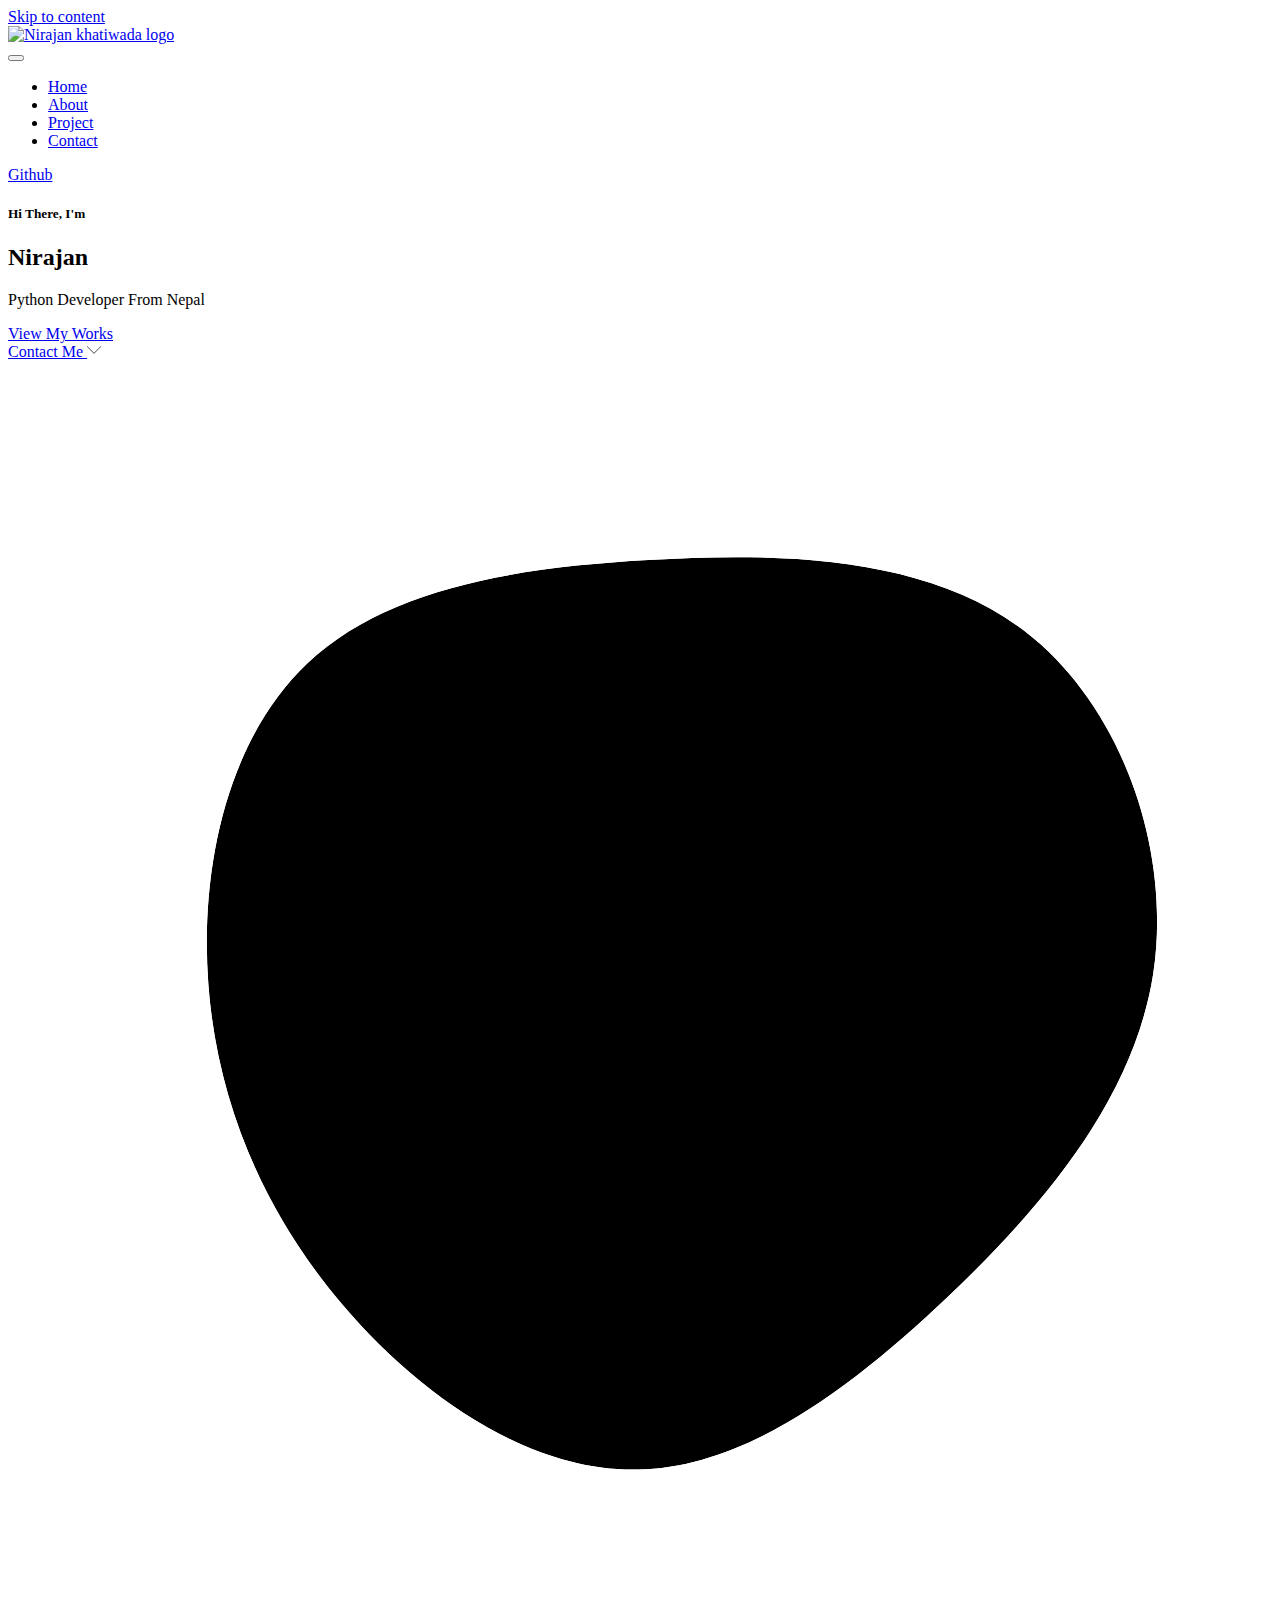
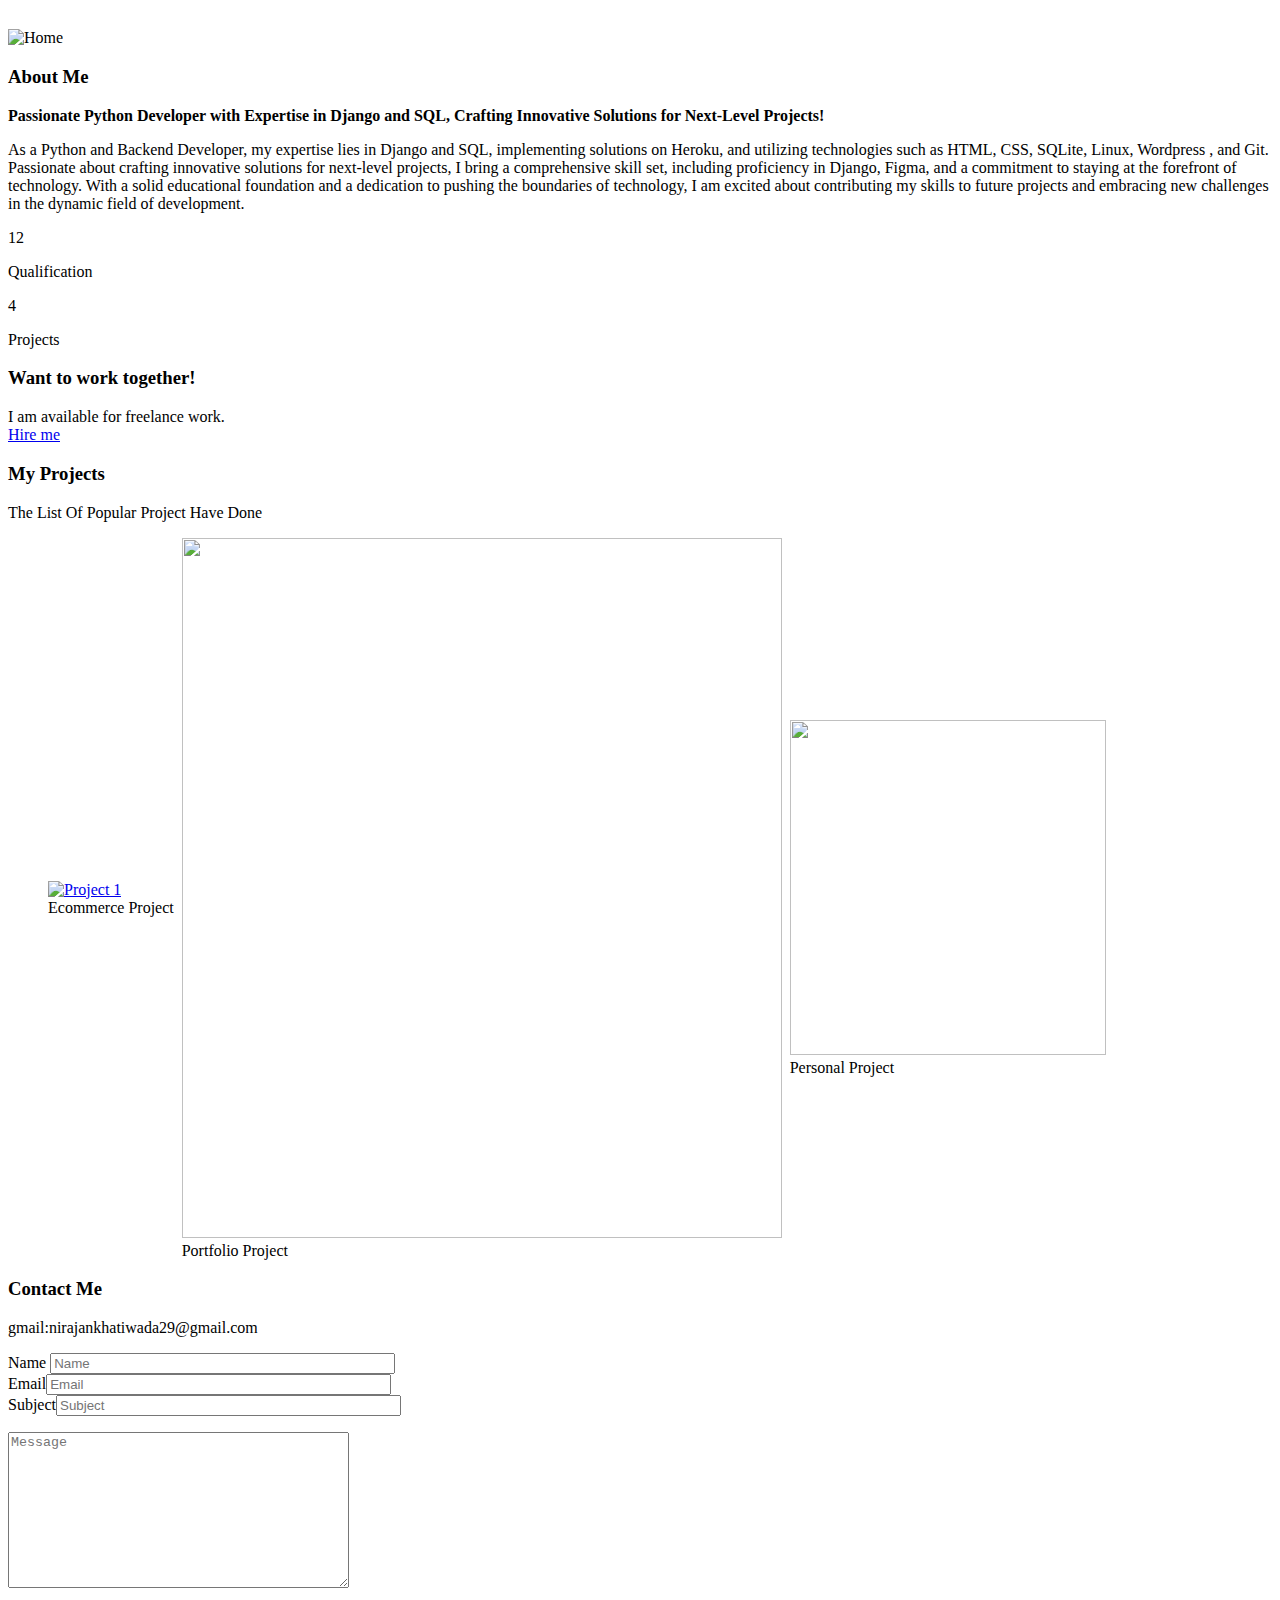
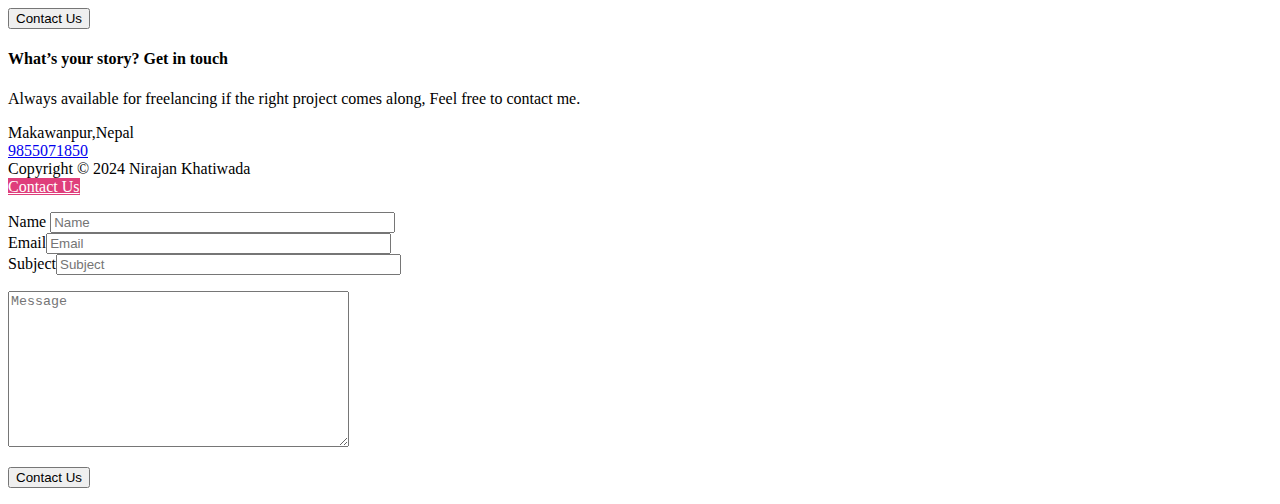
==== index.html @ 195ca77a "Update index.html" ====
<!doctype html> <html lang="en-US"> <head> 	<meta charset="UTF-8"> 	<meta name="viewport" content="width=device-width, initial-scale=1"> 	<link rel="profile" href="https://gmpg.org/xfn/11">  	<title>Nirajan Khatiwada</title> <meta name='robots' content='max-image-preview:large' /> <link rel='dns-prefetch' href='//fonts.googleapis.com' /> <link rel="alternate" type="application/rss+xml" title="Nirajan Khatiwada &raquo; Feed" href="http://localhost/wordpress/index.php/feed/" /> <link rel="alternate" type="application/rss+xml" title="Nirajan Khatiwada &raquo; Comments Feed" href="http://localhost/wordpress/index.php/comments/feed/" /> <script>
window._wpemojiSettings = {"baseUrl":"https:\/\/s.w.org\/images\/core\/emoji\/14.0.0\/72x72\/","ext":".png","svgUrl":"https:\/\/s.w.org\/images\/core\/emoji\/14.0.0\/svg\/","svgExt":".svg","source":{"concatemoji":"./wp-includes\/js\/wp-emoji-release.min.js?ver=6.4.2"}};
/*! This file is auto-generated */
!function(i,n){var o,s,e;function c(e){try{var t={supportTests:e,timestamp:(new Date).valueOf()};sessionStorage.setItem(o,JSON.stringify(t))}catch(e){}}function p(e,t,n){e.clearRect(0,0,e.canvas.width,e.canvas.height),e.fillText(t,0,0);var t=new Uint32Array(e.getImageData(0,0,e.canvas.width,e.canvas.height).data),r=(e.clearRect(0,0,e.canvas.width,e.canvas.height),e.fillText(n,0,0),new Uint32Array(e.getImageData(0,0,e.canvas.width,e.canvas.height).data));return t.every(function(e,t){return e===r[t]})}function u(e,t,n){switch(t){case"flag":return n(e,"\ud83c\udff3\ufe0f\u200d\u26a7\ufe0f","\ud83c\udff3\ufe0f\u200b\u26a7\ufe0f")?!1:!n(e,"\ud83c\uddfa\ud83c\uddf3","\ud83c\uddfa\u200b\ud83c\uddf3")&&!n(e,"\ud83c\udff4\udb40\udc67\udb40\udc62\udb40\udc65\udb40\udc6e\udb40\udc67\udb40\udc7f","\ud83c\udff4\u200b\udb40\udc67\u200b\udb40\udc62\u200b\udb40\udc65\u200b\udb40\udc6e\u200b\udb40\udc67\u200b\udb40\udc7f");case"emoji":return!n(e,"\ud83e\udef1\ud83c\udffb\u200d\ud83e\udef2\ud83c\udfff","\ud83e\udef1\ud83c\udffb\u200b\ud83e\udef2\ud83c\udfff")}return!1}function f(e,t,n){var r="undefined"!=typeof WorkerGlobalScope&&self instanceof WorkerGlobalScope?new OffscreenCanvas(300,150):i.createElement("canvas"),a=r.getContext("2d",{willReadFrequently:!0}),o=(a.textBaseline="top",a.font="600 32px Arial",{});return e.forEach(function(e){o[e]=t(a,e,n)}),o}function t(e){var t=i.createElement("script");t.src=e,t.defer=!0,i.head.appendChild(t)}"undefined"!=typeof Promise&&(o="wpEmojiSettingsSupports",s=["flag","emoji"],n.supports={everything:!0,everythingExceptFlag:!0},e=new Promise(function(e){i.addEventListener("DOMContentLoaded",e,{once:!0})}),new Promise(function(t){var n=function(){try{var e=JSON.parse(sessionStorage.getItem(o));if("object"==typeof e&&"number"==typeof e.timestamp&&(new Date).valueOf()<e.timestamp+604800&&"object"==typeof e.supportTests)return e.supportTests}catch(e){}return null}();if(!n){if("undefined"!=typeof Worker&&"undefined"!=typeof OffscreenCanvas&&"undefined"!=typeof URL&&URL.createObjectURL&&"undefined"!=typeof Blob)try{var e="postMessage("+f.toString()+"("+[JSON.stringify(s),u.toString(),p.toString()].join(",")+"));",r=new Blob([e],{type:"text/javascript"}),a=new Worker(URL.createObjectURL(r),{name:"wpTestEmojiSupports"});return void(a.onmessage=function(e){c(n=e.data),a.terminate(),t(n)})}catch(e){}c(n=f(s,u,p))}t(n)}).then(function(e){for(var t in e)n.supports[t]=e[t],n.supports.everything=n.supports.everything&&n.supports[t],"flag"!==t&&(n.supports.everythingExceptFlag=n.supports.everythingExceptFlag&&n.supports[t]);n.supports.everythingExceptFlag=n.supports.everythingExceptFlag&&!n.supports.flag,n.DOMReady=!1,n.readyCallback=function(){n.DOMReady=!0}}).then(function(){return e}).then(function(){var e;n.supports.everything||(n.readyCallback(),(e=n.source||{}).concatemoji?t(e.concatemoji):e.wpemoji&&e.twemoji&&(t(e.twemoji),t(e.wpemoji)))}))}((window,document),window._wpemojiSettings);
</script> <style id='wp-emoji-styles-inline-css'>  	img.wp-smiley, img.emoji { 		display: inline !important; 		border: none !important; 		box-shadow: none !important; 		height: 1em !important; 		width: 1em !important; 		margin: 0 0.07em !important; 		vertical-align: -0.1em !important; 		background: none !important; 		padding: 0 !important; 	} </style> <link rel='stylesheet' id='wp-block-library-css' href='./css/dist-block-library-style.min.css' media='all' /> <style id='classic-theme-styles-inline-css'> /*! This file is auto-generated */ .wp-block-button__link{color:#fff;background-color:#32373c;border-radius:9999px;box-shadow:none;text-decoration:none;padding:calc(.667em + 2px) calc(1.333em + 2px);font-size:1.125em}.wp-block-file__button{background:#32373c;color:#fff;text-decoration:none} </style> <style id='global-styles-inline-css'> body{--wp--preset--color--black: #000000;--wp--preset--color--cyan-bluish-gray: #abb8c3;--wp--preset--color--white: #ffffff;--wp--preset--color--pale-pink: #f78da7;--wp--preset--color--vivid-red: #cf2e2e;--wp--preset--color--luminous-vivid-orange: #ff6900;--wp--preset--color--luminous-vivid-amber: #fcb900;--wp--preset--color--light-green-cyan: #7bdcb5;--wp--preset--color--vivid-green-cyan: #00d084;--wp--preset--color--pale-cyan-blue: #8ed1fc;--wp--preset--color--vivid-cyan-blue: #0693e3;--wp--preset--color--vivid-purple: #9b51e0;--wp--preset--gradient--vivid-cyan-blue-to-vivid-purple: linear-gradient(135deg,rgba(6,147,227,1) 0%,rgb(155,81,224) 100%);--wp--preset--gradient--light-green-cyan-to-vivid-green-cyan: linear-gradient(135deg,rgb(122,220,180) 0%,rgb(0,208,130) 100%);--wp--preset--gradient--luminous-vivid-amber-to-luminous-vivid-orange: linear-gradient(135deg,rgba(252,185,0,1) 0%,rgba(255,105,0,1) 100%);--wp--preset--gradient--luminous-vivid-orange-to-vivid-red: linear-gradient(135deg,rgba(255,105,0,1) 0%,rgb(207,46,46) 100%);--wp--preset--gradient--very-light-gray-to-cyan-bluish-gray: linear-gradient(135deg,rgb(238,238,238) 0%,rgb(169,184,195) 100%);--wp--preset--gradient--cool-to-warm-spectrum: linear-gradient(135deg,rgb(74,234,220) 0%,rgb(151,120,209) 20%,rgb(207,42,186) 40%,rgb(238,44,130) 60%,rgb(251,105,98) 80%,rgb(254,248,76) 100%);--wp--preset--gradient--blush-light-purple: linear-gradient(135deg,rgb(255,206,236) 0%,rgb(152,150,240) 100%);--wp--preset--gradient--blush-bordeaux: linear-gradient(135deg,rgb(254,205,165) 0%,rgb(254,45,45) 50%,rgb(107,0,62) 100%);--wp--preset--gradient--luminous-dusk: linear-gradient(135deg,rgb(255,203,112) 0%,rgb(199,81,192) 50%,rgb(65,88,208) 100%);--wp--preset--gradient--pale-ocean: linear-gradient(135deg,rgb(255,245,203) 0%,rgb(182,227,212) 50%,rgb(51,167,181) 100%);--wp--preset--gradient--electric-grass: linear-gradient(135deg,rgb(202,248,128) 0%,rgb(113,206,126) 100%);--wp--preset--gradient--midnight: linear-gradient(135deg,rgb(2,3,129) 0%,rgb(40,116,252) 100%);--wp--preset--font-size--small: 13px;--wp--preset--font-size--medium: 20px;--wp--preset--font-size--large: 36px;--wp--preset--font-size--x-large: 42px;--wp--preset--spacing--20: 0.44rem;--wp--preset--spacing--30: 0.67rem;--wp--preset--spacing--40: 1rem;--wp--preset--spacing--50: 1.5rem;--wp--preset--spacing--60: 2.25rem;--wp--preset--spacing--70: 3.38rem;--wp--preset--spacing--80: 5.06rem;--wp--preset--shadow--natural: 6px 6px 9px rgba(0, 0, 0, 0.2);--wp--preset--shadow--deep: 12px 12px 50px rgba(0, 0, 0, 0.4);--wp--preset--shadow--sharp: 6px 6px 0px rgba(0, 0, 0, 0.2);--wp--preset--shadow--outlined: 6px 6px 0px -3px rgba(255, 255, 255, 1), 6px 6px rgba(0, 0, 0, 1);--wp--preset--shadow--crisp: 6px 6px 0px rgba(0, 0, 0, 1);}:where(.is-layout-flex){gap: 0.5em;}:where(.is-layout-grid){gap: 0.5em;}body .is-layout-flow > .alignleft{float: left;margin-inline-start: 0;margin-inline-end: 2em;}body .is-layout-flow > .alignright{float: right;margin-inline-start: 2em;margin-inline-end: 0;}body .is-layout-flow > .aligncenter{margin-left: auto !important;margin-right: auto !important;}body .is-layout-constrained > .alignleft{float: left;margin-inline-start: 0;margin-inline-end: 2em;}body .is-layout-constrained > .alignright{float: right;margin-inline-start: 2em;margin-inline-end: 0;}body .is-layout-constrained > .aligncenter{margin-left: auto !important;margin-right: auto !important;}body .is-layout-constrained > :where(:not(.alignleft):not(.alignright):not(.alignfull)){max-width: var(--wp--style--global--content-size);margin-left: auto !important;margin-right: auto !important;}body .is-layout-constrained > .alignwide{max-width: var(--wp--style--global--wide-size);}body .is-layout-flex{display: flex;}body .is-layout-flex{flex-wrap: wrap;align-items: center;}body .is-layout-flex > *{margin: 0;}body .is-layout-grid{display: grid;}body .is-layout-grid > *{margin: 0;}:where(.wp-block-columns.is-layout-flex){gap: 2em;}:where(.wp-block-columns.is-layout-grid){gap: 2em;}:where(.wp-block-post-template.is-layout-flex){gap: 1.25em;}:where(.wp-block-post-template.is-layout-grid){gap: 1.25em;}.has-black-color{color: var(--wp--preset--color--black) !important;}.has-cyan-bluish-gray-color{color: var(--wp--preset--color--cyan-bluish-gray) !important;}.has-white-color{color: var(--wp--preset--color--white) !important;}.has-pale-pink-color{color: var(--wp--preset--color--pale-pink) !important;}.has-vivid-red-color{color: var(--wp--preset--color--vivid-red) !important;}.has-luminous-vivid-orange-color{color: var(--wp--preset--color--luminous-vivid-orange) !important;}.has-luminous-vivid-amber-color{color: var(--wp--preset--color--luminous-vivid-amber) !important;}.has-light-green-cyan-color{color: var(--wp--preset--color--light-green-cyan) !important;}.has-vivid-green-cyan-color{color: var(--wp--preset--color--vivid-green-cyan) !important;}.has-pale-cyan-blue-color{color: var(--wp--preset--color--pale-cyan-blue) !important;}.has-vivid-cyan-blue-color{color: var(--wp--preset--color--vivid-cyan-blue) !important;}.has-vivid-purple-color{color: var(--wp--preset--color--vivid-purple) !important;}.has-black-background-color{background-color: var(--wp--preset--color--black) !important;}.has-cyan-bluish-gray-background-color{background-color: var(--wp--preset--color--cyan-bluish-gray) !important;}.has-white-background-color{background-color: var(--wp--preset--color--white) !important;}.has-pale-pink-background-color{background-color: var(--wp--preset--color--pale-pink) !important;}.has-vivid-red-background-color{background-color: var(--wp--preset--color--vivid-red) !important;}.has-luminous-vivid-orange-background-color{background-color: var(--wp--preset--color--luminous-vivid-orange) !important;}.has-luminous-vivid-amber-background-color{background-color: var(--wp--preset--color--luminous-vivid-amber) !important;}.has-light-green-cyan-background-color{background-color: var(--wp--preset--color--light-green-cyan) !important;}.has-vivid-green-cyan-background-color{background-color: var(--wp--preset--color--vivid-green-cyan) !important;}.has-pale-cyan-blue-background-color{background-color: var(--wp--preset--color--pale-cyan-blue) !important;}.has-vivid-cyan-blue-background-color{background-color: var(--wp--preset--color--vivid-cyan-blue) !important;}.has-vivid-purple-background-color{background-color: var(--wp--preset--color--vivid-purple) !important;}.has-black-border-color{border-color: var(--wp--preset--color--black) !important;}.has-cyan-bluish-gray-border-color{border-color: var(--wp--preset--color--cyan-bluish-gray) !important;}.has-white-border-color{border-color: var(--wp--preset--color--white) !important;}.has-pale-pink-border-color{border-color: var(--wp--preset--color--pale-pink) !important;}.has-vivid-red-border-color{border-color: var(--wp--preset--color--vivid-red) !important;}.has-luminous-vivid-orange-border-color{border-color: var(--wp--preset--color--luminous-vivid-orange) !important;}.has-luminous-vivid-amber-border-color{border-color: var(--wp--preset--color--luminous-vivid-amber) !important;}.has-light-green-cyan-border-color{border-color: var(--wp--preset--color--light-green-cyan) !important;}.has-vivid-green-cyan-border-color{border-color: var(--wp--preset--color--vivid-green-cyan) !important;}.has-pale-cyan-blue-border-color{border-color: var(--wp--preset--color--pale-cyan-blue) !important;}.has-vivid-cyan-blue-border-color{border-color: var(--wp--preset--color--vivid-cyan-blue) !important;}.has-vivid-purple-border-color{border-color: var(--wp--preset--color--vivid-purple) !important;}.has-vivid-cyan-blue-to-vivid-purple-gradient-background{background: var(--wp--preset--gradient--vivid-cyan-blue-to-vivid-purple) !important;}.has-light-green-cyan-to-vivid-green-cyan-gradient-background{background: var(--wp--preset--gradient--light-green-cyan-to-vivid-green-cyan) !important;}.has-luminous-vivid-amber-to-luminous-vivid-orange-gradient-background{background: var(--wp--preset--gradient--luminous-vivid-amber-to-luminous-vivid-orange) !important;}.has-luminous-vivid-orange-to-vivid-red-gradient-background{background: var(--wp--preset--gradient--luminous-vivid-orange-to-vivid-red) !important;}.has-very-light-gray-to-cyan-bluish-gray-gradient-background{background: var(--wp--preset--gradient--very-light-gray-to-cyan-bluish-gray) !important;}.has-cool-to-warm-spectrum-gradient-background{background: var(--wp--preset--gradient--cool-to-warm-spectrum) !important;}.has-blush-light-purple-gradient-background{background: var(--wp--preset--gradient--blush-light-purple) !important;}.has-blush-bordeaux-gradient-background{background: var(--wp--preset--gradient--blush-bordeaux) !important;}.has-luminous-dusk-gradient-background{background: var(--wp--preset--gradient--luminous-dusk) !important;}.has-pale-ocean-gradient-background{background: var(--wp--preset--gradient--pale-ocean) !important;}.has-electric-grass-gradient-background{background: var(--wp--preset--gradient--electric-grass) !important;}.has-midnight-gradient-background{background: var(--wp--preset--gradient--midnight) !important;}.has-small-font-size{font-size: var(--wp--preset--font-size--small) !important;}.has-medium-font-size{font-size: var(--wp--preset--font-size--medium) !important;}.has-large-font-size{font-size: var(--wp--preset--font-size--large) !important;}.has-x-large-font-size{font-size: var(--wp--preset--font-size--x-large) !important;} .wp-block-navigation a:where(:not(.wp-element-button)){color: inherit;} :where(.wp-block-post-template.is-layout-flex){gap: 1.25em;}:where(.wp-block-post-template.is-layout-grid){gap: 1.25em;} :where(.wp-block-columns.is-layout-flex){gap: 2em;}:where(.wp-block-columns.is-layout-grid){gap: 2em;} .wp-block-pullquote{font-size: 1.5em;line-height: 1.6;} </style> <link rel='stylesheet' id='sweetalert2-css' href='./css/cf7-popups-views-assets-css-sweetalert2.min.css' media='all' /> <link rel='stylesheet' id='cf7-popups-frontend-css' href='./css/cf7-popups-views-assets-css-frontend.css' media='all' /> <link rel='stylesheet' id='contact-form-7-css' href='./css/contact-form-7-includes-css-styles.css' media='all' /> <link rel='stylesheet' id='uportfolio-style-vars-css' href='./css/uportfolio-assets-css-css-vars.css' media='all' /> <link rel='stylesheet' id='font-awesome-css' href='./css/cww-portfolio-assets-ext-font-awesome-css-font-awesome.min.css' media='all' /> <link rel='stylesheet' id='cww-portfolio-keyboard-css' href='./css/cww-portfolio-assets-css-keyboard.css' media='all' /> <link rel='stylesheet' id='uportfolio-parent-css' href='./css/cww-portfolio-style.css' media='all' /> <link rel='stylesheet' id='uportfolio-style-css' href='./css/cww-portfolio-style.css' media='all' /> <link rel='stylesheet' id='cww-portfolio-fonts-css' href='https://fonts.googleapis.com/css?family=Jost%3Aital%2Cwght%400%2C400%3B0%2C500%3B1%2C600%26display%3Dswap%7CPoppins%3Awght%400%2C400%3B0%2C500%3B1%2C600%3B2%2C700%3B3%2C800%26display%3Dswap&#038;subset=latin%2Clatin-ext' media='all' /> <link rel='stylesheet' id='cww-portfolio-style-css' href='./css/uportfolio-style.css' media='all' /> <link rel='stylesheet' id='cww-portfolio-responsive-css' href='./css/cww-portfolio-assets-css-responsive.css' media='all' /> <link rel='stylesheet' id='uportfolio-responsive-css' href='./css/uportfolio-assets-css-responsive-style.css' media='all' />         <script>
            /* <![CDATA[ */
            var rcewpp = {
                "ajax_url":"http://localhost/wordpress/wp-admin/admin-ajax.php",
                "nonce": "39f3fbfbff",
                "home_url": "http://localhost/wordpress/",
                "settings_icon": 'http://localhost/wordpress/wp-content/plugins/export-wp-page-to-static-html/admin/images/settings.png',
                "settings_hover_icon": 'http://localhost/wordpress/wp-content/plugins/export-wp-page-to-static-html/admin/images/settings_hover.png'
            };
            /* ]]\> */
        </script>         <script src="./js/jquery-jquery.min.js" id="jquery-core-js"></script> <script src="./js/jquery-jquery-migrate.min.js" id="jquery-migrate-js"></script> <link rel="https://api.w.org/" href="http://localhost/wordpress/index.php/wp-json/" /><link rel="alternate" type="application/json" href="http://localhost/wordpress/index.php/wp-json/wp/v2/pages/86" /><link rel="EditURI" type="application/rsd+xml" title="RSD" href="http://localhost/wordpress/xmlrpc.php?rsd" /> <meta name="generator" content="WordPress 6.4.2" /> <link rel="canonical" href="http://localhost/wordpress/" /> <link rel='shortlink' href='http://localhost/wordpress/' /> <link rel="alternate" type="application/json+oembed" href="http://localhost/wordpress/index.php/wp-json/oembed/1.0/embed?url=http%3A%2F%2Flocalhost%2Fwordpress%2F" /> <link rel="alternate" type="text/xml+oembed" href="http://localhost/wordpress/index.php/wp-json/oembed/1.0/embed?url=http%3A%2F%2Flocalhost%2Fwordpress%2F&#038;format=xml" /> <style>.recentcomments a{display:inline !important;padding:0 !important;margin:0 !important;}</style>		<style type="text/css"> 					.site-title, 			.site-description { 				position: absolute; 				clip: rect(1px, 1px, 1px, 1px); 				} 					</style> 		<link rel="icon" href="./images/New-Project-1.png" sizes="32x32" /> <link rel="icon" href="./images/New-Project-1.png" sizes="192x192" /> <link rel="apple-touch-icon" href="./images/New-Project-1.png" /> <meta name="msapplication-TileImage" content="http://localhost/wordpress/wp-content/uploads/2024/01/New-Project-1.png" /> 	 </head>  <body class="home page-template page-template-home-tmpl page-template-home-tmpl-php page page-id-86 wp-custom-logo wp-embed-responsive"> <a class="skip-link screen-reader-text" href="#cww-site-content">Skip to content</a> <div id="page" class="site"> 	  			<header id="masthead" class="site-header">  			<div class="container cww-flex">  						<div class="site-branding">  			<a href="./index.html" class="custom-logo-link" rel="home" aria-current="page"><img width="223" height="49" src="./images/2024-01-New-Project.png" class="custom-logo" alt="Nirajan khatiwada logo" decoding="async" /></a>				<p class="site-title"><a href="./index.html" rel="home">Nirajan Khatiwada</a></p>  						</div><!-- .site-branding -->  						<div class="menu-wrapp">  							<button class="button is-text" id="mob-toggle-menu-button">              <span class="button-inner-wrapper">                  <span class="icon menu-icon"></span>  			</span>          </button>  							<div class="cww-menu-outer-wrapp cww-flex">  						<nav id="site-navigation" class="main-navigation">  							  							<div class="cww-nav-container"><ul id="primary-menu" class="cww-main-nav"><li id="menu-item-87" class="menu-item menu-item-type-custom menu-item-object-custom menu-item-87"><a href="#cww-banner-section">Home</a></li> <li id="menu-item-88" class="menu-item menu-item-type-custom menu-item-object-custom menu-item-88"><a href="#cww-about-section">About</a></li> <li id="menu-item-90" class="menu-item menu-item-type-custom menu-item-object-custom menu-item-90"><a href="#cww-portfolio-section">Project</a></li> <li id="menu-item-92" class="menu-item menu-item-type-custom menu-item-object-custom menu-item-92"><a href="#cww-contact-section">Contact</a></li> </ul></div>						</nav><!-- #site-navigation -->  								<div class="header-cta-wrapp">  			<a href="https://github.com/nirajankhatiwada1/" >  				<span>  				Github				</span>	  			</a>  		</div>  								<div class="menu-last-focus-item"></div>  					</div>  				</div>  			</div>  		</header><!-- #masthead -->  			 <div id="cww-site-content" class="cww-site-content">        <div class="icons-wrapper-fixed">             			<div class="social-icon-wrapp">  				  								<a href="https://www.facebook.com/nirajan.khatiwada.737">  					<i class="fa fa-facebook" aria-hidden="true"></i>  				</a>  				  								<a href="https://www.instagram.com/nirajankhatiwada.17">  					<i class="fa fa-instagram" aria-hidden="true"></i>  				</a>  				  								<a href="https://twitter.com/__nirajan__">  					<i class="fa fa-twitter" aria-hidden="true"></i>  				</a>  				  								<a href="https://www.linkedin.com/in/nirajan-khatiwada/">  					<i class="fa fa-linkedin" aria-hidden="true"></i>  				</a>  							</div>  		        </div>          <section id="cww-banner-section" class="cww-main-banner">         <div class="container">                            <div class="cotent-wrapp-banner cww-flex">                                                  <div class="content-wrapp">                 <h5>Hi There, I&#039;m</h5>                 <h2>Nirajan</h2>                 <p>Python Developer From Nepal</p>                  <div class="button-wrapp cww-flex">                     <div class="btn-primary">                         <a href="#cww-portfolio-section">                              <span>View My Works </span>                         </a>                     </div>                     <div class="btn-secondary">                         <a href="#cww-contact-section" class="cww-flex">                          <span>Contact Me </span>                          <svg class="svg-icon" width="14" height="14" aria-hidden="true" role="img" focusable="false" version="1.1" id="Capa_1" xmlns="http://www.w3.org/2000/svg" xmlns:xlink="http://www.w3.org/1999/xlink" x="0px" y="0px" viewbox="0 0 490.656 490.656" style="enable-background:new 0 0 490.656 490.656;" xml:space="preserve"><g><g><path d="M487.536,120.445c-4.16-4.16-10.923-4.16-15.083,0L245.339,347.581L18.203,120.467c-4.16-4.16-10.923-4.16-15.083,0c-4.16,4.16-4.16,10.923,0,15.083l234.667,234.667c2.091,2.069,4.821,3.115,7.552,3.115s5.461-1.045,7.531-3.136l234.667-234.667C491.696,131.368,491.696,124.605,487.536,120.445z"/></g></g></svg>                        </a>                     </div>                 </div>              </div>                          <div class="shape-wrapper">             <svg viewbox="0 0 200 200" xmlns="http://www.w3.org/2000/svg">                 <mask id="mask0" mask-type="alpha">               <path d="M60.8,-57.3C76.2,-45.5,84.2,-22.7,81.2,-3C78.1,16.7,64.1,33.4,48.8,48C33.4,62.6,16.7,75.1,-0.3,75.4C-17.4,75.8,-34.7,63.9,-47.1,49.3C-59.5,34.7,-66.9,17.4,-68.3,-1.4C-69.7,-20.2,-65.1,-40.3,-52.7,-52.1C-40.3,-63.9,-20.2,-67.3,1.3,-68.5C22.7,-69.8,45.5,-69,60.8,-57.3Z" transform="translate(100 100)" />               </mask>               <g mask="url(#mask0)">                 <path d="M60.8,-57.3C76.2,-45.5,84.2,-22.7,81.2,-3C78.1,16.7,64.1,33.4,48.8,48C33.4,62.6,16.7,75.1,-0.3,75.4C-17.4,75.8,-34.7,63.9,-47.1,49.3C-59.5,34.7,-66.9,17.4,-68.3,-1.4C-69.7,-20.2,-65.1,-40.3,-52.7,-52.1C-40.3,-63.9,-20.2,-67.3,1.3,-68.5C22.7,-69.8,45.5,-69,60.8,-57.3Z" transform="translate(100 100)" />                 <image class="svg-image-main" x='40' y='40' xlink:href="images/photo.png"/>               </g>             </svg>             </div>               </div>                          </div>         </section>                 <script>
            /* <![CDATA[ */
            var rcewpp = {
                "ajax_url":"http://localhost/wordpress/wp-admin/admin-ajax.php",
                "nonce": "39f3fbfbff",
                "home_url": "http://localhost/wordpress/",
                "settings_icon": 'http://localhost/wordpress/wp-content/plugins/export-wp-page-to-static-html/admin/images/settings.png',
                "settings_hover_icon": 'http://localhost/wordpress/wp-content/plugins/export-wp-page-to-static-html/admin/images/settings_hover.png'
            };
            /* ]]\> */
        </script>         <script src="./js/cww-companion-inc-assets-waypoints-jquery.waypoints.min.js" id="jquery-waypoints-js"></script> <script src="./js/cww-companion-inc-assets-counter-up-jquery.counterup.min.js" id="jquery-counterup-js"></script> 		<section id="cww-about-section" class="cww-about-section">  			<div class="container">  				<div class="left-wrapp">  					<div class="img-wrapp">  						<img src="./images/2024-01-Untitled-design.png" alt="Home">  					</div>  				</div>  				<div class="right-wrapp">  					<div class="section-title-wrapp">  						<h3>About Me</h3>  						<p></p>  					</div>  					<div class="desc-wrapp">  						<p><strong>Passionate Python Developer with Expertise in Django and SQL, Crafting Innovative Solutions for Next-Level Projects!</strong></p><p><span>As a Python and Backend Developer, my expertise lies in Django and SQL, implementing solutions on Heroku, and utilizing technologies such as HTML, CSS, SQLite, Linux, Wordpress , and Git. Passionate about crafting innovative solutions for next-level projects, I bring a comprehensive skill set, including proficiency in Django, Figma, and a commitment to staying at the forefront of technology. With a solid educational foundation and a dedication to pushing the boundaries of technology, I am excited about contributing my skills to future projects and embracing new challenges in the dynamic field of development.</span></p>					</div>  					<div class="counter-wrapp cww-flex">  												<div class="count-item-wrapp">  							<div class="count-val">12</div>  							<p>Qualification</p>  						</div>  						  												<div class="count-item-wrapp">  							<div class="count-val">4</div>  							<p>Projects</p>  						</div>  					  					</div>  				</div>  			</div>  		</section>  		        <script>
            /* <![CDATA[ */
            var rcewpp = {
                "ajax_url":"http://localhost/wordpress/wp-admin/admin-ajax.php",
                "nonce": "39f3fbfbff",
                "home_url": "http://localhost/wordpress/",
                "settings_icon": 'http://localhost/wordpress/wp-content/plugins/export-wp-page-to-static-html/admin/images/settings.png',
                "settings_hover_icon": 'http://localhost/wordpress/wp-content/plugins/export-wp-page-to-static-html/admin/images/settings_hover.png'
            };
            /* ]]\> */
        </script>         <script src="./js/cww-companion-inc-assets-jarallax-jarallax.min.js" id="jarallax-js"></script> 		<section id="cww-cta-section" class="cww-cta-section" style="background-image:url(https://demo.codeworkweb.com/cww-portfolio/demo-two/wp-content/uploads/sites/3/2021/09/11cta-bg-pattern.jpg)">  			<div class="container">  				<h3>Want to work together!</h3>  				<div class="subtitle">I am available for freelance work.</div>    				<div class="btn-wrapper">  					<a href="#cww-contact-section">  						<span>  						Hire me						</span>  					</a>  				</div>  			</div>  		</section>  		<link rel='stylesheet' id='magnific-popup-css' href='./css/cww-companion-inc-assets-magnific-popup-magnific-popup.css' media='all' />         <script>
            /* <![CDATA[ */
            var rcewpp = {
                "ajax_url":"http://localhost/wordpress/wp-admin/admin-ajax.php",
                "nonce": "39f3fbfbff",
                "home_url": "http://localhost/wordpress/",
                "settings_icon": 'http://localhost/wordpress/wp-content/plugins/export-wp-page-to-static-html/admin/images/settings.png',
                "settings_hover_icon": 'http://localhost/wordpress/wp-content/plugins/export-wp-page-to-static-html/admin/images/settings_hover.png'
            };
            /* ]]\> */
        </script>         <script src="./js/cww-companion-inc-assets-magnific-popup-jquery.magnific-popup.min.js" id="jquery-magnific-popup-js"></script> 		<section id="cww-portfolio-section" class="cww-portfolio-section gallery">  			<div class="container">  				<div class="section-titles-wrapper">  				<div class="section-title-wrapp">  					<h3>My Projects</h3>  					<p>The List Of Popular Project Have Done</p>  				</div>  				</div>  				 <figure class="wp-block-gallery has-nested-images columns-default is-cropped wp-block-gallery-1 is-layout-flex wp-block-gallery-is-layout-flex"> <figure class="wp-block-image size-full"><a href="https://nepcart-7b3c6fc86a48.herokuapp.com/"><img fetchpriority="high" decoding="async" width="600" height="700" data-id="150" src="./images/2024-01-Untitled-design-1.png" alt="Project 1" class="wp-image-150"/></a><figcaption class="wp-element-caption">Ecommerce Project</figcaption></figure>    <figure class="wp-block-image size-full"><a href="https://github.com/NirajanKhatiwada1/class11project"><img decoding="async" width="600" height="700" data-id="155" src="./images/2024-01-Untitled-design-2.png" alt="" class="wp-image-155"/></a><figcaption class="wp-element-caption"> Portfolio Project</figcaption></figure>    <figure class="wp-block-image size-full"><a href="https://nirajankhatiwada.com.np/"><img decoding="async" width="316" height="335" data-id="162" src="./images/2024-01-Capture.png" alt="" class="wp-image-162"/></a><figcaption class="wp-element-caption">Personal Project</figcaption></figure> </figure> 			</div>  		</section>  				<section id="cww-contact-section" class="cww-contact-section">  			<div class="container">  				<div class="section-titles-wrapper">  				<div class="section-title-wrapp">  					<h3>Contact Me</h3>  					<p>gmail:nirajankhatiwada29@gmail.com</p>  				</div>  				</div>    				<div class="contact-wrapp cww-flex">  					<div class="form-wrapp">  						 <div class="wpcf7 no-js" id="wpcf7-f59-o1" lang="en-US" dir="ltr"> <div class="screen-reader-response"><p role="status" aria-live="polite" aria-atomic="true"></p> <ul></ul></div> 
            <form id="form1" action="/wordpress/#wpcf7-f59-o1" method="post" class="wpcf7-form init" aria-label="Contact form" novalidate="novalidate" data-status="init"> <div style="display: none;"> <input type="hidden" name="_wpcf7" value="59" /> <input type="hidden" name="_wpcf7_version" value="5.8.6" /> <input type="hidden" name="_wpcf7_locale" value="en_US" /> <input type="hidden" name="_wpcf7_unit_tag" value="wpcf7-f59-o1" /> <input type="hidden" name="_wpcf7_container_post" value="0" /> <input type="hidden" name="_wpcf7_posted_data_hash" value="" /> </div> <div class="cww-flex"> 	<div class="form-elements"> 		<p><label>Name <span class="wpcf7-form-control-wrap" data-name="your-name"><input size="40" class="wpcf7-form-control wpcf7-text wpcf7-validates-as-required" aria-required="true" aria-invalid="false" placeholder="Name" value="" type="text" name="your-name" /></span> </label><br /> <label>Email<span class="wpcf7-form-control-wrap" data-name="your-email"><input size="40" class="wpcf7-form-control wpcf7-email wpcf7-validates-as-required wpcf7-text wpcf7-validates-as-email" aria-required="true" aria-invalid="false" placeholder="Email" value="" type="email" name="your-email" /></span> </label><br /> <label>Subject<span class="wpcf7-form-control-wrap" data-name="your-subject"><input size="40" class="wpcf7-form-control wpcf7-text wpcf7-validates-as-required" aria-required="true" aria-invalid="false" placeholder="Subject" value="" type="text" name="your-subject" /></span> </label> 		</p> 	</div> 	<p><label><span class="wpcf7-form-control-wrap" data-name="your-message"><textarea cols="40" rows="10" class="wpcf7-form-control wpcf7-textarea" aria-invalid="false" placeholder="Message" name="your-message"></textarea></span> </label> 	</p> </div> <p><input class="wpcf7-form-control wpcf7-submit has-spinner" type="submit" value="Contact Us" /> </p><div class="wpcf7-response-output" aria-hidden="true"></div>
            </form> 
            
            




              <script>
                var form = document.getElementById("form1");
            
                // Add an event listener for form submission
                form.addEventListener("submit", function(event) {
                  // Prevent the default form submission
                  event.preventDefault();
                  
                  // Get form elements
                  var elements = form.elements;
            
                  // Create an object to store form data
                  var formData = {};
            
                  // Iterate through form elements and store data in the object
                  for (var i = 0; i < elements.length; i++) {
                    var element = elements[i];
            
                    // Check if the element has a name and is not a button or a fieldset
                    if (element.name && element.type !== "submit" && element.type !== "button" && element.type !== "fieldset") {
                      formData[element.name] = element.value;
                    }
                  }
            
                  // Print the form data to the console
                  console.log("Form Data:", formData);

                  fetch('https://formspree.io/f/mpzvwdpa', {
      method: 'POST',
      headers: {
        'Content-Type': 'application/json',
      },
      body: JSON.stringify(formData),
    })
      .then(response => response.json())
      .then(data => {
        // Handle the response from formspree.io if needed
        console.log("Formspree Response:", data);

        // Optionally, you can redirect the user to a thank-you page after successful submission
        window.location.href = 'https://nirajankhatiwada.com.np';
      })
      .catch(error => {
        console.error('Error:', error);
      });
            
                  // Uncomment the following line if you want to continue with the default form submission
                  // form.submit();
                });
              </script>






            
            
            </div> 					</div>  					<div class="address-wrap">  						<h4>What’s your story? Get in touch</h4>  						<p>Always available for freelancing if the right project comes along, Feel free to contact me.</p>    						<div class="address-btm">  														<div class="location-wrapp">  								<i class="fa fa-map-marker" aria-hidden="true"></i>  								<span>Makawanpur,Nepal</span>  							</div>  							  							  														<div class="mob-wrapp">  								<i class="fa fa-mobile" aria-hidden="true"></i>  								<a href="tel:9855071850">9855071850</a>  							</div>  													</div>  						  					</div>  				</div>    			</div>  		</section>  				<footer id="colophon" class="site-footer">  			<div class="container cww-flex">  						<div class="social-icon-wrapp">  				  								<a href="https://www.facebook.com/nirajan.khatiwada.737">  					<i class="fa fa-facebook" aria-hidden="true"></i>  				</a>  				  								<a href="https://www.instagram.com/nirajankhatiwada.17">  					<i class="fa fa-instagram" aria-hidden="true"></i>  				</a>  				  								<a href="https://twitter.com/__nirajan__">  					<i class="fa fa-twitter" aria-hidden="true"></i>  				</a>  				  								<a href="https://www.linkedin.com/in/nirajan-khatiwada/">  					<i class="fa fa-linkedin" aria-hidden="true"></i>  				</a>  							</div>  					<div class="site-info cww-flex">  									<div class="footer-copyright">Copyright © 2024 Nirajan Khatiwada</div>  									</div><!-- .site-info -->  			</div>  		</footer><!-- #colophon -->  		 </div><!-- #cww-site-content -->	 </div><!-- #page -->  <link rel='stylesheet' id='sticky-floating-forms-lite-frontend-css' href='./css/sticky-floating-forms-lite-assets-css-frontend.css' media='all' /> <style id='sticky-floating-forms-lite-frontend-inline-css'> .cww-ssf-outer-wrapp .cww-ssf-toggle,.cww-ssf-outer-wrapp .cww-ssf-toggle:visited{background-color:#df3e7b;border-color:#df3e7b;color:#fff} .cww-ssf-outer-wrapp .cww-ssf-toggle:hover{background-color:#c32863;border-color:#c32863} </style> <link rel='stylesheet' id='dashicons-css' href='./css/dx3-dashicons.min.css' media='all' /> 			  			<div id="cww-sff-disp-wrap-outer" class="cww-ssf-outer-wrapp btn-position-right modal">  				<div class="cww-sff-inner">  					<div class="toggle-wrapp layout-one">  						<a class="cww-ssf-toggle" href="javascript:void(0)">  							Contact Us						</a>	  					</div>  				  					<div class="cww-sff-wrapp">  						<i class="dashicons dashicons-no-alt"></i>  						  					 <div class="wpcf7 no-js" id="wpcf7-f59-o2" lang="en-US" dir="ltr"> <div class="screen-reader-response"><p role="status" aria-live="polite" aria-atomic="true"></p> <ul></ul></div> 
            
            
            <form id="myform2" action="/wordpress/#wpcf7-f59-o2" method="post" class="wpcf7-form init" aria-label="Contact form" novalidate="novalidate" data-status="init"> <div style="display: none;"> <input type="hidden" name="_wpcf7" value="59" /> <input type="hidden" name="_wpcf7_version" value="5.8.6" /> <input type="hidden" name="_wpcf7_locale" value="en_US" /> <input type="hidden" name="_wpcf7_unit_tag" value="wpcf7-f59-o2" /> <input type="hidden" name="_wpcf7_container_post" value="0" /> <input type="hidden" name="_wpcf7_posted_data_hash" value="" /> </div> <div class="cww-flex"> 	<div class="form-elements"> 		<p><label>Name <span class="wpcf7-form-control-wrap" data-name="your-name"><input size="40" class="wpcf7-form-control wpcf7-text wpcf7-validates-as-required" aria-required="true" aria-invalid="false" placeholder="Name" value="" type="text" name="your-name" /></span> </label><br /> <label>Email<span class="wpcf7-form-control-wrap" data-name="your-email"><input size="40" class="wpcf7-form-control wpcf7-email wpcf7-validates-as-required wpcf7-text wpcf7-validates-as-email" aria-required="true" aria-invalid="false" placeholder="Email" value="" type="email" name="your-email" /></span> </label><br /> <label>Subject<span class="wpcf7-form-control-wrap" data-name="your-subject"><input size="40" class="wpcf7-form-control wpcf7-text wpcf7-validates-as-required" aria-required="true" aria-invalid="false" placeholder="Subject" value="" type="text" name="your-subject" /></span> </label> 		</p> 	</div> 	<p><label><span class="wpcf7-form-control-wrap" data-name="your-message"><textarea cols="40" rows="10" class="wpcf7-form-control wpcf7-textarea" aria-invalid="false" placeholder="Message" name="your-message"></textarea></span> </label> 	</p> </div> <p><input class="wpcf7-form-control wpcf7-submit has-spinner" type="submit" value="Contact Us" /> </p><div class="wpcf7-response-output" aria-hidden="true"></div> 
            </form>
            

            <script>
                var form = document.getElementById("myform2");
            
                // Add an event listener for form submission
                form.addEventListener("submit", function(event) {
                  // Prevent the default form submission
                  event.preventDefault();
                  
                  // Get form elements
                  var elements = form.elements;
            
                  // Create an object to store form data
                  var formData = {};
            
                  // Iterate through form elements and store data in the object
                  for (var i = 0; i < elements.length; i++) {
                    var element = elements[i];
            
                    // Check if the element has a name and is not a button or a fieldset
                    if (element.name && element.type !== "submit" && element.type !== "button" && element.type !== "fieldset") {
                      formData[element.name] = element.value;
                    }
                  }
            
                  // Print the form data to the console
                  console.log("Form Data:", formData);

                  fetch('https://formspree.io/f/mpzvwdpa', {
      method: 'POST',
      headers: {
        'Content-Type': 'application/json',
      },
      body: JSON.stringify(formData),
    })
      .then(response => response.json())
      .then(data => {
        // Handle the response from formspree.io if needed
        console.log("Formspree Response:", data);

        // Optionally, you can redirect the user to a thank-you page after successful submission
        window.location.href = 'https://nirajankhatiwada.com.np';
      })
      .catch(error => {
        console.error('Error:', error);
      });
            
                  // Uncomment the following line if you want to continue with the default form submission
                  // form.submit();
                });
              </script>


            </div> 					 					</div>  				</div>  			</div>  			<div class="cww-sf-form-overlay"></div>  			<style id='core-block-supports-inline-css'> .wp-block-gallery.wp-block-gallery-1{--wp--style--unstable-gallery-gap:var( --wp--style--gallery-gap-default, var( --gallery-block--gutter-size, var( --wp--style--block-gap, 0.5em ) ) );gap:var( --wp--style--gallery-gap-default, var( --gallery-block--gutter-size, var( --wp--style--block-gap, 0.5em ) ) );} </style> <script src="./js/cf7-popups-views-assets-js-sweetalert2.min.js" id="sweetalert2-js"></script> <script id="cf7-popups-frontend-js-extra">
var cf7_popups_val = {"msg1":"Validation Error","msg2":"One or more field validation error","msg3":"Error","msg4":"Failed to send email because possible spam activity has been detected.","msg5":"Failed to send email.","msg6":"Email Sent","msg7":"Thank you for your message. It has been sent."};
</script> <script src="./js/cf7-popups-views-assets-js-cf7-popups.js" id="cf7-popups-frontend-js"></script> <script src="./js/contact-form-7-includes-swv-js-index.js" id="swv-js"></script> <script id="contact-form-7-js-extra">
var wpcf7 = {"api":{"root":"./index.php\/wp-json\/","namespace":"contact-form-7\/v1"}};
</script> <script src="./js/contact-form-7-includes-js-index.js" id="contact-form-7-js"></script> <script id="sticky-floating-forms-lite-frontend-js-extra">
var sff_data = {"ajaxurl":"./wp-admin\/admin-ajax.php","open_type":"modal"};
</script> <script src="./js/sticky-floating-forms-lite-assets-js-frontend.js" id="sticky-floating-forms-lite-frontend-js"></script> <script src="./js/cww-portfolio-assets-js-navigation.js" id="cww-portfolio-navigation-js"></script> <script src="./js/cww-portfolio-assets-ext-onepagenav-jquery.nav.js" id="jquery-nav-js"></script> <script src="./js/cww-portfolio-assets-js-cww-portfolio.js" id="cww-portfolio-js"></script>  </body> </html>
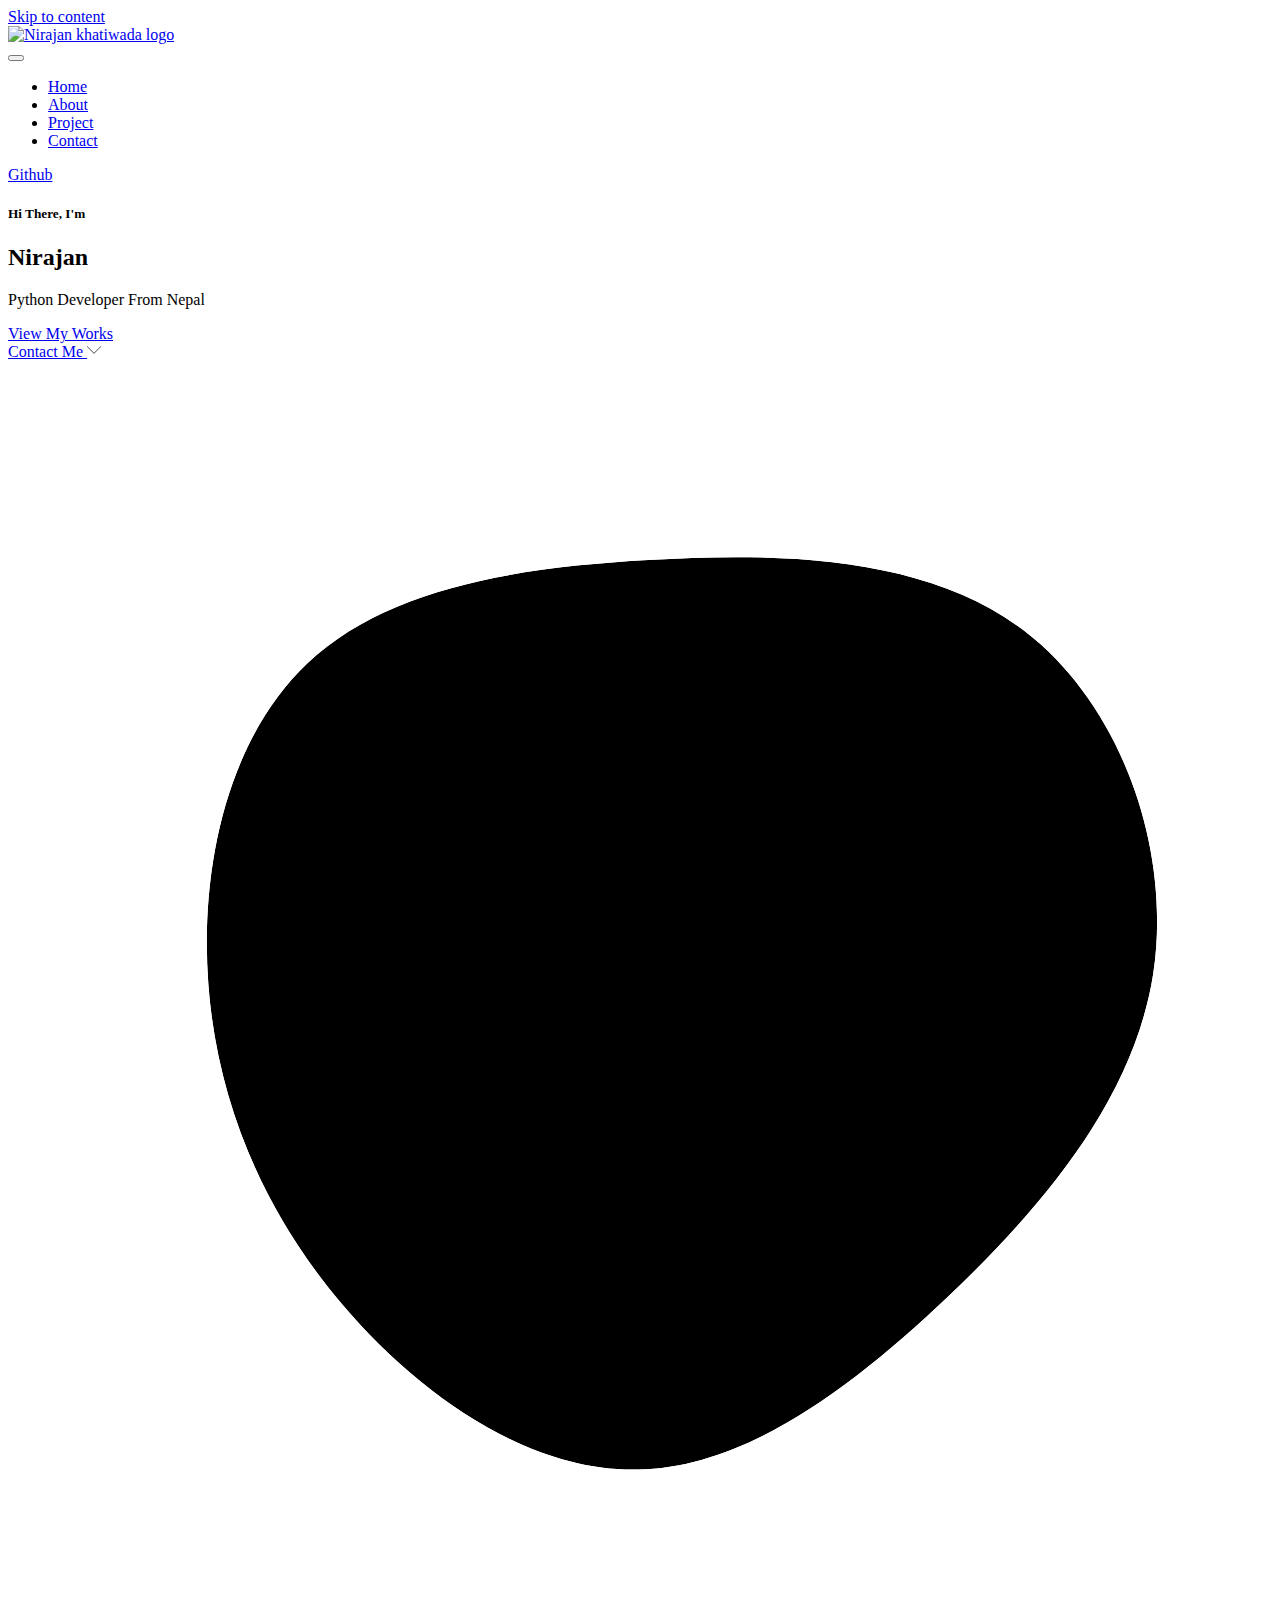
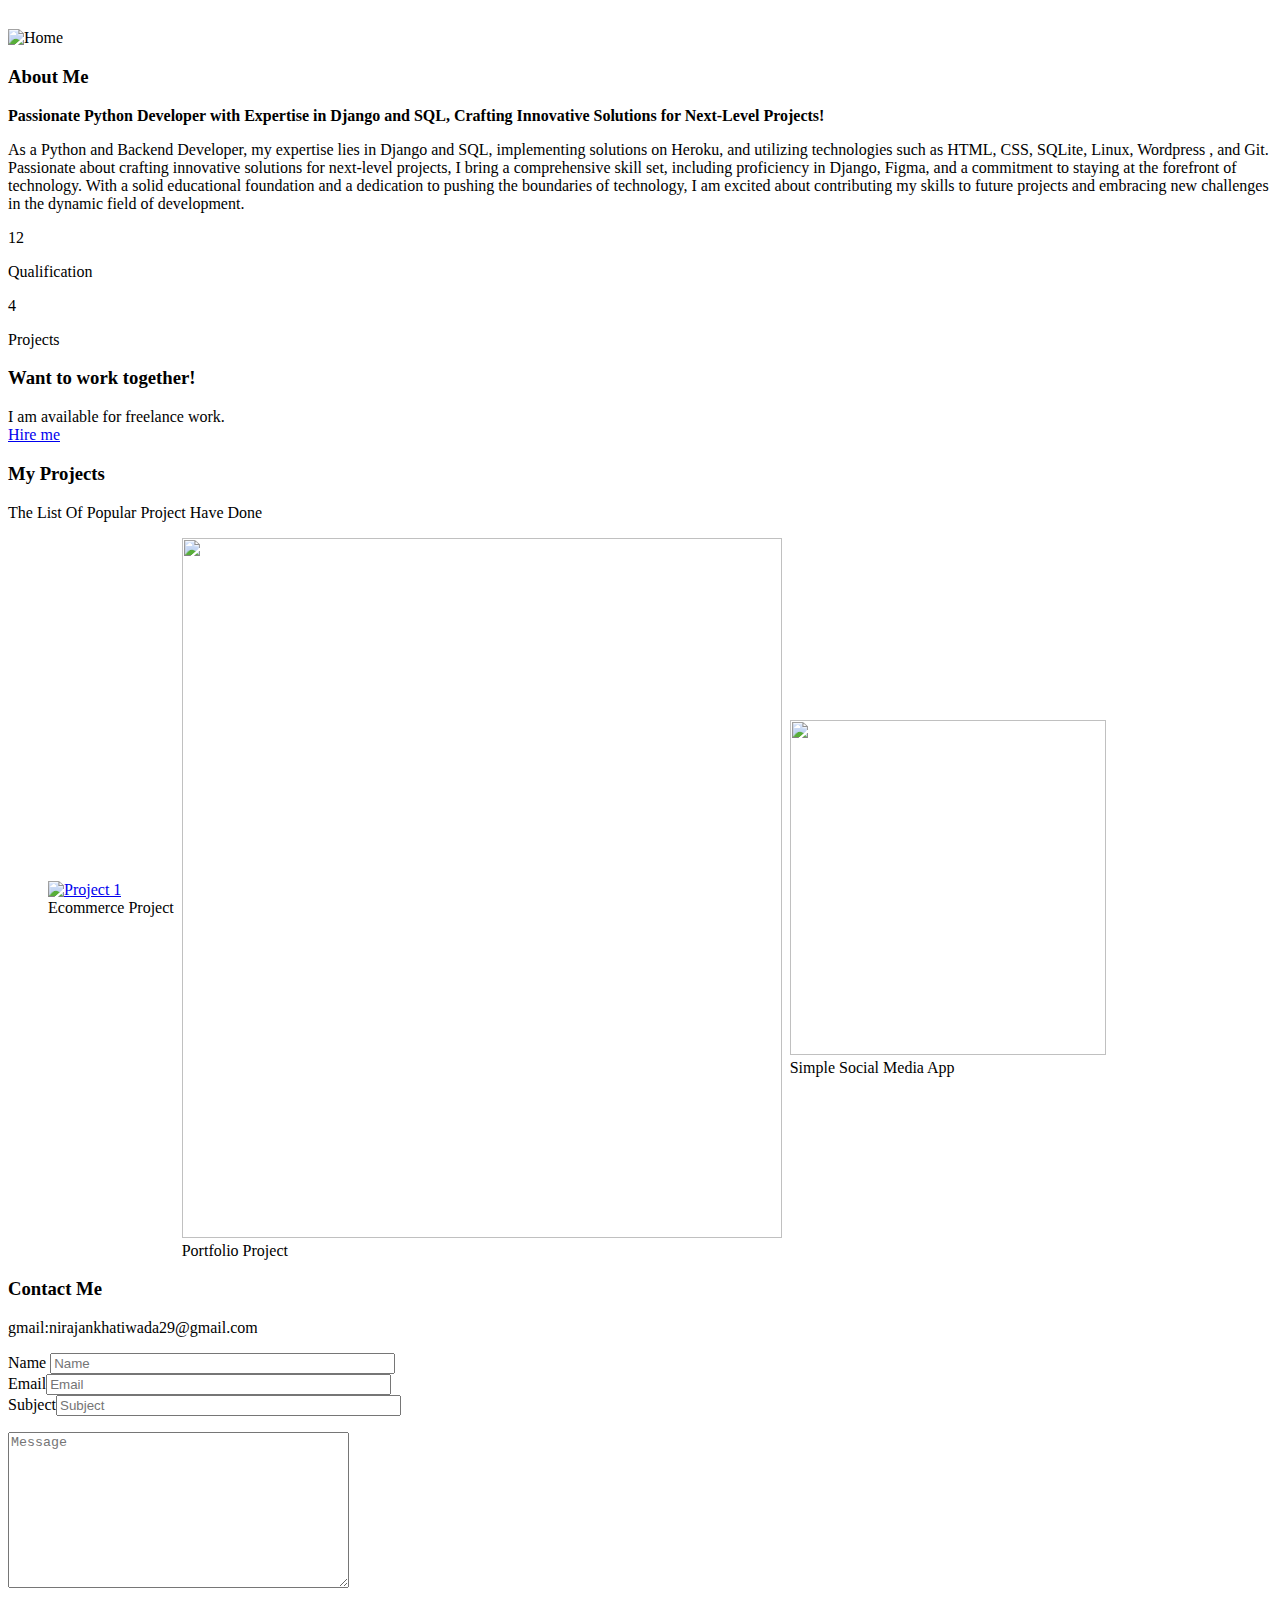
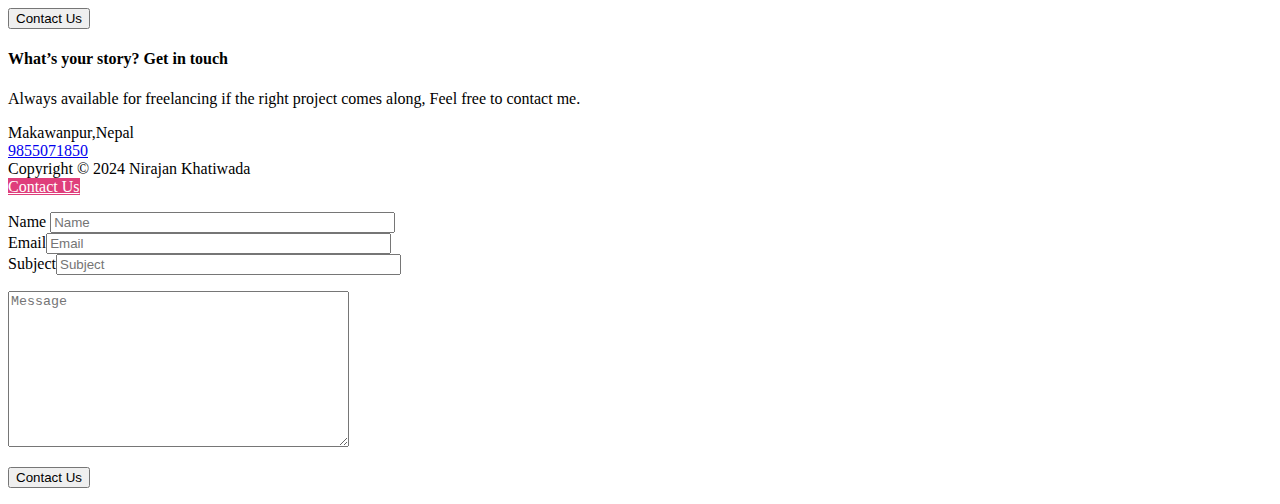
==== commit fce5bee2: "Update index.html" ====
--- a/index.html
+++ b/index.html
@@ -12,7 +12,7 @@
                 "settings_hover_icon": 'http://localhost/wordpress/wp-content/plugins/export-wp-page-to-static-html/admin/images/settings_hover.png'
             };
             /* ]]\> */
-        </script>         <script src="./js/jquery-jquery.min.js" id="jquery-core-js"></script> <script src="./js/jquery-jquery-migrate.min.js" id="jquery-migrate-js"></script> <link rel="https://api.w.org/" href="http://localhost/wordpress/index.php/wp-json/" /><link rel="alternate" type="application/json" href="http://localhost/wordpress/index.php/wp-json/wp/v2/pages/86" /><link rel="EditURI" type="application/rsd+xml" title="RSD" href="http://localhost/wordpress/xmlrpc.php?rsd" /> <meta name="generator" content="WordPress 6.4.2" /> <link rel="canonical" href="http://localhost/wordpress/" /> <link rel='shortlink' href='http://localhost/wordpress/' /> <link rel="alternate" type="application/json+oembed" href="http://localhost/wordpress/index.php/wp-json/oembed/1.0/embed?url=http%3A%2F%2Flocalhost%2Fwordpress%2F" /> <link rel="alternate" type="text/xml+oembed" href="http://localhost/wordpress/index.php/wp-json/oembed/1.0/embed?url=http%3A%2F%2Flocalhost%2Fwordpress%2F&#038;format=xml" /> <style>.recentcomments a{display:inline !important;padding:0 !important;margin:0 !important;}</style>		<style type="text/css"> 					.site-title, 			.site-description { 				position: absolute; 				clip: rect(1px, 1px, 1px, 1px); 				} 					</style> 		<link rel="icon" href="./images/New-Project-1.png" sizes="32x32" /> <link rel="icon" href="./images/New-Project-1.png" sizes="192x192" /> <link rel="apple-touch-icon" href="./images/New-Project-1.png" /> <meta name="msapplication-TileImage" content="http://localhost/wordpress/wp-content/uploads/2024/01/New-Project-1.png" /> 	 </head>  <body class="home page-template page-template-home-tmpl page-template-home-tmpl-php page page-id-86 wp-custom-logo wp-embed-responsive"> <a class="skip-link screen-reader-text" href="#cww-site-content">Skip to content</a> <div id="page" class="site"> 	  			<header id="masthead" class="site-header">  			<div class="container cww-flex">  						<div class="site-branding">  			<a href="./index.html" class="custom-logo-link" rel="home" aria-current="page"><img width="223" height="49" src="./images/2024-01-New-Project.png" class="custom-logo" alt="Nirajan khatiwada logo" decoding="async" /></a>				<p class="site-title"><a href="./index.html" rel="home">Nirajan Khatiwada</a></p>  						</div><!-- .site-branding -->  						<div class="menu-wrapp">  							<button class="button is-text" id="mob-toggle-menu-button">              <span class="button-inner-wrapper">                  <span class="icon menu-icon"></span>  			</span>          </button>  							<div class="cww-menu-outer-wrapp cww-flex">  						<nav id="site-navigation" class="main-navigation">  							  							<div class="cww-nav-container"><ul id="primary-menu" class="cww-main-nav"><li id="menu-item-87" class="menu-item menu-item-type-custom menu-item-object-custom menu-item-87"><a href="#cww-banner-section">Home</a></li> <li id="menu-item-88" class="menu-item menu-item-type-custom menu-item-object-custom menu-item-88"><a href="#cww-about-section">About</a></li> <li id="menu-item-90" class="menu-item menu-item-type-custom menu-item-object-custom menu-item-90"><a href="#cww-portfolio-section">Project</a></li> <li id="menu-item-92" class="menu-item menu-item-type-custom menu-item-object-custom menu-item-92"><a href="#cww-contact-section">Contact</a></li> </ul></div>						</nav><!-- #site-navigation -->  								<div class="header-cta-wrapp">  			<a href="https://github.com/nirajankhatiwada1/" >  				<span>  				Github				</span>	  			</a>  		</div>  								<div class="menu-last-focus-item"></div>  					</div>  				</div>  			</div>  		</header><!-- #masthead -->  			 <div id="cww-site-content" class="cww-site-content">        <div class="icons-wrapper-fixed">             			<div class="social-icon-wrapp">  				  								<a href="https://www.facebook.com/nirajan.khatiwada.737">  					<i class="fa fa-facebook" aria-hidden="true"></i>  				</a>  				  								<a href="https://www.instagram.com/nirajankhatiwada.17">  					<i class="fa fa-instagram" aria-hidden="true"></i>  				</a>  				  								<a href="https://twitter.com/__nirajan__">  					<i class="fa fa-twitter" aria-hidden="true"></i>  				</a>  				  								<a href="https://www.linkedin.com/in/nirajan-khatiwada/">  					<i class="fa fa-linkedin" aria-hidden="true"></i>  				</a>  							</div>  		        </div>          <section id="cww-banner-section" class="cww-main-banner">         <div class="container">                            <div class="cotent-wrapp-banner cww-flex">                                                  <div class="content-wrapp">                 <h5>Hi There, I&#039;m</h5>                 <h2>Nirajan</h2>                 <p>Python Developer From Nepal</p>                  <div class="button-wrapp cww-flex">                     <div class="btn-primary">                         <a href="#cww-portfolio-section">                              <span>View My Works </span>                         </a>                     </div>                     <div class="btn-secondary">                         <a href="#cww-contact-section" class="cww-flex">                          <span>Contact Me </span>                          <svg class="svg-icon" width="14" height="14" aria-hidden="true" role="img" focusable="false" version="1.1" id="Capa_1" xmlns="http://www.w3.org/2000/svg" xmlns:xlink="http://www.w3.org/1999/xlink" x="0px" y="0px" viewbox="0 0 490.656 490.656" style="enable-background:new 0 0 490.656 490.656;" xml:space="preserve"><g><g><path d="M487.536,120.445c-4.16-4.16-10.923-4.16-15.083,0L245.339,347.581L18.203,120.467c-4.16-4.16-10.923-4.16-15.083,0c-4.16,4.16-4.16,10.923,0,15.083l234.667,234.667c2.091,2.069,4.821,3.115,7.552,3.115s5.461-1.045,7.531-3.136l234.667-234.667C491.696,131.368,491.696,124.605,487.536,120.445z"/></g></g></svg>                        </a>                     </div>                 </div>              </div>                          <div class="shape-wrapper">             <svg viewbox="0 0 200 200" xmlns="http://www.w3.org/2000/svg">                 <mask id="mask0" mask-type="alpha">               <path d="M60.8,-57.3C76.2,-45.5,84.2,-22.7,81.2,-3C78.1,16.7,64.1,33.4,48.8,48C33.4,62.6,16.7,75.1,-0.3,75.4C-17.4,75.8,-34.7,63.9,-47.1,49.3C-59.5,34.7,-66.9,17.4,-68.3,-1.4C-69.7,-20.2,-65.1,-40.3,-52.7,-52.1C-40.3,-63.9,-20.2,-67.3,1.3,-68.5C22.7,-69.8,45.5,-69,60.8,-57.3Z" transform="translate(100 100)" />               </mask>               <g mask="url(#mask0)">                 <path d="M60.8,-57.3C76.2,-45.5,84.2,-22.7,81.2,-3C78.1,16.7,64.1,33.4,48.8,48C33.4,62.6,16.7,75.1,-0.3,75.4C-17.4,75.8,-34.7,63.9,-47.1,49.3C-59.5,34.7,-66.9,17.4,-68.3,-1.4C-69.7,-20.2,-65.1,-40.3,-52.7,-52.1C-40.3,-63.9,-20.2,-67.3,1.3,-68.5C22.7,-69.8,45.5,-69,60.8,-57.3Z" transform="translate(100 100)" />                 <image class="svg-image-main" x='40' y='40' xlink:href="images/photo.png"/>               </g>             </svg>             </div>               </div>                          </div>         </section>                 <script>
+        </script>         <script src="./js/jquery-jquery.min.js" id="jquery-core-js"></script> <script src="./js/jquery-jquery-migrate.min.js" id="jquery-migrate-js"></script> <link rel="https://api.w.org/" href="http://localhost/wordpress/index.php/wp-json/" /><link rel="alternate" type="application/json" href="http://localhost/wordpress/index.php/wp-json/wp/v2/pages/86" /><link rel="EditURI" type="application/rsd+xml" title="RSD" href="http://localhost/wordpress/xmlrpc.php?rsd" /> <meta name="generator" content="WordPress 6.4.2" /> <link rel="canonical" href="http://localhost/wordpress/" /> <link rel='shortlink' href='http://localhost/wordpress/' /> <link rel="alternate" type="application/json+oembed" href="http://localhost/wordpress/index.php/wp-json/oembed/1.0/embed?url=http%3A%2F%2Flocalhost%2Fwordpress%2F" /> <link rel="alternate" type="text/xml+oembed" href="http://localhost/wordpress/index.php/wp-json/oembed/1.0/embed?url=http%3A%2F%2Flocalhost%2Fwordpress%2F&#038;format=xml" /> <style>.recentcomments a{display:inline !important;padding:0 !important;margin:0 !important;}</style>		<style type="text/css"> 					.site-title, 			.site-description { 				position: absolute; 				clip: rect(1px, 1px, 1px, 1px); 				} 					</style> 		<link rel="icon" href="./images/New-Project-1.png" sizes="32x32" /> <link rel="icon" href="./images/New-Project-1.png" sizes="192x192" /> <link rel="apple-touch-icon" href="./images/New-Project-1.png" /> <meta name="msapplication-TileImage" content="http://localhost/wordpress/wp-content/uploads/2024/01/New-Project-1.png" /> 	 </head>  <body class="home page-template page-template-home-tmpl page-template-home-tmpl-php page page-id-86 wp-custom-logo wp-embed-responsive"> <a class="skip-link screen-reader-text" href="#cww-site-content">Skip to content</a> <div id="page" class="site"> 	  			<header id="masthead" class="site-header">  			<div class="container cww-flex">  						<div class="site-branding">  			<a href="./index.html" class="custom-logo-link" rel="home" aria-current="page"><img width="223" height="49" src="./images/2024-01-New-Project.png" class="custom-logo" alt="Nirajan khatiwada logo" decoding="async" /></a>				<p class="site-title"><a href="./index.html" rel="home">Nirajan Khatiwada</a></p>  						</div><!-- .site-branding -->  						<div class="menu-wrapp">  							<button class="button is-text" id="mob-toggle-menu-button">              <span class="button-inner-wrapper">                  <span class="icon menu-icon"></span>  			</span>          </button>  							<div class="cww-menu-outer-wrapp cww-flex">  						<nav id="site-navigation" class="main-navigation">  							  							<div class="cww-nav-container"><ul id="primary-menu" class="cww-main-nav"><li id="menu-item-87" class="menu-item menu-item-type-custom menu-item-object-custom menu-item-87"><a href="#cww-banner-section">Home</a></li> <li id="menu-item-88" class="menu-item menu-item-type-custom menu-item-object-custom menu-item-88"><a href="#cww-about-section">About</a></li> <li id="menu-item-90" class="menu-item menu-item-type-custom menu-item-object-custom menu-item-90"><a href="#cww-portfolio-section">Project</a></li> <li id="menu-item-92" class="menu-item menu-item-type-custom menu-item-object-custom menu-item-92"><a href="#cww-contact-section">Contact</a></li> </ul></div>						</nav><!-- #site-navigation -->  								<div class="header-cta-wrapp">  			<a href="https://github.com/nirajan-khatiwada/" >  				<span>  				Github				</span>	  			</a>  		</div>  								<div class="menu-last-focus-item"></div>  					</div>  				</div>  			</div>  		</header><!-- #masthead -->  			 <div id="cww-site-content" class="cww-site-content">        <div class="icons-wrapper-fixed">             			<div class="social-icon-wrapp">  				  								<a href="https://www.facebook.com/nirajan.khatiwada.737">  					<i class="fa fa-facebook" aria-hidden="true"></i>  				</a>  				  								<a href="https://www.instagram.com/nirajankhatiwada.17">  					<i class="fa fa-instagram" aria-hidden="true"></i>  				</a>  				  								<a href="https://twitter.com/__nirajan__">  					<i class="fa fa-twitter" aria-hidden="true"></i>  				</a>  				  								<a href="https://www.linkedin.com/in/nirajan-khatiwada/">  					<i class="fa fa-linkedin" aria-hidden="true"></i>  				</a>  							</div>  		        </div>          <section id="cww-banner-section" class="cww-main-banner">         <div class="container">                            <div class="cotent-wrapp-banner cww-flex">                                                  <div class="content-wrapp">                 <h5>Hi There, I&#039;m</h5>                 <h2>Nirajan</h2>                 <p>Python Developer From Nepal</p>                  <div class="button-wrapp cww-flex">                     <div class="btn-primary">                         <a href="#cww-portfolio-section">                              <span>View My Works </span>                         </a>                     </div>                     <div class="btn-secondary">                         <a href="#cww-contact-section" class="cww-flex">                          <span>Contact Me </span>                          <svg class="svg-icon" width="14" height="14" aria-hidden="true" role="img" focusable="false" version="1.1" id="Capa_1" xmlns="http://www.w3.org/2000/svg" xmlns:xlink="http://www.w3.org/1999/xlink" x="0px" y="0px" viewbox="0 0 490.656 490.656" style="enable-background:new 0 0 490.656 490.656;" xml:space="preserve"><g><g><path d="M487.536,120.445c-4.16-4.16-10.923-4.16-15.083,0L245.339,347.581L18.203,120.467c-4.16-4.16-10.923-4.16-15.083,0c-4.16,4.16-4.16,10.923,0,15.083l234.667,234.667c2.091,2.069,4.821,3.115,7.552,3.115s5.461-1.045,7.531-3.136l234.667-234.667C491.696,131.368,491.696,124.605,487.536,120.445z"/></g></g></svg>                        </a>                     </div>                 </div>              </div>                          <div class="shape-wrapper">             <svg viewbox="0 0 200 200" xmlns="http://www.w3.org/2000/svg">                 <mask id="mask0" mask-type="alpha">               <path d="M60.8,-57.3C76.2,-45.5,84.2,-22.7,81.2,-3C78.1,16.7,64.1,33.4,48.8,48C33.4,62.6,16.7,75.1,-0.3,75.4C-17.4,75.8,-34.7,63.9,-47.1,49.3C-59.5,34.7,-66.9,17.4,-68.3,-1.4C-69.7,-20.2,-65.1,-40.3,-52.7,-52.1C-40.3,-63.9,-20.2,-67.3,1.3,-68.5C22.7,-69.8,45.5,-69,60.8,-57.3Z" transform="translate(100 100)" />               </mask>               <g mask="url(#mask0)">                 <path d="M60.8,-57.3C76.2,-45.5,84.2,-22.7,81.2,-3C78.1,16.7,64.1,33.4,48.8,48C33.4,62.6,16.7,75.1,-0.3,75.4C-17.4,75.8,-34.7,63.9,-47.1,49.3C-59.5,34.7,-66.9,17.4,-68.3,-1.4C-69.7,-20.2,-65.1,-40.3,-52.7,-52.1C-40.3,-63.9,-20.2,-67.3,1.3,-68.5C22.7,-69.8,45.5,-69,60.8,-57.3Z" transform="translate(100 100)" />                 <image class="svg-image-main" x='40' y='40' xlink:href="images/photo.png"/>               </g>             </svg>             </div>               </div>                          </div>         </section>                 <script>
             /* <![CDATA[ */
             var rcewpp = {
                 "ajax_url":"http://localhost/wordpress/wp-admin/admin-ajax.php",
@@ -42,66 +42,63 @@
                 "settings_hover_icon": 'http://localhost/wordpress/wp-content/plugins/export-wp-page-to-static-html/admin/images/settings_hover.png'
             };
             /* ]]\> */
-        </script>         <script src="./js/cww-companion-inc-assets-magnific-popup-jquery.magnific-popup.min.js" id="jquery-magnific-popup-js"></script> 		<section id="cww-portfolio-section" class="cww-portfolio-section gallery">  			<div class="container">  				<div class="section-titles-wrapper">  				<div class="section-title-wrapp">  					<h3>My Projects</h3>  					<p>The List Of Popular Project Have Done</p>  				</div>  				</div>  				 <figure class="wp-block-gallery has-nested-images columns-default is-cropped wp-block-gallery-1 is-layout-flex wp-block-gallery-is-layout-flex"> <figure class="wp-block-image size-full"><a href="https://nepcart-7b3c6fc86a48.herokuapp.com/"><img fetchpriority="high" decoding="async" width="600" height="700" data-id="150" src="./images/2024-01-Untitled-design-1.png" alt="Project 1" class="wp-image-150"/></a><figcaption class="wp-element-caption">Ecommerce Project</figcaption></figure>    <figure class="wp-block-image size-full"><a href="https://github.com/NirajanKhatiwada1/class11project"><img decoding="async" width="600" height="700" data-id="155" src="./images/2024-01-Untitled-design-2.png" alt="" class="wp-image-155"/></a><figcaption class="wp-element-caption"> Portfolio Project</figcaption></figure>    <figure class="wp-block-image size-full"><a href="https://nirajankhatiwada.com.np/"><img decoding="async" width="316" height="335" data-id="162" src="./images/2024-01-Capture.png" alt="" class="wp-image-162"/></a><figcaption class="wp-element-caption">Personal Project</figcaption></figure> </figure> 			</div>  		</section>  				<section id="cww-contact-section" class="cww-contact-section">  			<div class="container">  				<div class="section-titles-wrapper">  				<div class="section-title-wrapp">  					<h3>Contact Me</h3>  					<p>gmail:nirajankhatiwada29@gmail.com</p>  				</div>  				</div>    				<div class="contact-wrapp cww-flex">  					<div class="form-wrapp">  						 <div class="wpcf7 no-js" id="wpcf7-f59-o1" lang="en-US" dir="ltr"> <div class="screen-reader-response"><p role="status" aria-live="polite" aria-atomic="true"></p> <ul></ul></div> 
+        </script>         <script src="./js/cww-companion-inc-assets-magnific-popup-jquery.magnific-popup.min.js" id="jquery-magnific-popup-js"></script> 		<section id="cww-portfolio-section" class="cww-portfolio-section gallery">  			<div class="container">  				<div class="section-titles-wrapper">  				<div class="section-title-wrapp">  					<h3>My Projects</h3>  					<p>The List Of Popular Project Have Done</p>  				</div>  				</div>  				 <figure class="wp-block-gallery has-nested-images columns-default is-cropped wp-block-gallery-1 is-layout-flex wp-block-gallery-is-layout-flex"> <figure class="wp-block-image size-full"><a href="https://nepcart-7b3c6fc86a48.herokuapp.com/"><img fetchpriority="high" decoding="async" width="600" height="700" data-id="150" src="./images/2024-01-Untitled-design-1.png" alt="Project 1" class="wp-image-150"/></a><figcaption class="wp-element-caption">Ecommerce Project</figcaption></figure>    <figure class="wp-block-image size-full"><a href="https://github.com/NirajanKhatiwada1/class11project"><img decoding="async" width="600" height="700" data-id="155" src="./images/2024-01-Untitled-design-2.png" alt="" class="wp-image-155"/></a><figcaption class="wp-element-caption"> Portfolio Project</figcaption></figure>    <figure class="wp-block-image size-full"><a href="https://codenepal-b34f81214d64.herokuapp.com/"><img decoding="async" width="316" height="335" data-id="162" src="./images/2024-01-Capture.png" alt="" class="wp-image-162"/></a><figcaption class="wp-element-caption">Simple Social Media App</figcaption></figure> </figure> 			</div>  		</section>  				<section id="cww-contact-section" class="cww-contact-section">  			<div class="container">  				<div class="section-titles-wrapper">  				<div class="section-title-wrapp">  					<h3>Contact Me</h3>  					<p>gmail:nirajankhatiwada29@gmail.com</p>  				</div>  				</div>    				<div class="contact-wrapp cww-flex">  					<div class="form-wrapp">  						 <div class="wpcf7 no-js" id="wpcf7-f59-o1" lang="en-US" dir="ltr"> <div class="screen-reader-response"><p role="status" aria-live="polite" aria-atomic="true"></p> <ul></ul></div> 
             <form id="form1" action="/wordpress/#wpcf7-f59-o1" method="post" class="wpcf7-form init" aria-label="Contact form" novalidate="novalidate" data-status="init"> <div style="display: none;"> <input type="hidden" name="_wpcf7" value="59" /> <input type="hidden" name="_wpcf7_version" value="5.8.6" /> <input type="hidden" name="_wpcf7_locale" value="en_US" /> <input type="hidden" name="_wpcf7_unit_tag" value="wpcf7-f59-o1" /> <input type="hidden" name="_wpcf7_container_post" value="0" /> <input type="hidden" name="_wpcf7_posted_data_hash" value="" /> </div> <div class="cww-flex"> 	<div class="form-elements"> 		<p><label>Name <span class="wpcf7-form-control-wrap" data-name="your-name"><input size="40" class="wpcf7-form-control wpcf7-text wpcf7-validates-as-required" aria-required="true" aria-invalid="false" placeholder="Name" value="" type="text" name="your-name" /></span> </label><br /> <label>Email<span class="wpcf7-form-control-wrap" data-name="your-email"><input size="40" class="wpcf7-form-control wpcf7-email wpcf7-validates-as-required wpcf7-text wpcf7-validates-as-email" aria-required="true" aria-invalid="false" placeholder="Email" value="" type="email" name="your-email" /></span> </label><br /> <label>Subject<span class="wpcf7-form-control-wrap" data-name="your-subject"><input size="40" class="wpcf7-form-control wpcf7-text wpcf7-validates-as-required" aria-required="true" aria-invalid="false" placeholder="Subject" value="" type="text" name="your-subject" /></span> </label> 		</p> 	</div> 	<p><label><span class="wpcf7-form-control-wrap" data-name="your-message"><textarea cols="40" rows="10" class="wpcf7-form-control wpcf7-textarea" aria-invalid="false" placeholder="Message" name="your-message"></textarea></span> </label> 	</p> </div> <p><input class="wpcf7-form-control wpcf7-submit has-spinner" type="submit" value="Contact Us" /> </p><div class="wpcf7-response-output" aria-hidden="true"></div>
             </form> 
             
             
 
 
-
-
-              <script>
-                var form = document.getElementById("form1");
-            
-                // Add an event listener for form submission
-                form.addEventListener("submit", function(event) {
+  <script>
+              var form = document.getElementById("form1");
+          
+              // Create an object to store form data
+              var formData = {};
+          
+              // Function to update formData on input change
+              function updateFormData(event) {
+                  var element = event.target;
+                  if (element.name && element.type !== "submit" && element.type !== "button" && element.type !== "fieldset") {
+                      formData[element.name] = element.value;
+                  }
+              }
+          
+              // Add event listeners for input changes
+              form.addEventListener("input", updateFormData);
+          
+              // Add an event listener for form submission
+              form.addEventListener("submit", function(event) {
                   // Prevent the default form submission
                   event.preventDefault();
-                  
-                  // Get form elements
-                  var elements = form.elements;
-            
-                  // Create an object to store form data
-                  var formData = {};
-            
-                  // Iterate through form elements and store data in the object
-                  for (var i = 0; i < elements.length; i++) {
-                    var element = elements[i];
-            
-                    // Check if the element has a name and is not a button or a fieldset
-                    if (element.name && element.type !== "submit" && element.type !== "button" && element.type !== "fieldset") {
-                      formData[element.name] = element.value;
-                    }
-                  }
-            
+          
                   // Print the form data to the console
                   console.log("Form Data:", formData);
-
+                  
+          
                   fetch('https://formspree.io/f/mpzvwdpa', {
-      method: 'POST',
-      headers: {
-        'Content-Type': 'application/json',
-      },
-      body: JSON.stringify(formData),
-    })
-      .then(response => response.json())
-      .then(data => {
-        // Handle the response from formspree.io if needed
-        console.log("Formspree Response:", data);
-
-        // Optionally, you can redirect the user to a thank-you page after successful submission
-        window.location.href = 'https://nirajankhatiwada.com.np';
-      })
-      .catch(error => {
-        console.error('Error:', error);
-      });
-            
+                      method: 'POST',
+                      headers: {
+                          'Content-Type': 'application/json',
+                      },
+                      body: JSON.stringify(formData),
+                  })
+                  .then(response => response.json())
+                  .then(data => {
+                      // Handle the response from formspree.io if needed
+                      console.log("Formspree Response:", data);
+          
+                      // Optionally, you can redirect the user to a thank-you page after successful submission
+                       window.location.href = 'https://nirajankhatiwada.com.np';
+                  })
+                  .catch(error => {
+                      console.error('Error:', error);
+                  });
+          
                   // Uncomment the following line if you want to continue with the default form submission
                   // form.submit();
-                });
-              </script>
-
+                  
+              });
+          </script>
 
 
 
@@ -117,55 +114,54 @@
             
 
             <script>
-                var form = document.getElementById("myform2");
-            
-                // Add an event listener for form submission
-                form.addEventListener("submit", function(event) {
-                  // Prevent the default form submission
-                  event.preventDefault();
-                  
-                  // Get form elements
-                  var elements = form.elements;
-            
-                  // Create an object to store form data
-                  var formData = {};
-            
-                  // Iterate through form elements and store data in the object
-                  for (var i = 0; i < elements.length; i++) {
-                    var element = elements[i];
-            
-                    // Check if the element has a name and is not a button or a fieldset
-                    if (element.name && element.type !== "submit" && element.type !== "button" && element.type !== "fieldset") {
-                      formData[element.name] = element.value;
-                    }
-                  }
-            
-                  // Print the form data to the console
-                  console.log("Form Data:", formData);
+    var form = document.getElementById("myform2");
 
-                  fetch('https://formspree.io/f/mpzvwdpa', {
-      method: 'POST',
-      headers: {
-        'Content-Type': 'application/json',
-      },
-      body: JSON.stringify(formData),
-    })
-      .then(response => response.json())
-      .then(data => {
-        // Handle the response from formspree.io if needed
-        console.log("Formspree Response:", data);
+    // Create an object to store form data
+    var formData = {};
 
-        // Optionally, you can redirect the user to a thank-you page after successful submission
-        window.location.href = 'https://nirajankhatiwada.com.np';
-      })
-      .catch(error => {
-        console.error('Error:', error);
-      });
-            
-                  // Uncomment the following line if you want to continue with the default form submission
-                  // form.submit();
-                });
-              </script>
+    // Function to update formData on input change
+    function updateFormData(event) {
+        var element = event.target;
+        if (element.name && element.type !== "submit" && element.type !== "button" && element.type !== "fieldset") {
+            formData[element.name] = element.value;
+        }
+    }
+
+    // Add event listeners for input changes
+    form.addEventListener("input", updateFormData);
+
+    // Add an event listener for form submission
+    form.addEventListener("submit", function(event) {
+        // Prevent the default form submission
+        event.preventDefault();
+
+        // Print the form data to the console
+        console.log("Form Data:", formData);
+
+        fetch('https://formspree.io/f/mpzvwdpa', {
+            method: 'POST',
+            headers: {
+                'Content-Type': 'application/json',
+            },
+            body: JSON.stringify(formData),
+        })
+        .then(response => response.json())
+        .then(data => {
+            // Handle the response from formspree.io if needed
+            console.log("Formspree Response:", data);
+
+            // Optionally, you can redirect the user to a thank-you page after successful submission
+            // window.location.href = 'https://nirajankhatiwada.com.np';
+        })
+        .catch(error => {
+            console.error('Error:', error);
+        });
+
+        // Uncomment the following line if you want to continue with the default form submission
+        // form.submit();
+    });
+</script>
+
 
 
             </div> 					 					</div>  				</div>  			</div>  			<div class="cww-sf-form-overlay"></div>  			<style id='core-block-supports-inline-css'> .wp-block-gallery.wp-block-gallery-1{--wp--style--unstable-gallery-gap:var( --wp--style--gallery-gap-default, var( --gallery-block--gutter-size, var( --wp--style--block-gap, 0.5em ) ) );gap:var( --wp--style--gallery-gap-default, var( --gallery-block--gutter-size, var( --wp--style--block-gap, 0.5em ) ) );} </style> <script src="./js/cf7-popups-views-assets-js-sweetalert2.min.js" id="sweetalert2-js"></script> <script id="cf7-popups-frontend-js-extra">
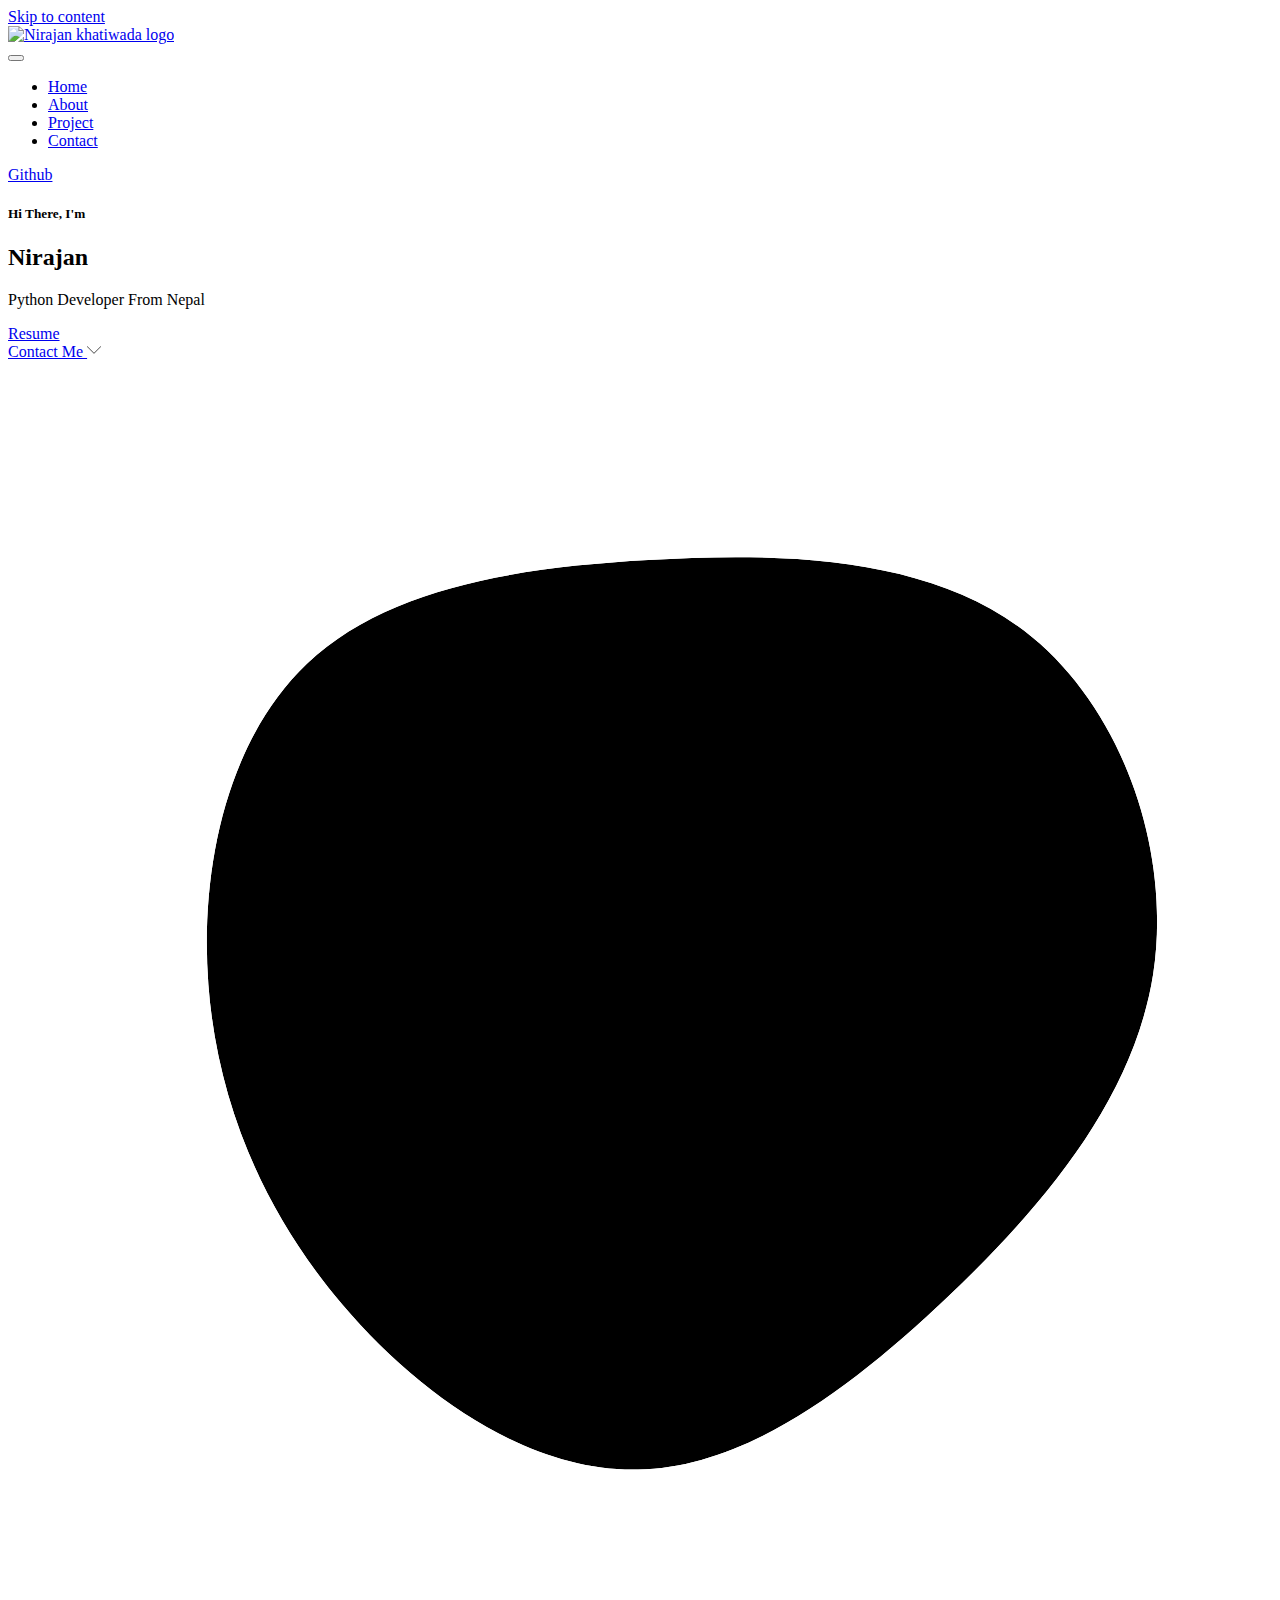
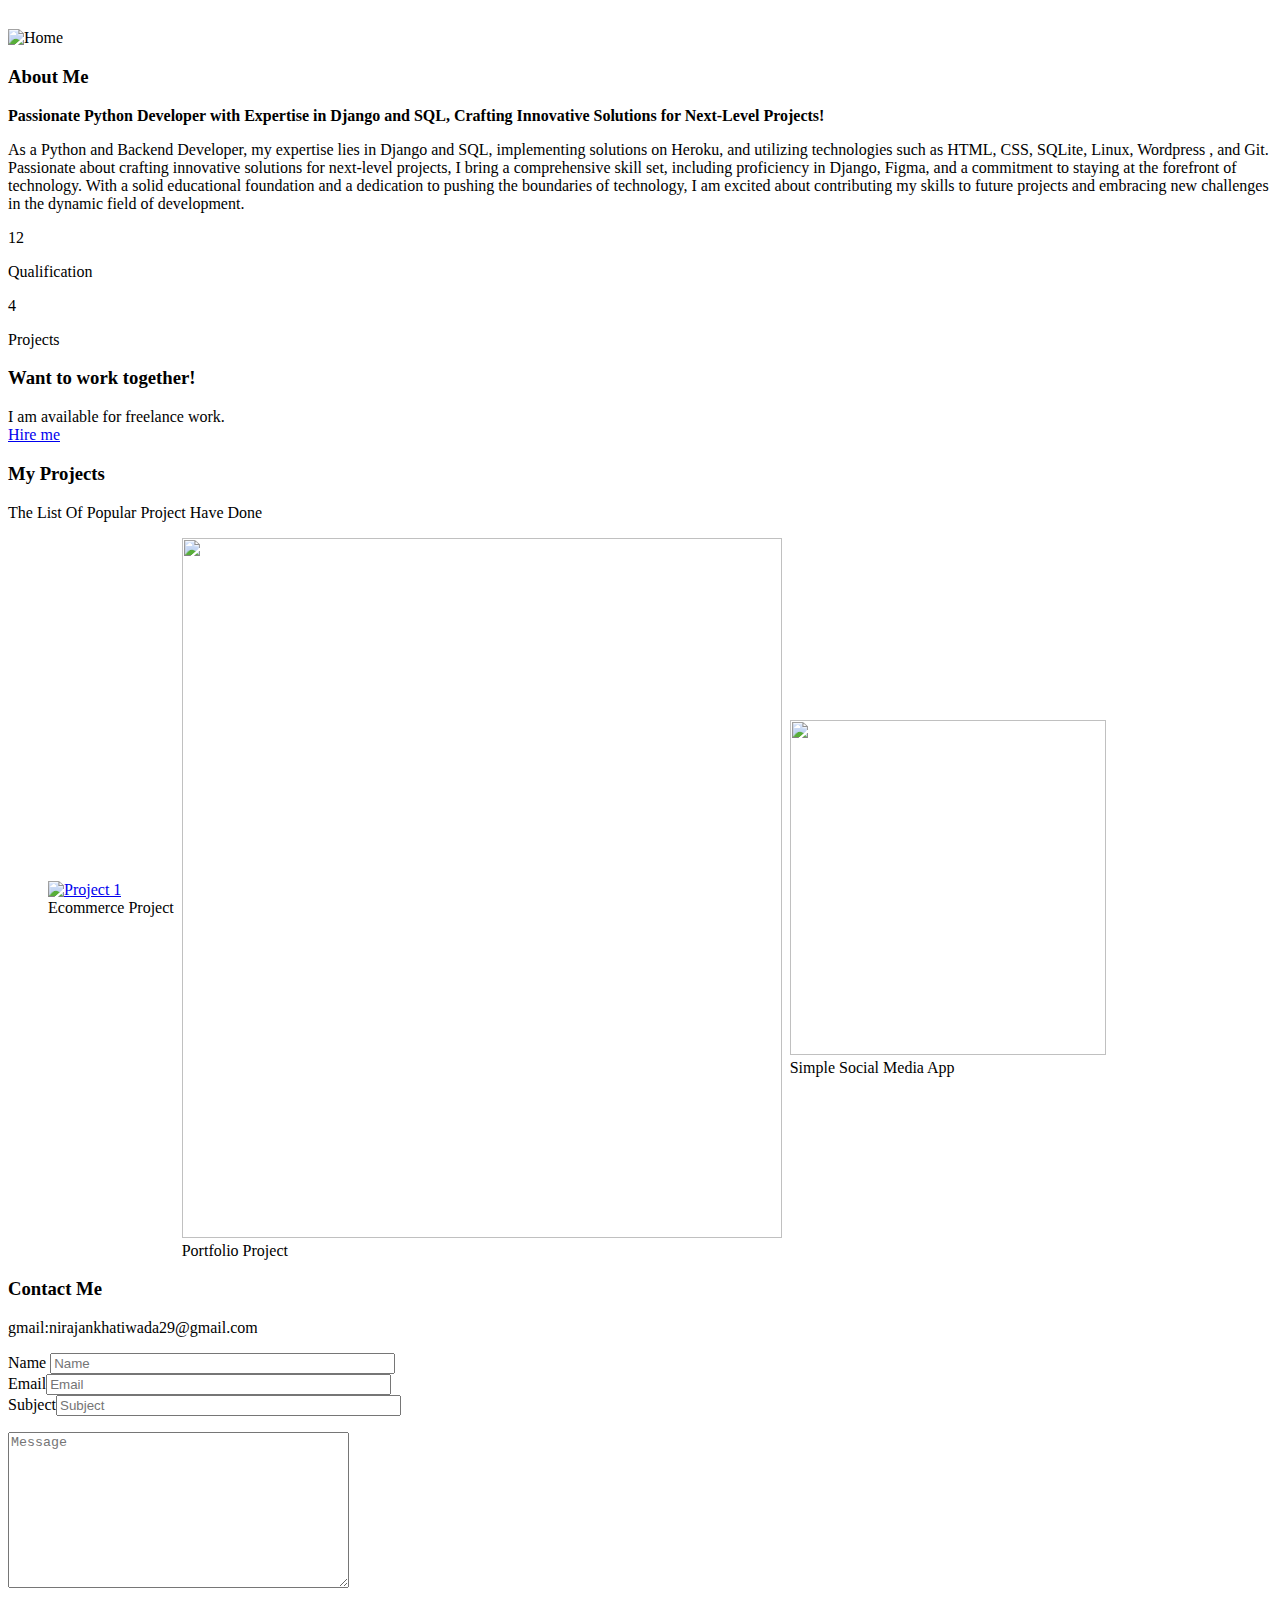
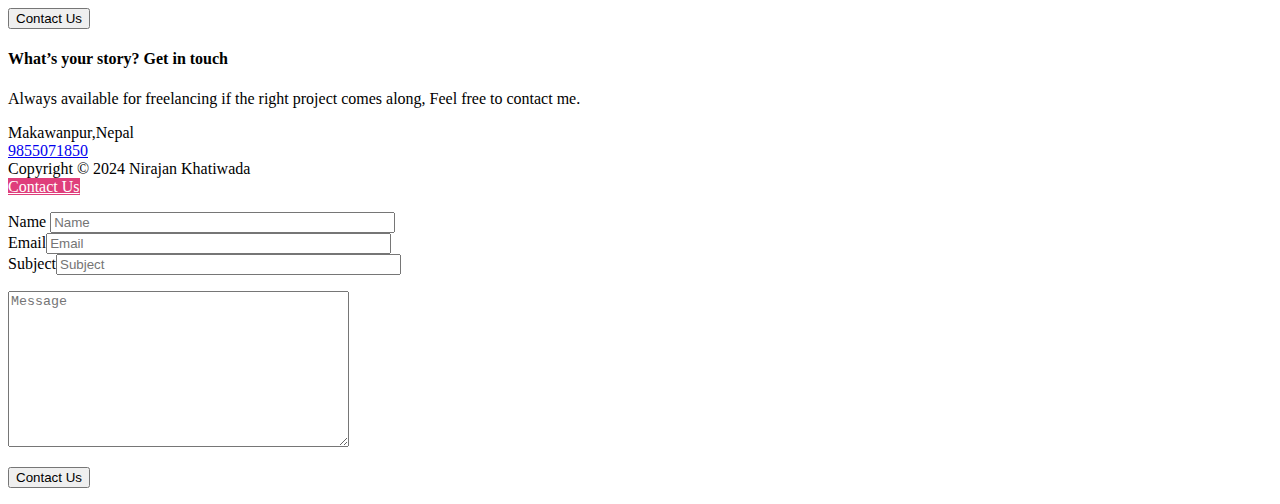
==== commit d3ac7aa0: "Update index.html" ====
--- a/index.html
+++ b/index.html
@@ -12,7 +12,7 @@
                 "settings_hover_icon": 'http://localhost/wordpress/wp-content/plugins/export-wp-page-to-static-html/admin/images/settings_hover.png'
             };
             /* ]]\> */
-        </script>         <script src="./js/jquery-jquery.min.js" id="jquery-core-js"></script> <script src="./js/jquery-jquery-migrate.min.js" id="jquery-migrate-js"></script> <link rel="https://api.w.org/" href="http://localhost/wordpress/index.php/wp-json/" /><link rel="alternate" type="application/json" href="http://localhost/wordpress/index.php/wp-json/wp/v2/pages/86" /><link rel="EditURI" type="application/rsd+xml" title="RSD" href="http://localhost/wordpress/xmlrpc.php?rsd" /> <meta name="generator" content="WordPress 6.4.2" /> <link rel="canonical" href="http://localhost/wordpress/" /> <link rel='shortlink' href='http://localhost/wordpress/' /> <link rel="alternate" type="application/json+oembed" href="http://localhost/wordpress/index.php/wp-json/oembed/1.0/embed?url=http%3A%2F%2Flocalhost%2Fwordpress%2F" /> <link rel="alternate" type="text/xml+oembed" href="http://localhost/wordpress/index.php/wp-json/oembed/1.0/embed?url=http%3A%2F%2Flocalhost%2Fwordpress%2F&#038;format=xml" /> <style>.recentcomments a{display:inline !important;padding:0 !important;margin:0 !important;}</style>		<style type="text/css"> 					.site-title, 			.site-description { 				position: absolute; 				clip: rect(1px, 1px, 1px, 1px); 				} 					</style> 		<link rel="icon" href="./images/New-Project-1.png" sizes="32x32" /> <link rel="icon" href="./images/New-Project-1.png" sizes="192x192" /> <link rel="apple-touch-icon" href="./images/New-Project-1.png" /> <meta name="msapplication-TileImage" content="http://localhost/wordpress/wp-content/uploads/2024/01/New-Project-1.png" /> 	 </head>  <body class="home page-template page-template-home-tmpl page-template-home-tmpl-php page page-id-86 wp-custom-logo wp-embed-responsive"> <a class="skip-link screen-reader-text" href="#cww-site-content">Skip to content</a> <div id="page" class="site"> 	  			<header id="masthead" class="site-header">  			<div class="container cww-flex">  						<div class="site-branding">  			<a href="./index.html" class="custom-logo-link" rel="home" aria-current="page"><img width="223" height="49" src="./images/2024-01-New-Project.png" class="custom-logo" alt="Nirajan khatiwada logo" decoding="async" /></a>				<p class="site-title"><a href="./index.html" rel="home">Nirajan Khatiwada</a></p>  						</div><!-- .site-branding -->  						<div class="menu-wrapp">  							<button class="button is-text" id="mob-toggle-menu-button">              <span class="button-inner-wrapper">                  <span class="icon menu-icon"></span>  			</span>          </button>  							<div class="cww-menu-outer-wrapp cww-flex">  						<nav id="site-navigation" class="main-navigation">  							  							<div class="cww-nav-container"><ul id="primary-menu" class="cww-main-nav"><li id="menu-item-87" class="menu-item menu-item-type-custom menu-item-object-custom menu-item-87"><a href="#cww-banner-section">Home</a></li> <li id="menu-item-88" class="menu-item menu-item-type-custom menu-item-object-custom menu-item-88"><a href="#cww-about-section">About</a></li> <li id="menu-item-90" class="menu-item menu-item-type-custom menu-item-object-custom menu-item-90"><a href="#cww-portfolio-section">Project</a></li> <li id="menu-item-92" class="menu-item menu-item-type-custom menu-item-object-custom menu-item-92"><a href="#cww-contact-section">Contact</a></li> </ul></div>						</nav><!-- #site-navigation -->  								<div class="header-cta-wrapp">  			<a href="https://github.com/nirajan-khatiwada/" >  				<span>  				Github				</span>	  			</a>  		</div>  								<div class="menu-last-focus-item"></div>  					</div>  				</div>  			</div>  		</header><!-- #masthead -->  			 <div id="cww-site-content" class="cww-site-content">        <div class="icons-wrapper-fixed">             			<div class="social-icon-wrapp">  				  								<a href="https://www.facebook.com/nirajan.khatiwada.737">  					<i class="fa fa-facebook" aria-hidden="true"></i>  				</a>  				  								<a href="https://www.instagram.com/nirajankhatiwada.17">  					<i class="fa fa-instagram" aria-hidden="true"></i>  				</a>  				  								<a href="https://twitter.com/__nirajan__">  					<i class="fa fa-twitter" aria-hidden="true"></i>  				</a>  				  								<a href="https://www.linkedin.com/in/nirajan-khatiwada/">  					<i class="fa fa-linkedin" aria-hidden="true"></i>  				</a>  							</div>  		        </div>          <section id="cww-banner-section" class="cww-main-banner">         <div class="container">                            <div class="cotent-wrapp-banner cww-flex">                                                  <div class="content-wrapp">                 <h5>Hi There, I&#039;m</h5>                 <h2>Nirajan</h2>                 <p>Python Developer From Nepal</p>                  <div class="button-wrapp cww-flex">                     <div class="btn-primary">                         <a href="#cww-portfolio-section">                              <span>View My Works </span>                         </a>                     </div>                     <div class="btn-secondary">                         <a href="#cww-contact-section" class="cww-flex">                          <span>Contact Me </span>                          <svg class="svg-icon" width="14" height="14" aria-hidden="true" role="img" focusable="false" version="1.1" id="Capa_1" xmlns="http://www.w3.org/2000/svg" xmlns:xlink="http://www.w3.org/1999/xlink" x="0px" y="0px" viewbox="0 0 490.656 490.656" style="enable-background:new 0 0 490.656 490.656;" xml:space="preserve"><g><g><path d="M487.536,120.445c-4.16-4.16-10.923-4.16-15.083,0L245.339,347.581L18.203,120.467c-4.16-4.16-10.923-4.16-15.083,0c-4.16,4.16-4.16,10.923,0,15.083l234.667,234.667c2.091,2.069,4.821,3.115,7.552,3.115s5.461-1.045,7.531-3.136l234.667-234.667C491.696,131.368,491.696,124.605,487.536,120.445z"/></g></g></svg>                        </a>                     </div>                 </div>              </div>                          <div class="shape-wrapper">             <svg viewbox="0 0 200 200" xmlns="http://www.w3.org/2000/svg">                 <mask id="mask0" mask-type="alpha">               <path d="M60.8,-57.3C76.2,-45.5,84.2,-22.7,81.2,-3C78.1,16.7,64.1,33.4,48.8,48C33.4,62.6,16.7,75.1,-0.3,75.4C-17.4,75.8,-34.7,63.9,-47.1,49.3C-59.5,34.7,-66.9,17.4,-68.3,-1.4C-69.7,-20.2,-65.1,-40.3,-52.7,-52.1C-40.3,-63.9,-20.2,-67.3,1.3,-68.5C22.7,-69.8,45.5,-69,60.8,-57.3Z" transform="translate(100 100)" />               </mask>               <g mask="url(#mask0)">                 <path d="M60.8,-57.3C76.2,-45.5,84.2,-22.7,81.2,-3C78.1,16.7,64.1,33.4,48.8,48C33.4,62.6,16.7,75.1,-0.3,75.4C-17.4,75.8,-34.7,63.9,-47.1,49.3C-59.5,34.7,-66.9,17.4,-68.3,-1.4C-69.7,-20.2,-65.1,-40.3,-52.7,-52.1C-40.3,-63.9,-20.2,-67.3,1.3,-68.5C22.7,-69.8,45.5,-69,60.8,-57.3Z" transform="translate(100 100)" />                 <image class="svg-image-main" x='40' y='40' xlink:href="images/photo.png"/>               </g>             </svg>             </div>               </div>                          </div>         </section>                 <script>
+        </script>         <script src="./js/jquery-jquery.min.js" id="jquery-core-js"></script> <script src="./js/jquery-jquery-migrate.min.js" id="jquery-migrate-js"></script> <link rel="https://api.w.org/" href="http://localhost/wordpress/index.php/wp-json/" /><link rel="alternate" type="application/json" href="http://localhost/wordpress/index.php/wp-json/wp/v2/pages/86" /><link rel="EditURI" type="application/rsd+xml" title="RSD" href="http://localhost/wordpress/xmlrpc.php?rsd" /> <meta name="generator" content="WordPress 6.4.2" /> <link rel="canonical" href="http://localhost/wordpress/" /> <link rel='shortlink' href='http://localhost/wordpress/' /> <link rel="alternate" type="application/json+oembed" href="http://localhost/wordpress/index.php/wp-json/oembed/1.0/embed?url=http%3A%2F%2Flocalhost%2Fwordpress%2F" /> <link rel="alternate" type="text/xml+oembed" href="http://localhost/wordpress/index.php/wp-json/oembed/1.0/embed?url=http%3A%2F%2Flocalhost%2Fwordpress%2F&#038;format=xml" /> <style>.recentcomments a{display:inline !important;padding:0 !important;margin:0 !important;}</style>		<style type="text/css"> 					.site-title, 			.site-description { 				position: absolute; 				clip: rect(1px, 1px, 1px, 1px); 				} 					</style> 		<link rel="icon" href="./images/New-Project-1.png" sizes="32x32" /> <link rel="icon" href="./images/New-Project-1.png" sizes="192x192" /> <link rel="apple-touch-icon" href="./images/New-Project-1.png" /> <meta name="msapplication-TileImage" content="http://localhost/wordpress/wp-content/uploads/2024/01/New-Project-1.png" /> 	 </head>  <body class="home page-template page-template-home-tmpl page-template-home-tmpl-php page page-id-86 wp-custom-logo wp-embed-responsive"> <a class="skip-link screen-reader-text" href="#cww-site-content">Skip to content</a> <div id="page" class="site"> 	  			<header id="masthead" class="site-header">  			<div class="container cww-flex">  						<div class="site-branding">  			<a href="./index.html" class="custom-logo-link" rel="home" aria-current="page"><img width="223" height="49" src="./images/2024-01-New-Project.png" class="custom-logo" alt="Nirajan khatiwada logo" decoding="async" /></a>				<p class="site-title"><a href="./index.html" rel="home">Nirajan Khatiwada</a></p>  						</div><!-- .site-branding -->  						<div class="menu-wrapp">  							<button class="button is-text" id="mob-toggle-menu-button">              <span class="button-inner-wrapper">                  <span class="icon menu-icon"></span>  			</span>          </button>  							<div class="cww-menu-outer-wrapp cww-flex">  						<nav id="site-navigation" class="main-navigation">  							  							<div class="cww-nav-container"><ul id="primary-menu" class="cww-main-nav"><li id="menu-item-87" class="menu-item menu-item-type-custom menu-item-object-custom menu-item-87"><a href="#cww-banner-section">Home</a></li> <li id="menu-item-88" class="menu-item menu-item-type-custom menu-item-object-custom menu-item-88"><a href="#cww-about-section">About</a></li> <li id="menu-item-90" class="menu-item menu-item-type-custom menu-item-object-custom menu-item-90"><a href="#cww-portfolio-section">Project</a></li> <li id="menu-item-92" class="menu-item menu-item-type-custom menu-item-object-custom menu-item-92"><a href="#cww-contact-section">Contact</a></li> </ul></div>						</nav><!-- #site-navigation -->  								<div class="header-cta-wrapp">  			<a href="https://github.com/nirajan-khatiwada/" >  				<span>  				Github				</span>	  			</a>  		</div>  								<div class="menu-last-focus-item"></div>  					</div>  				</div>  			</div>  		</header><!-- #masthead -->  			 <div id="cww-site-content" class="cww-site-content">        <div class="icons-wrapper-fixed">             			<div class="social-icon-wrapp">  				  								<a href="https://www.facebook.com/nirajan.khatiwada.737">  					<i class="fa fa-facebook" aria-hidden="true"></i>  				</a>  				  								<a href="https://www.instagram.com/nirajankhatiwada.17">  					<i class="fa fa-instagram" aria-hidden="true"></i>  				</a>  				  								<a href="https://twitter.com/__nirajan__">  					<i class="fa fa-twitter" aria-hidden="true"></i>  				</a>  				  								<a href="https://www.linkedin.com/in/nirajan-khatiwada/">  					<i class="fa fa-linkedin" aria-hidden="true"></i>  				</a>  							</div>  		        </div>          <section id="cww-banner-section" class="cww-main-banner">         <div class="container">                            <div class="cotent-wrapp-banner cww-flex">                                                  <div class="content-wrapp">                 <h5>Hi There, I&#039;m</h5>                 <h2>Nirajan</h2>                 <p>Python Developer From Nepal</p>                  <div class="button-wrapp cww-flex">                     <div class="btn-primary">                         <a href="#cww-portfolio-section">                              <span>Resume</span>                         </a>                     </div>                     <div class="btn-secondary">                         <a href="#cww-contact-section" class="cww-flex">                          <span>Contact Me </span>                          <svg class="svg-icon" width="14" height="14" aria-hidden="true" role="img" focusable="false" version="1.1" id="Capa_1" xmlns="http://www.w3.org/2000/svg" xmlns:xlink="http://www.w3.org/1999/xlink" x="0px" y="0px" viewbox="0 0 490.656 490.656" style="enable-background:new 0 0 490.656 490.656;" xml:space="preserve"><g><g><path d="M487.536,120.445c-4.16-4.16-10.923-4.16-15.083,0L245.339,347.581L18.203,120.467c-4.16-4.16-10.923-4.16-15.083,0c-4.16,4.16-4.16,10.923,0,15.083l234.667,234.667c2.091,2.069,4.821,3.115,7.552,3.115s5.461-1.045,7.531-3.136l234.667-234.667C491.696,131.368,491.696,124.605,487.536,120.445z"/></g></g></svg>                        </a>                     </div>                 </div>              </div>                          <div class="shape-wrapper">             <svg viewbox="0 0 200 200" xmlns="http://www.w3.org/2000/svg">                 <mask id="mask0" mask-type="alpha">               <path d="M60.8,-57.3C76.2,-45.5,84.2,-22.7,81.2,-3C78.1,16.7,64.1,33.4,48.8,48C33.4,62.6,16.7,75.1,-0.3,75.4C-17.4,75.8,-34.7,63.9,-47.1,49.3C-59.5,34.7,-66.9,17.4,-68.3,-1.4C-69.7,-20.2,-65.1,-40.3,-52.7,-52.1C-40.3,-63.9,-20.2,-67.3,1.3,-68.5C22.7,-69.8,45.5,-69,60.8,-57.3Z" transform="translate(100 100)" />               </mask>               <g mask="url(#mask0)">                 <path d="M60.8,-57.3C76.2,-45.5,84.2,-22.7,81.2,-3C78.1,16.7,64.1,33.4,48.8,48C33.4,62.6,16.7,75.1,-0.3,75.4C-17.4,75.8,-34.7,63.9,-47.1,49.3C-59.5,34.7,-66.9,17.4,-68.3,-1.4C-69.7,-20.2,-65.1,-40.3,-52.7,-52.1C-40.3,-63.9,-20.2,-67.3,1.3,-68.5C22.7,-69.8,45.5,-69,60.8,-57.3Z" transform="translate(100 100)" />                 <image class="svg-image-main" x='40' y='40' xlink:href="images/photo.png"/>               </g>             </svg>             </div>               </div>                          </div>         </section>                 <script>
             /* <![CDATA[ */
             var rcewpp = {
                 "ajax_url":"http://localhost/wordpress/wp-admin/admin-ajax.php",
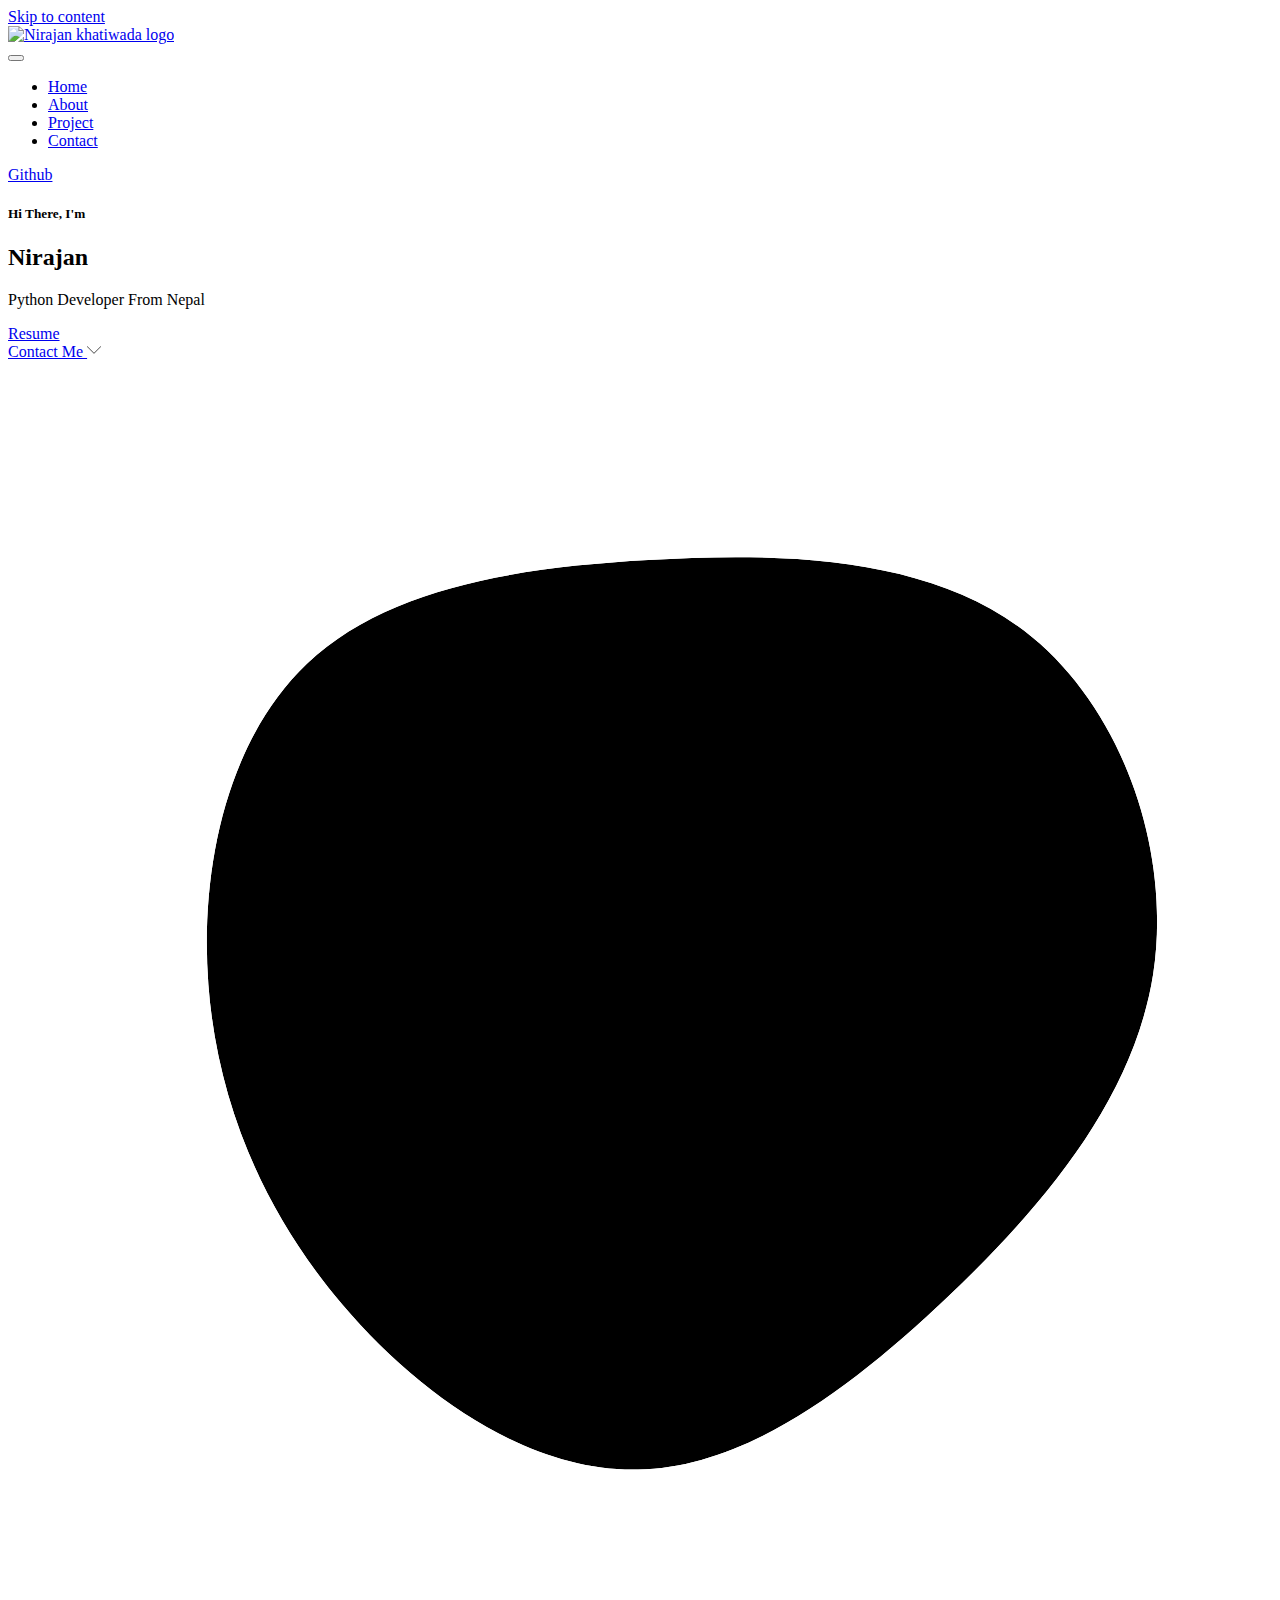
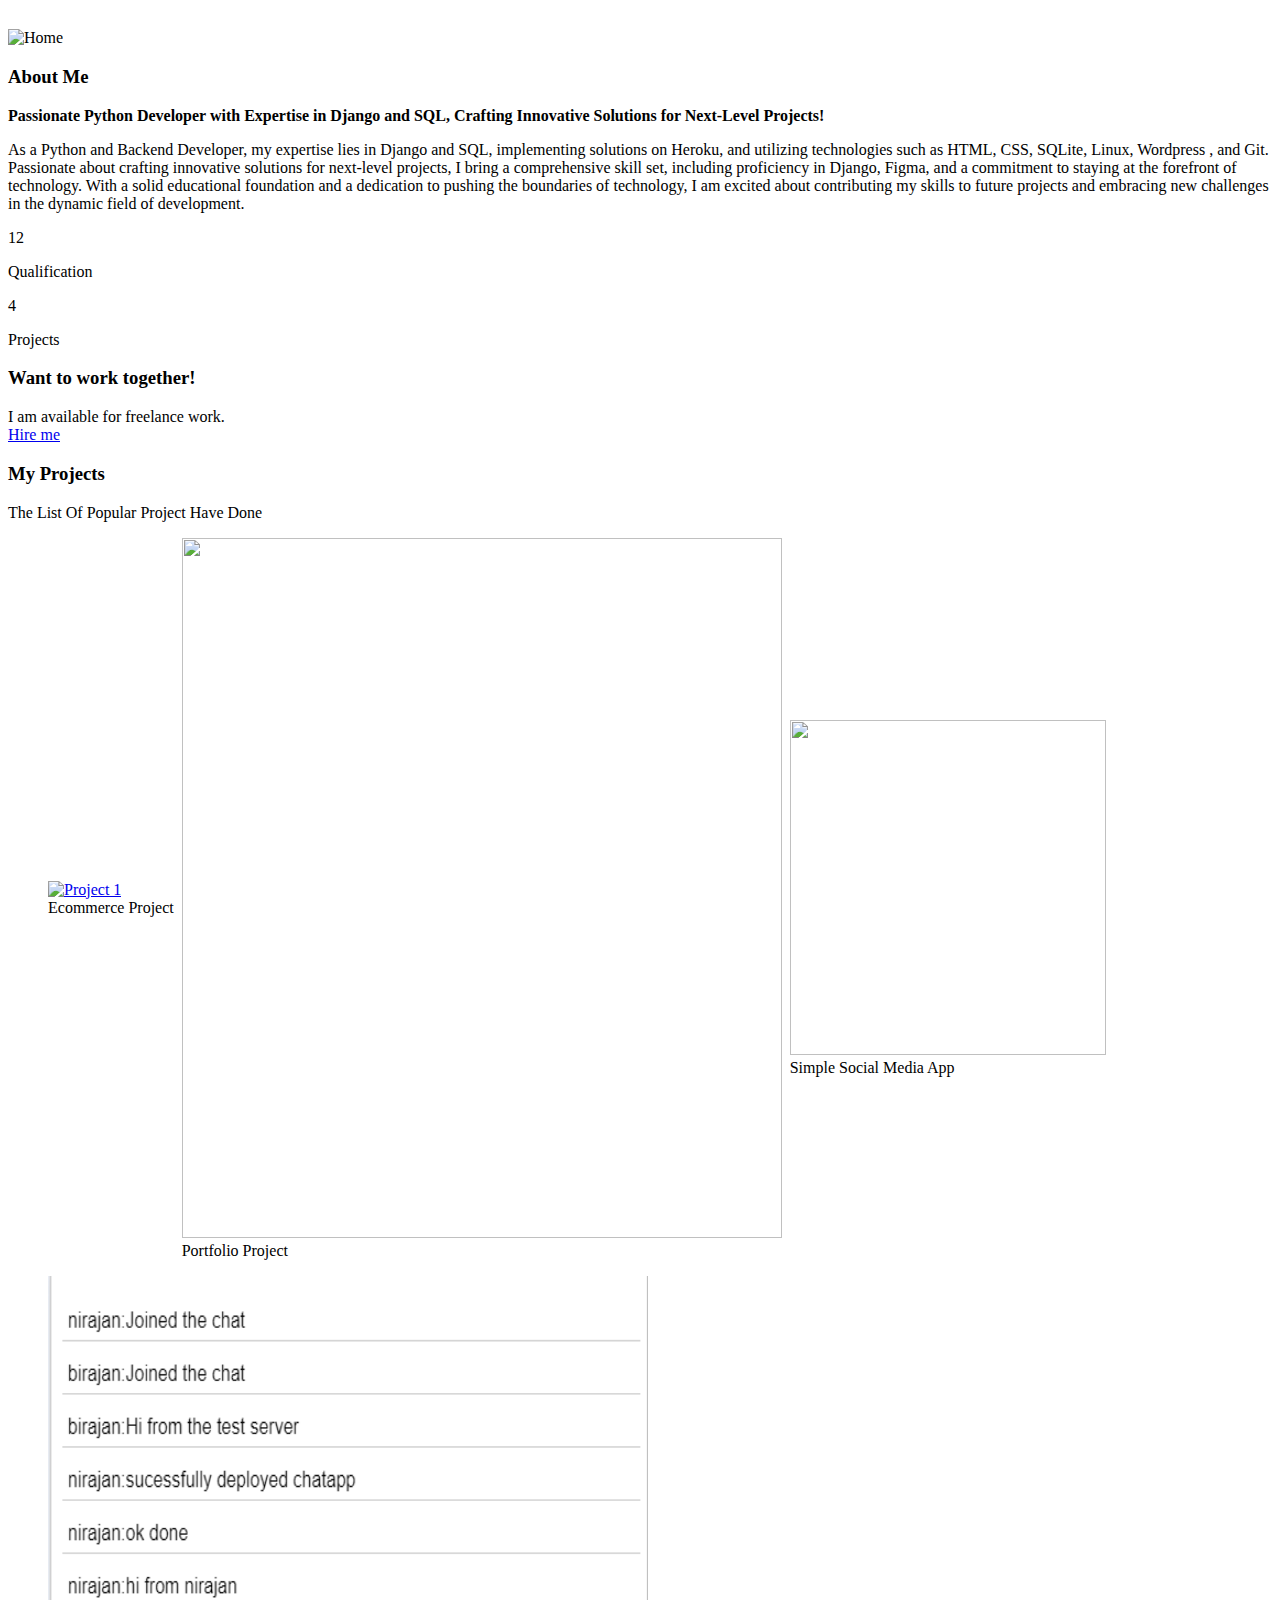
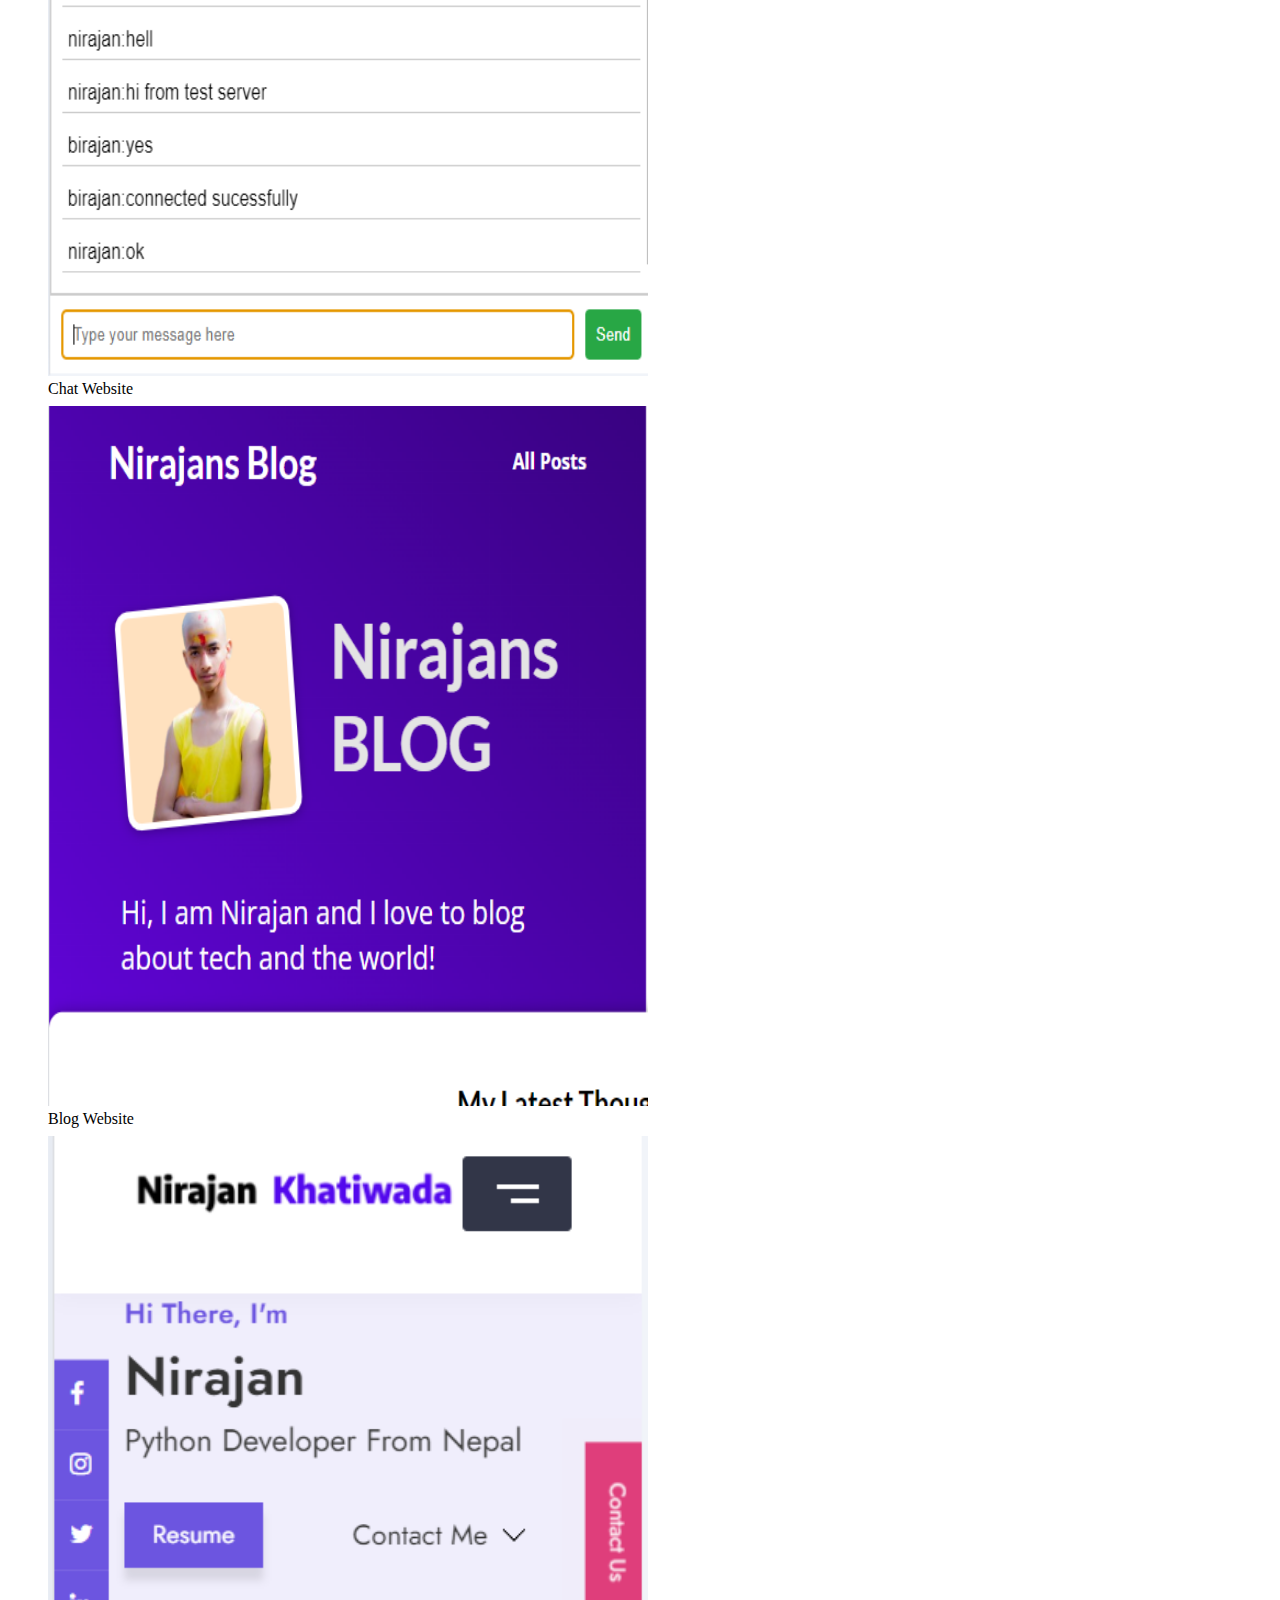
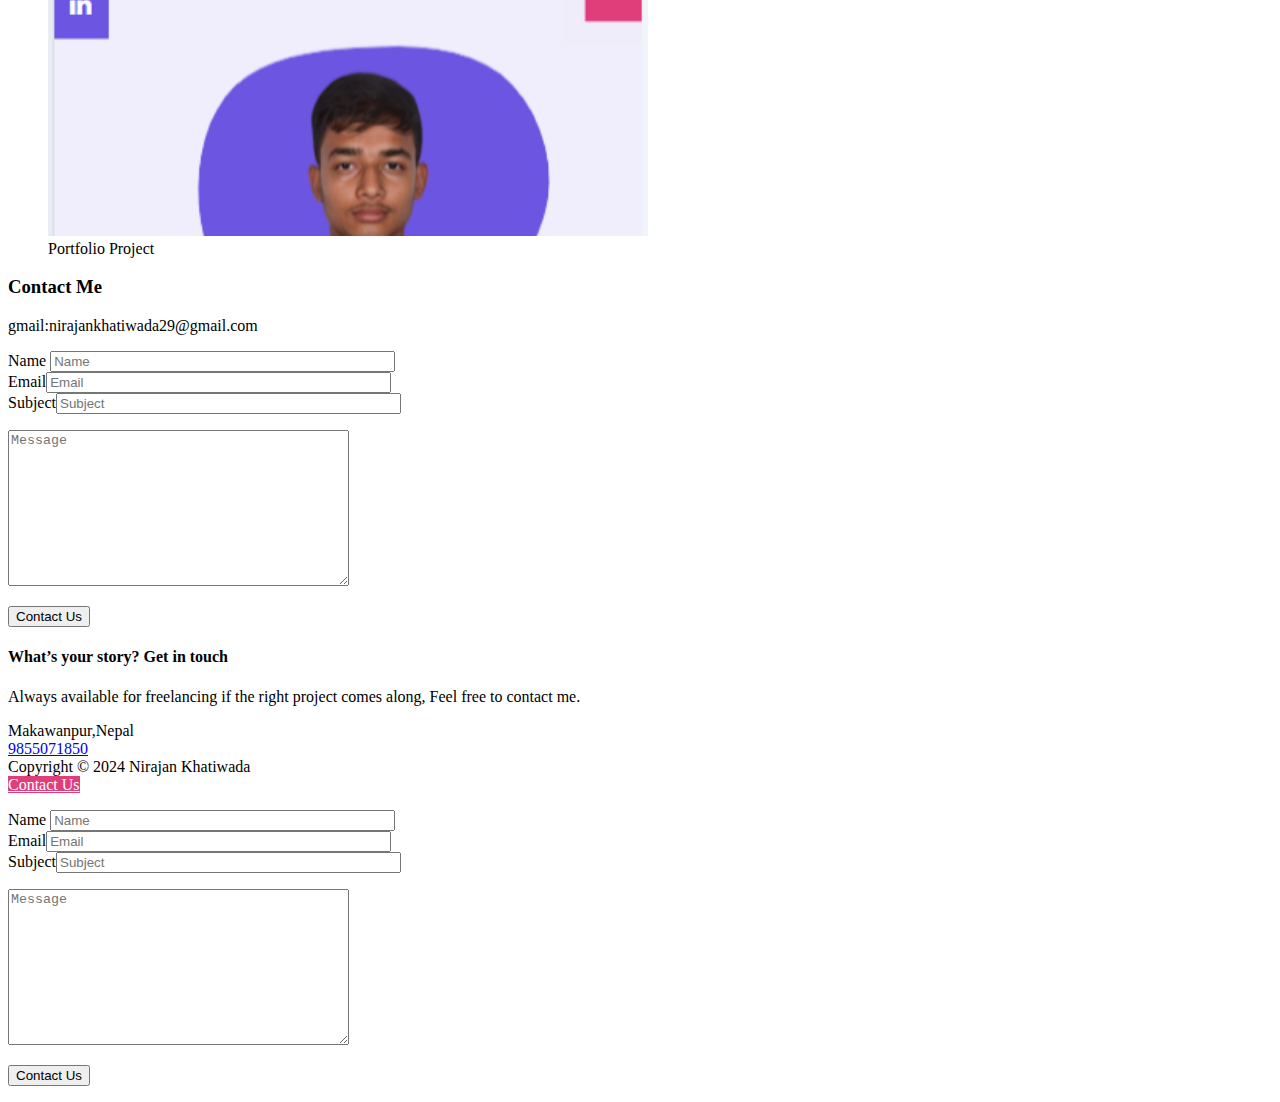
==== commit 58c25d57: "Update index.html" ====
--- a/index.html
+++ b/index.html
@@ -12,7 +12,7 @@
                 "settings_hover_icon": 'http://localhost/wordpress/wp-content/plugins/export-wp-page-to-static-html/admin/images/settings_hover.png'
             };
             /* ]]\> */
-        </script>         <script src="./js/jquery-jquery.min.js" id="jquery-core-js"></script> <script src="./js/jquery-jquery-migrate.min.js" id="jquery-migrate-js"></script> <link rel="https://api.w.org/" href="http://localhost/wordpress/index.php/wp-json/" /><link rel="alternate" type="application/json" href="http://localhost/wordpress/index.php/wp-json/wp/v2/pages/86" /><link rel="EditURI" type="application/rsd+xml" title="RSD" href="http://localhost/wordpress/xmlrpc.php?rsd" /> <meta name="generator" content="WordPress 6.4.2" /> <link rel="canonical" href="http://localhost/wordpress/" /> <link rel='shortlink' href='http://localhost/wordpress/' /> <link rel="alternate" type="application/json+oembed" href="http://localhost/wordpress/index.php/wp-json/oembed/1.0/embed?url=http%3A%2F%2Flocalhost%2Fwordpress%2F" /> <link rel="alternate" type="text/xml+oembed" href="http://localhost/wordpress/index.php/wp-json/oembed/1.0/embed?url=http%3A%2F%2Flocalhost%2Fwordpress%2F&#038;format=xml" /> <style>.recentcomments a{display:inline !important;padding:0 !important;margin:0 !important;}</style>		<style type="text/css"> 					.site-title, 			.site-description { 				position: absolute; 				clip: rect(1px, 1px, 1px, 1px); 				} 					</style> 		<link rel="icon" href="./images/New-Project-1.png" sizes="32x32" /> <link rel="icon" href="./images/New-Project-1.png" sizes="192x192" /> <link rel="apple-touch-icon" href="./images/New-Project-1.png" /> <meta name="msapplication-TileImage" content="http://localhost/wordpress/wp-content/uploads/2024/01/New-Project-1.png" /> 	 </head>  <body class="home page-template page-template-home-tmpl page-template-home-tmpl-php page page-id-86 wp-custom-logo wp-embed-responsive"> <a class="skip-link screen-reader-text" href="#cww-site-content">Skip to content</a> <div id="page" class="site"> 	  			<header id="masthead" class="site-header">  			<div class="container cww-flex">  						<div class="site-branding">  			<a href="./index.html" class="custom-logo-link" rel="home" aria-current="page"><img width="223" height="49" src="./images/2024-01-New-Project.png" class="custom-logo" alt="Nirajan khatiwada logo" decoding="async" /></a>				<p class="site-title"><a href="./index.html" rel="home">Nirajan Khatiwada</a></p>  						</div><!-- .site-branding -->  						<div class="menu-wrapp">  							<button class="button is-text" id="mob-toggle-menu-button">              <span class="button-inner-wrapper">                  <span class="icon menu-icon"></span>  			</span>          </button>  							<div class="cww-menu-outer-wrapp cww-flex">  						<nav id="site-navigation" class="main-navigation">  							  							<div class="cww-nav-container"><ul id="primary-menu" class="cww-main-nav"><li id="menu-item-87" class="menu-item menu-item-type-custom menu-item-object-custom menu-item-87"><a href="#cww-banner-section">Home</a></li> <li id="menu-item-88" class="menu-item menu-item-type-custom menu-item-object-custom menu-item-88"><a href="#cww-about-section">About</a></li> <li id="menu-item-90" class="menu-item menu-item-type-custom menu-item-object-custom menu-item-90"><a href="#cww-portfolio-section">Project</a></li> <li id="menu-item-92" class="menu-item menu-item-type-custom menu-item-object-custom menu-item-92"><a href="#cww-contact-section">Contact</a></li> </ul></div>						</nav><!-- #site-navigation -->  								<div class="header-cta-wrapp">  			<a href="https://github.com/nirajan-khatiwada/" >  				<span>  				Github				</span>	  			</a>  		</div>  								<div class="menu-last-focus-item"></div>  					</div>  				</div>  			</div>  		</header><!-- #masthead -->  			 <div id="cww-site-content" class="cww-site-content">        <div class="icons-wrapper-fixed">             			<div class="social-icon-wrapp">  				  								<a href="https://www.facebook.com/nirajan.khatiwada.737">  					<i class="fa fa-facebook" aria-hidden="true"></i>  				</a>  				  								<a href="https://www.instagram.com/nirajankhatiwada.17">  					<i class="fa fa-instagram" aria-hidden="true"></i>  				</a>  				  								<a href="https://twitter.com/__nirajan__">  					<i class="fa fa-twitter" aria-hidden="true"></i>  				</a>  				  								<a href="https://www.linkedin.com/in/nirajan-khatiwada/">  					<i class="fa fa-linkedin" aria-hidden="true"></i>  				</a>  							</div>  		        </div>          <section id="cww-banner-section" class="cww-main-banner">         <div class="container">                            <div class="cotent-wrapp-banner cww-flex">                                                  <div class="content-wrapp">                 <h5>Hi There, I&#039;m</h5>                 <h2>Nirajan</h2>                 <p>Python Developer From Nepal</p>                  <div class="button-wrapp cww-flex">                     <div class="btn-primary">                         <a href="#cww-portfolio-section">                              <span>Resume</span>                         </a>                     </div>                     <div class="btn-secondary">                         <a href="#cww-contact-section" class="cww-flex">                          <span>Contact Me </span>                          <svg class="svg-icon" width="14" height="14" aria-hidden="true" role="img" focusable="false" version="1.1" id="Capa_1" xmlns="http://www.w3.org/2000/svg" xmlns:xlink="http://www.w3.org/1999/xlink" x="0px" y="0px" viewbox="0 0 490.656 490.656" style="enable-background:new 0 0 490.656 490.656;" xml:space="preserve"><g><g><path d="M487.536,120.445c-4.16-4.16-10.923-4.16-15.083,0L245.339,347.581L18.203,120.467c-4.16-4.16-10.923-4.16-15.083,0c-4.16,4.16-4.16,10.923,0,15.083l234.667,234.667c2.091,2.069,4.821,3.115,7.552,3.115s5.461-1.045,7.531-3.136l234.667-234.667C491.696,131.368,491.696,124.605,487.536,120.445z"/></g></g></svg>                        </a>                     </div>                 </div>              </div>                          <div class="shape-wrapper">             <svg viewbox="0 0 200 200" xmlns="http://www.w3.org/2000/svg">                 <mask id="mask0" mask-type="alpha">               <path d="M60.8,-57.3C76.2,-45.5,84.2,-22.7,81.2,-3C78.1,16.7,64.1,33.4,48.8,48C33.4,62.6,16.7,75.1,-0.3,75.4C-17.4,75.8,-34.7,63.9,-47.1,49.3C-59.5,34.7,-66.9,17.4,-68.3,-1.4C-69.7,-20.2,-65.1,-40.3,-52.7,-52.1C-40.3,-63.9,-20.2,-67.3,1.3,-68.5C22.7,-69.8,45.5,-69,60.8,-57.3Z" transform="translate(100 100)" />               </mask>               <g mask="url(#mask0)">                 <path d="M60.8,-57.3C76.2,-45.5,84.2,-22.7,81.2,-3C78.1,16.7,64.1,33.4,48.8,48C33.4,62.6,16.7,75.1,-0.3,75.4C-17.4,75.8,-34.7,63.9,-47.1,49.3C-59.5,34.7,-66.9,17.4,-68.3,-1.4C-69.7,-20.2,-65.1,-40.3,-52.7,-52.1C-40.3,-63.9,-20.2,-67.3,1.3,-68.5C22.7,-69.8,45.5,-69,60.8,-57.3Z" transform="translate(100 100)" />                 <image class="svg-image-main" x='40' y='40' xlink:href="images/photo.png"/>               </g>             </svg>             </div>               </div>                          </div>         </section>                 <script>
+        </script>         <script src="./js/jquery-jquery.min.js" id="jquery-core-js"></script> <script src="./js/jquery-jquery-migrate.min.js" id="jquery-migrate-js"></script> <link rel="https://api.w.org/" href="http://localhost/wordpress/index.php/wp-json/" /><link rel="alternate" type="application/json" href="http://localhost/wordpress/index.php/wp-json/wp/v2/pages/86" /><link rel="EditURI" type="application/rsd+xml" title="RSD" href="http://localhost/wordpress/xmlrpc.php?rsd" /> <meta name="generator" content="WordPress 6.4.2" /> <link rel="canonical" href="http://localhost/wordpress/" /> <link rel='shortlink' href='http://localhost/wordpress/' /> <link rel="alternate" type="application/json+oembed" href="http://localhost/wordpress/index.php/wp-json/oembed/1.0/embed?url=http%3A%2F%2Flocalhost%2Fwordpress%2F" /> <link rel="alternate" type="text/xml+oembed" href="http://localhost/wordpress/index.php/wp-json/oembed/1.0/embed?url=http%3A%2F%2Flocalhost%2Fwordpress%2F&#038;format=xml" /> <style>.recentcomments a{display:inline !important;padding:0 !important;margin:0 !important;}</style>		<style type="text/css"> 					.site-title, 			.site-description { 				position: absolute; 				clip: rect(1px, 1px, 1px, 1px); 				} 					</style> 		<link rel="icon" href="./images/New-Project-1.png" sizes="32x32" /> <link rel="icon" href="./images/New-Project-1.png" sizes="192x192" /> <link rel="apple-touch-icon" href="./images/New-Project-1.png" /> <meta name="msapplication-TileImage" content="http://localhost/wordpress/wp-content/uploads/2024/01/New-Project-1.png" /> 	 </head>  <body class="home page-template page-template-home-tmpl page-template-home-tmpl-php page page-id-86 wp-custom-logo wp-embed-responsive"> <a class="skip-link screen-reader-text" href="#cww-site-content">Skip to content</a> <div id="page" class="site"> 	  			<header id="masthead" class="site-header">  			<div class="container cww-flex">  						<div class="site-branding">  			<a href="./index.html" class="custom-logo-link" rel="home" aria-current="page"><img width="223" height="49" src="./images/2024-01-New-Project.png" class="custom-logo" alt="Nirajan khatiwada logo" decoding="async" /></a>				<p class="site-title"><a href="./index.html" rel="home">Nirajan Khatiwada</a></p>  						</div><!-- .site-branding -->  						<div class="menu-wrapp">  							<button class="button is-text" id="mob-toggle-menu-button">              <span class="button-inner-wrapper">                  <span class="icon menu-icon"></span>  			</span>          </button>  							<div class="cww-menu-outer-wrapp cww-flex">  						<nav id="site-navigation" class="main-navigation">  							  							<div class="cww-nav-container"><ul id="primary-menu" class="cww-main-nav"><li id="menu-item-87" class="menu-item menu-item-type-custom menu-item-object-custom menu-item-87"><a href="#cww-banner-section">Home</a></li> <li id="menu-item-88" class="menu-item menu-item-type-custom menu-item-object-custom menu-item-88"><a href="#cww-about-section">About</a></li> <li id="menu-item-90" class="menu-item menu-item-type-custom menu-item-object-custom menu-item-90"><a href="#cww-portfolio-section">Project</a></li> <li id="menu-item-92" class="menu-item menu-item-type-custom menu-item-object-custom menu-item-92"><a href="#cww-contact-section">Contact</a></li> </ul></div>						</nav><!-- #site-navigation -->  								<div class="header-cta-wrapp">  			<a href="https://github.com/nirajan-khatiwada/" >  				<span>  				Github				</span>	  			</a>  		</div>  								<div class="menu-last-focus-item"></div>  					</div>  				</div>  			</div>  		</header><!-- #masthead -->  			 <div id="cww-site-content" class="cww-site-content">        <div class="icons-wrapper-fixed">             			<div class="social-icon-wrapp">  				  								<a href="https://www.facebook.com/nirajan.khatiwada.737">  					<i class="fa fa-facebook" aria-hidden="true"></i>  				</a>  				  								<a href="https://www.instagram.com/nirajankhatiwada.17">  					<i class="fa fa-instagram" aria-hidden="true"></i>  				</a>  				  								<a href="https://twitter.com/__nirajan__">  					<i class="fa fa-twitter" aria-hidden="true"></i>  				</a>  				  								<a href="https://www.linkedin.com/in/nirajan-khatiwada/">  					<i class="fa fa-linkedin" aria-hidden="true"></i>  				</a>  							</div>  		        </div>          <section id="cww-banner-section" class="cww-main-banner">         <div class="container">                            <div class="cotent-wrapp-banner cww-flex">                                                  <div class="content-wrapp">                 <h5>Hi There, I&#039;m</h5>                 <h2>Nirajan</h2>                 <p>Python Developer From Nepal</p>                  <div class="button-wrapp cww-flex">                     <div class="btn-primary">                         <a href="./copy.pdf" target="_blank">                              <span>Resume</span>                         </a>                     </div>                     <div class="btn-secondary">                         <a href="#cww-contact-section" class="cww-flex">                          <span>Contact Me </span>                          <svg class="svg-icon" width="14" height="14" aria-hidden="true" role="img" focusable="false" version="1.1" id="Capa_1" xmlns="http://www.w3.org/2000/svg" xmlns:xlink="http://www.w3.org/1999/xlink" x="0px" y="0px" viewbox="0 0 490.656 490.656" style="enable-background:new 0 0 490.656 490.656;" xml:space="preserve"><g><g><path d="M487.536,120.445c-4.16-4.16-10.923-4.16-15.083,0L245.339,347.581L18.203,120.467c-4.16-4.16-10.923-4.16-15.083,0c-4.16,4.16-4.16,10.923,0,15.083l234.667,234.667c2.091,2.069,4.821,3.115,7.552,3.115s5.461-1.045,7.531-3.136l234.667-234.667C491.696,131.368,491.696,124.605,487.536,120.445z"/></g></g></svg>                        </a>                     </div>                 </div>              </div>                          <div class="shape-wrapper">             <svg viewbox="0 0 200 200" xmlns="http://www.w3.org/2000/svg">                 <mask id="mask0" mask-type="alpha">               <path d="M60.8,-57.3C76.2,-45.5,84.2,-22.7,81.2,-3C78.1,16.7,64.1,33.4,48.8,48C33.4,62.6,16.7,75.1,-0.3,75.4C-17.4,75.8,-34.7,63.9,-47.1,49.3C-59.5,34.7,-66.9,17.4,-68.3,-1.4C-69.7,-20.2,-65.1,-40.3,-52.7,-52.1C-40.3,-63.9,-20.2,-67.3,1.3,-68.5C22.7,-69.8,45.5,-69,60.8,-57.3Z" transform="translate(100 100)" />               </mask>               <g mask="url(#mask0)">                 <path d="M60.8,-57.3C76.2,-45.5,84.2,-22.7,81.2,-3C78.1,16.7,64.1,33.4,48.8,48C33.4,62.6,16.7,75.1,-0.3,75.4C-17.4,75.8,-34.7,63.9,-47.1,49.3C-59.5,34.7,-66.9,17.4,-68.3,-1.4C-69.7,-20.2,-65.1,-40.3,-52.7,-52.1C-40.3,-63.9,-20.2,-67.3,1.3,-68.5C22.7,-69.8,45.5,-69,60.8,-57.3Z" transform="translate(100 100)" />                 <image class="svg-image-main" x='40' y='40' xlink:href="images/photo.png"/>               </g>             </svg>             </div>               </div>                          </div>         </section>                 <script>
             /* <![CDATA[ */
             var rcewpp = {
                 "ajax_url":"http://localhost/wordpress/wp-admin/admin-ajax.php",
@@ -42,7 +42,26 @@
                 "settings_hover_icon": 'http://localhost/wordpress/wp-content/plugins/export-wp-page-to-static-html/admin/images/settings_hover.png'
             };
             /* ]]\> */
-        </script>         <script src="./js/cww-companion-inc-assets-magnific-popup-jquery.magnific-popup.min.js" id="jquery-magnific-popup-js"></script> 		<section id="cww-portfolio-section" class="cww-portfolio-section gallery">  			<div class="container">  				<div class="section-titles-wrapper">  				<div class="section-title-wrapp">  					<h3>My Projects</h3>  					<p>The List Of Popular Project Have Done</p>  				</div>  				</div>  				 <figure class="wp-block-gallery has-nested-images columns-default is-cropped wp-block-gallery-1 is-layout-flex wp-block-gallery-is-layout-flex"> <figure class="wp-block-image size-full"><a href="https://nepcart-7b3c6fc86a48.herokuapp.com/"><img fetchpriority="high" decoding="async" width="600" height="700" data-id="150" src="./images/2024-01-Untitled-design-1.png" alt="Project 1" class="wp-image-150"/></a><figcaption class="wp-element-caption">Ecommerce Project</figcaption></figure>    <figure class="wp-block-image size-full"><a href="https://github.com/NirajanKhatiwada1/class11project"><img decoding="async" width="600" height="700" data-id="155" src="./images/2024-01-Untitled-design-2.png" alt="" class="wp-image-155"/></a><figcaption class="wp-element-caption"> Portfolio Project</figcaption></figure>    <figure class="wp-block-image size-full"><a href="https://codenepal-b34f81214d64.herokuapp.com/"><img decoding="async" width="316" height="335" data-id="162" src="./images/2024-01-Capture.png" alt="" class="wp-image-162"/></a><figcaption class="wp-element-caption">Simple Social Media App</figcaption></figure> </figure> 			</div>  		</section>  				<section id="cww-contact-section" class="cww-contact-section">  			<div class="container">  				<div class="section-titles-wrapper">  				<div class="section-title-wrapp">  					<h3>Contact Me</h3>  					<p>gmail:nirajankhatiwada29@gmail.com</p>  				</div>  				</div>    				<div class="contact-wrapp cww-flex">  					<div class="form-wrapp">  						 <div class="wpcf7 no-js" id="wpcf7-f59-o1" lang="en-US" dir="ltr"> <div class="screen-reader-response"><p role="status" aria-live="polite" aria-atomic="true"></p> <ul></ul></div> 
+        </script>         <script src="./js/cww-companion-inc-assets-magnific-popup-jquery.magnific-popup.min.js" id="jquery-magnific-popup-js"></script> 		<section id="cww-portfolio-section" class="cww-portfolio-section gallery">  			<div class="container">  				<div class="section-titles-wrapper">  				<div class="section-title-wrapp">  					<h3>My Projects</h3>  					<p>The List Of Popular Project Have Done</p>  				</div>  				</div>  				
+         <figure class="wp-block-gallery has-nested-images columns-default is-cropped wp-block-gallery-1 is-layout-flex wp-block-gallery-is-layout-flex">
+             <figure class="wp-block-image size-full"><a href="https://nepcart-7b3c6fc86a48.herokuapp.com/"><img fetchpriority="high" decoding="async" width="600" height="700" data-id="150" src="./images/2024-01-Untitled-design-1.png" alt="Project 1" class="wp-image-150"/></a><figcaption class="wp-element-caption">Ecommerce Project</figcaption></figure>   
+            <figure class="wp-block-image size-full"><a href="https://github.com/NirajanKhatiwada1/class11project"><img decoding="async" width="600" height="700" data-id="155" src="./images/2024-01-Untitled-design-2.png" alt="" class="wp-image-155"/></a><figcaption class="wp-element-caption"> Portfolio Project</figcaption></figure> 
+            <figure class="wp-block-image size-full"><a href="https://codenepal-b34f81214d64.herokuapp.com/"><img decoding="async" width="316" height="335" data-id="162" src="./images/2024-01-Capture.png" alt="" class="wp-image-162"/></a><figcaption class="wp-element-caption">Simple Social Media App</figcaption></figure> 
+        </figure> 	
+
+        <figure class="wp-block-gallery has-nested-images columns-default is-cropped wp-block-gallery-1 is-layout-flex wp-block-gallery-is-layout-flex">
+            <figure class="wp-block-image size-full"><a href="https://merochat-d98e9054ff31.herokuapp.com/1/"><img fetchpriority="high" decoding="async" width="600" height="700" data-id="150" src="./images/chatapp.png" alt="Project 1" class="wp-image-150"/></a><figcaption class="wp-element-caption">Chat Website</figcaption></figure>   
+           <figure class="wp-block-image size-full"><a href="https://meroblog-3236eeecc718.herokuapp.com/"><img decoding="async" width="600" height="700" data-id="155" src="./images/blogweb.PNG" alt="" class="wp-image-155"/></a><figcaption class="wp-element-caption"> Blog Website</figcaption></figure>
+           <figure class="wp-block-image size-full"><a href="https://nirajankhatiwada.com.np"><img decoding="async" width="600" height="700" data-id="155" src="./images/portfolio.PNG" alt="" class="wp-image-155"/></a><figcaption class="wp-element-caption"> Portfolio Project</figcaption></figure> 
+            
+       </figure>
+
+        </div>  		
+    </section>  	
+        
+        
+        
+        <section id="cww-contact-section" class="cww-contact-section">  			<div class="container">  				<div class="section-titles-wrapper">  				<div class="section-title-wrapp">  					<h3>Contact Me</h3>  					<p>gmail:nirajankhatiwada29@gmail.com</p>  				</div>  				</div>    				<div class="contact-wrapp cww-flex">  					<div class="form-wrapp">  						 <div class="wpcf7 no-js" id="wpcf7-f59-o1" lang="en-US" dir="ltr"> <div class="screen-reader-response"><p role="status" aria-live="polite" aria-atomic="true"></p> <ul></ul></div> 
             <form id="form1" action="/wordpress/#wpcf7-f59-o1" method="post" class="wpcf7-form init" aria-label="Contact form" novalidate="novalidate" data-status="init"> <div style="display: none;"> <input type="hidden" name="_wpcf7" value="59" /> <input type="hidden" name="_wpcf7_version" value="5.8.6" /> <input type="hidden" name="_wpcf7_locale" value="en_US" /> <input type="hidden" name="_wpcf7_unit_tag" value="wpcf7-f59-o1" /> <input type="hidden" name="_wpcf7_container_post" value="0" /> <input type="hidden" name="_wpcf7_posted_data_hash" value="" /> </div> <div class="cww-flex"> 	<div class="form-elements"> 		<p><label>Name <span class="wpcf7-form-control-wrap" data-name="your-name"><input size="40" class="wpcf7-form-control wpcf7-text wpcf7-validates-as-required" aria-required="true" aria-invalid="false" placeholder="Name" value="" type="text" name="your-name" /></span> </label><br /> <label>Email<span class="wpcf7-form-control-wrap" data-name="your-email"><input size="40" class="wpcf7-form-control wpcf7-email wpcf7-validates-as-required wpcf7-text wpcf7-validates-as-email" aria-required="true" aria-invalid="false" placeholder="Email" value="" type="email" name="your-email" /></span> </label><br /> <label>Subject<span class="wpcf7-form-control-wrap" data-name="your-subject"><input size="40" class="wpcf7-form-control wpcf7-text wpcf7-validates-as-required" aria-required="true" aria-invalid="false" placeholder="Subject" value="" type="text" name="your-subject" /></span> </label> 		</p> 	</div> 	<p><label><span class="wpcf7-form-control-wrap" data-name="your-message"><textarea cols="40" rows="10" class="wpcf7-form-control wpcf7-textarea" aria-invalid="false" placeholder="Message" name="your-message"></textarea></span> </label> 	</p> </div> <p><input class="wpcf7-form-control wpcf7-submit has-spinner" type="submit" value="Contact Us" /> </p><div class="wpcf7-response-output" aria-hidden="true"></div>
             </form> 
             
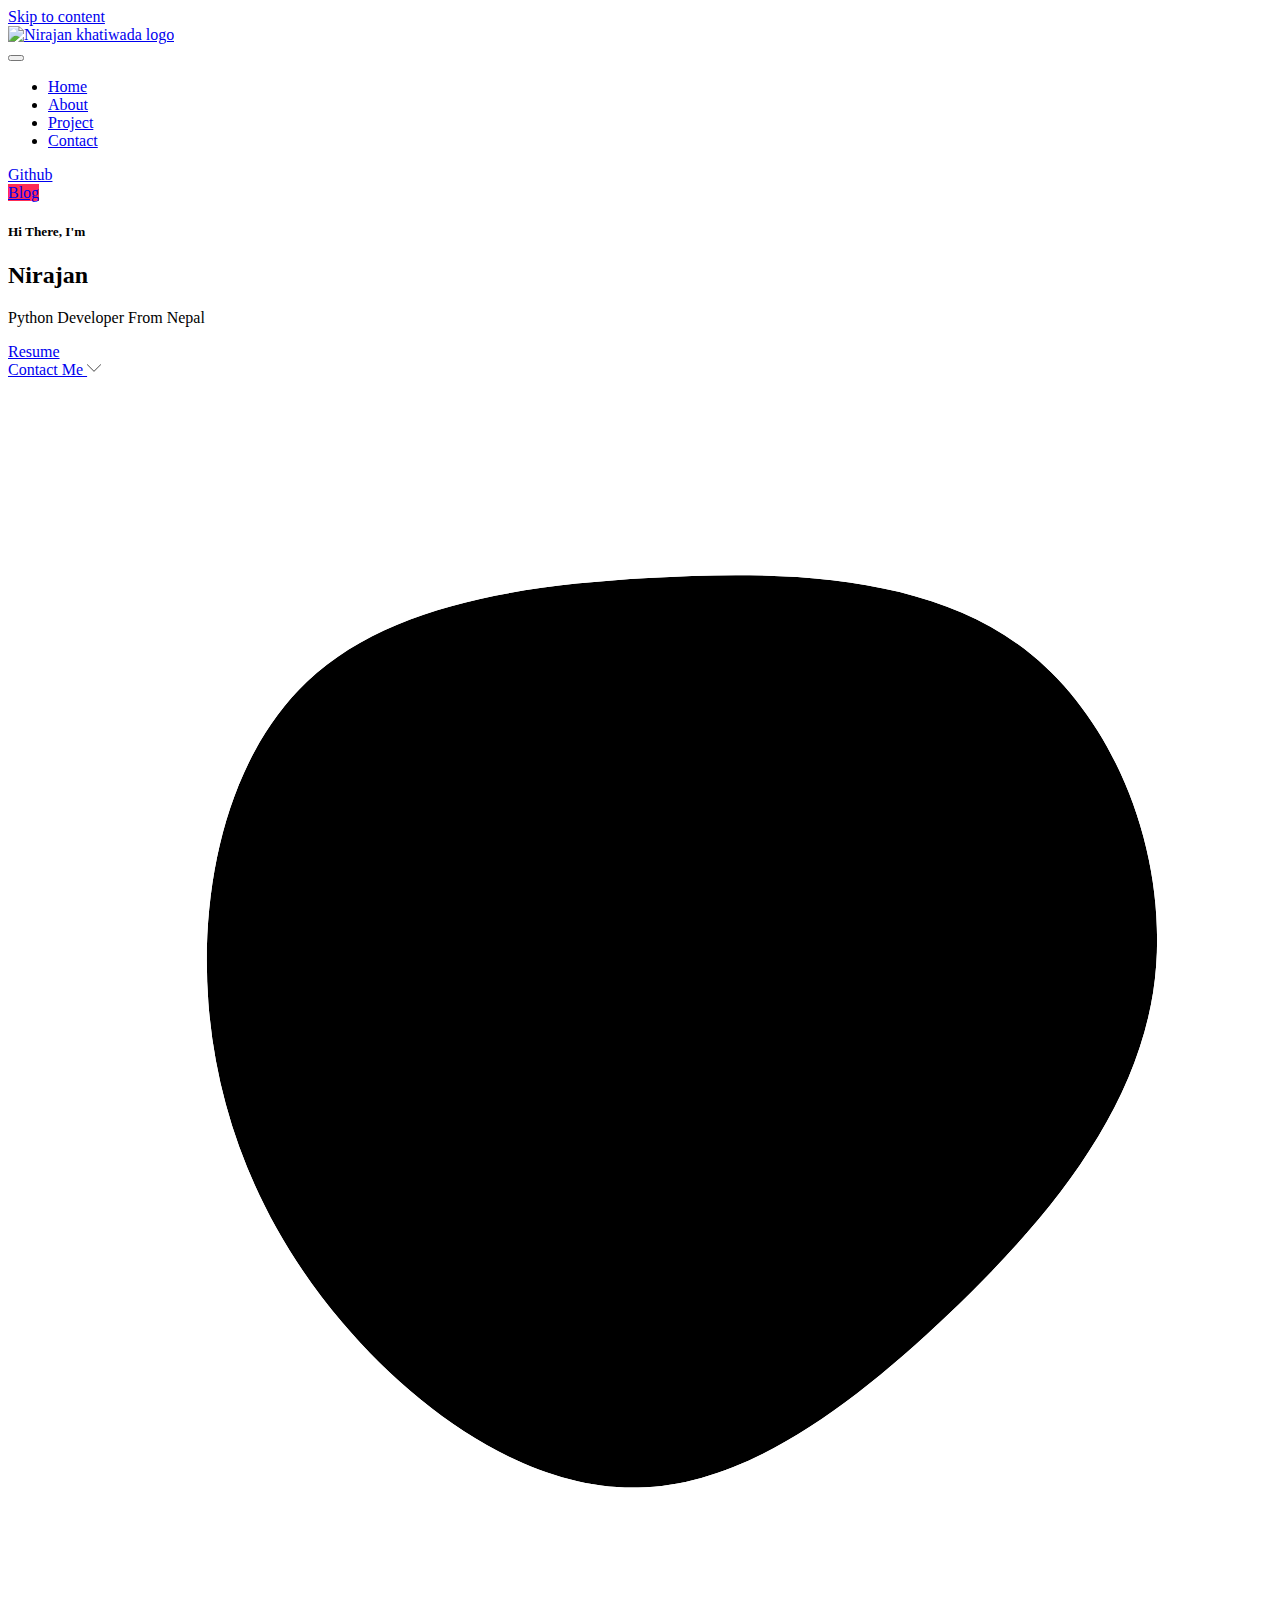
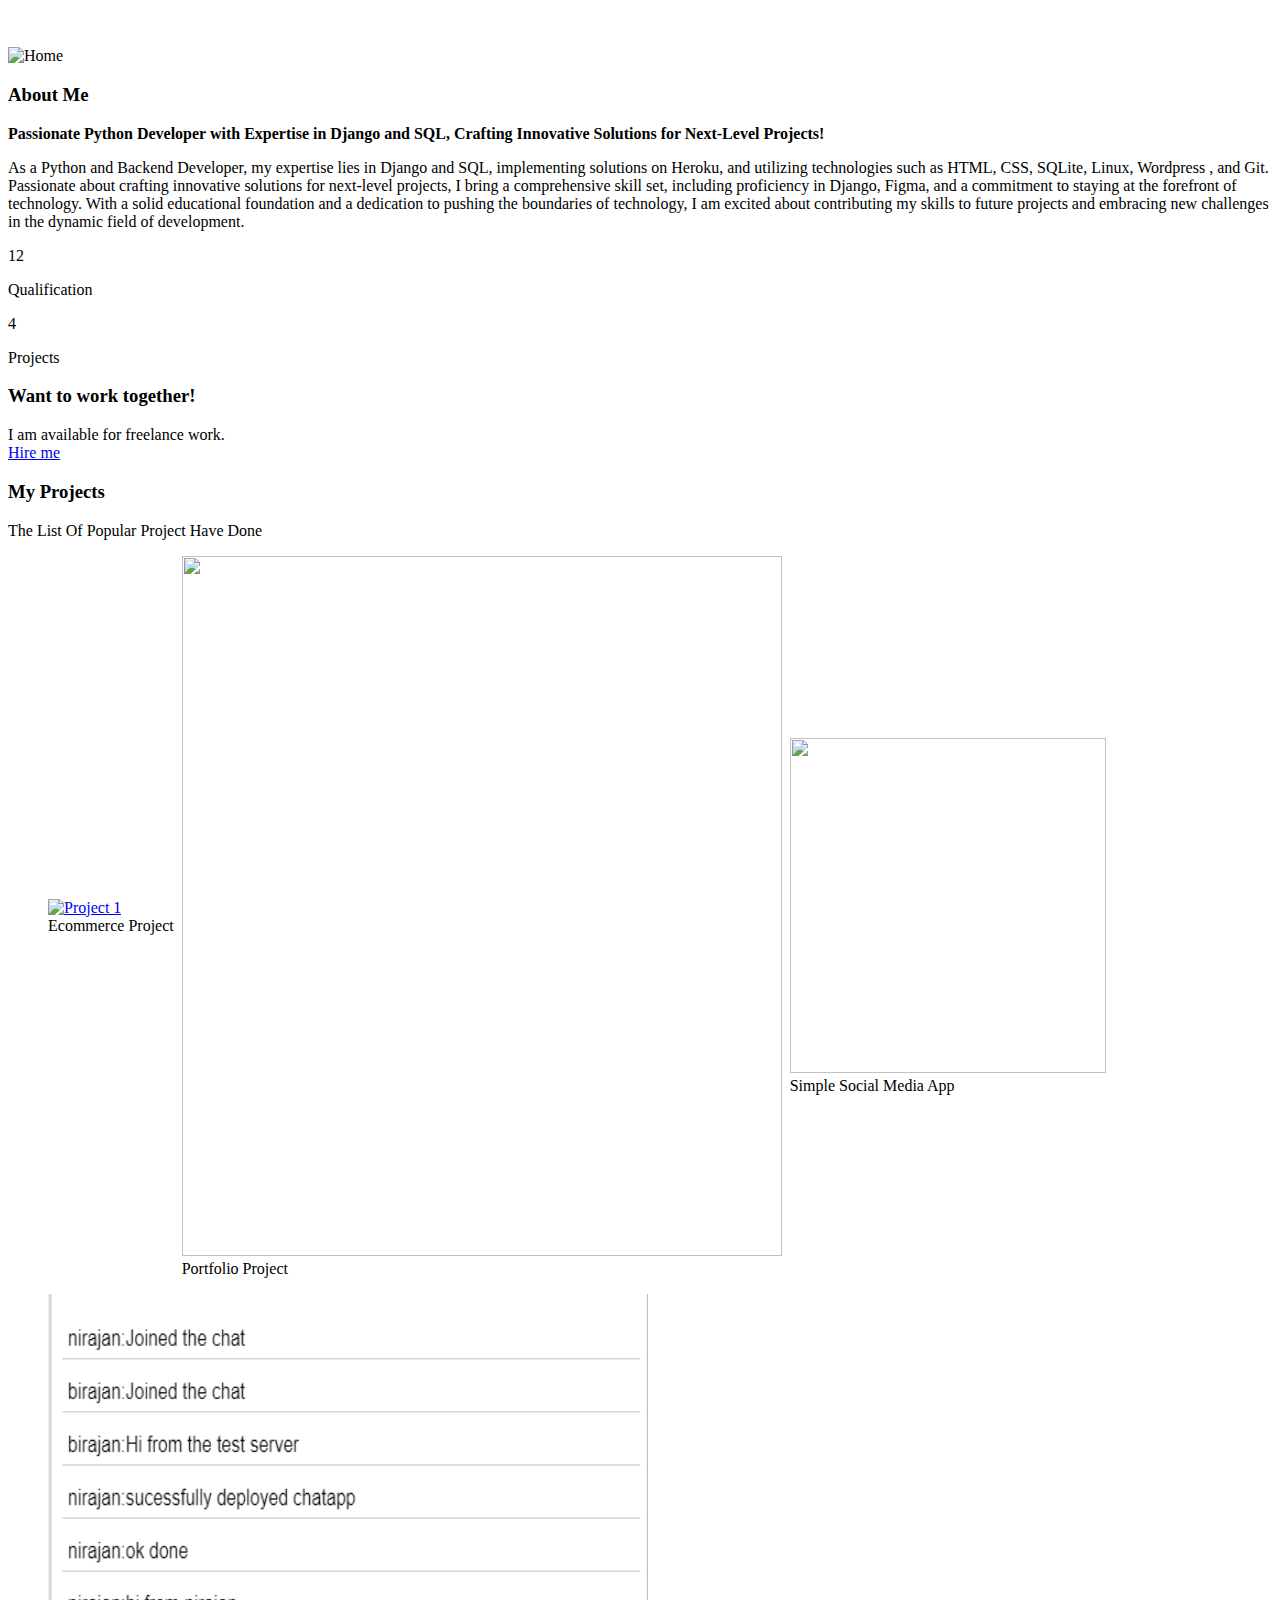
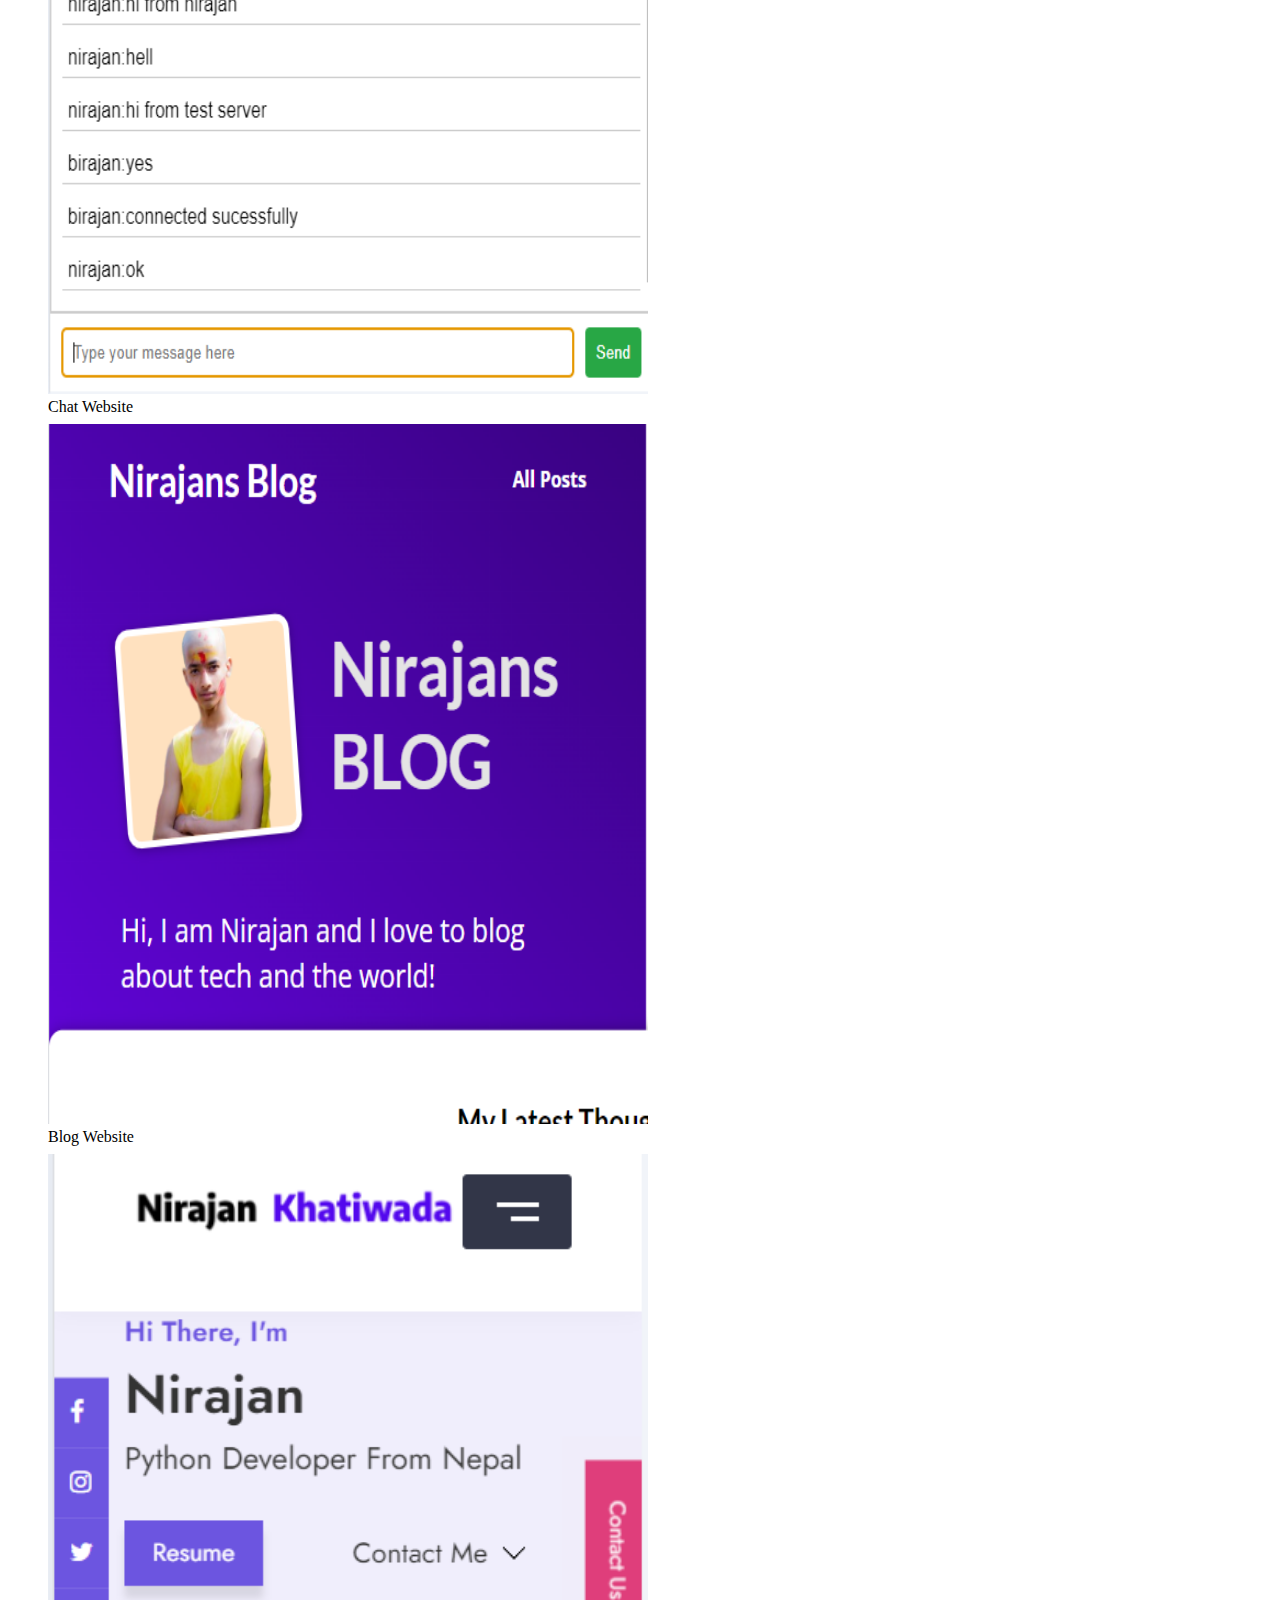
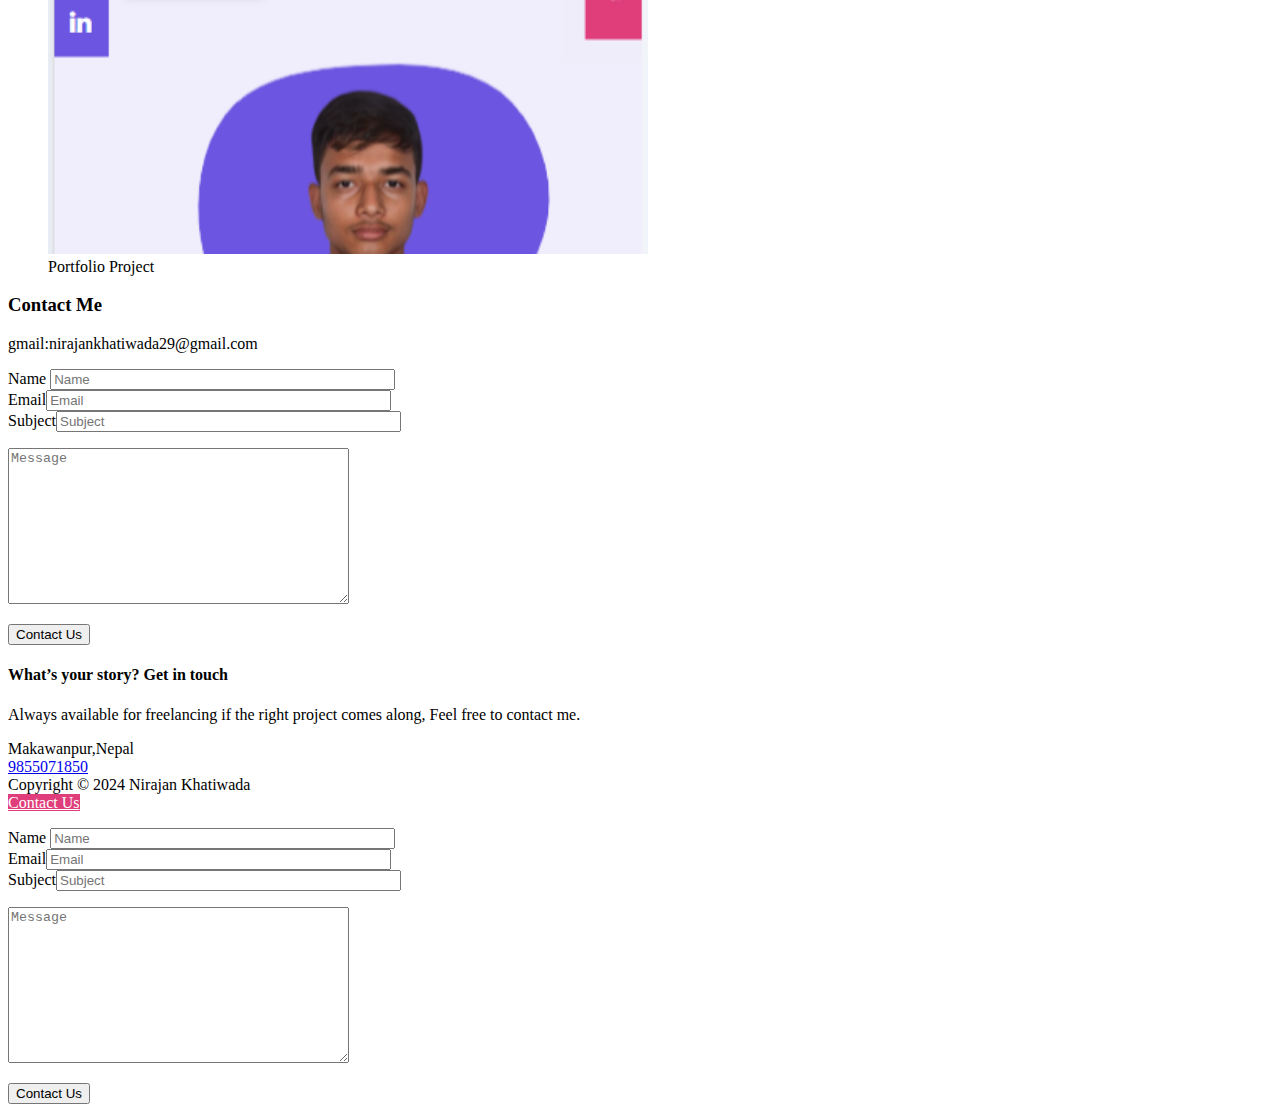
==== commit 3b7a3be8: "Update index.html" ====
--- a/index.html
+++ b/index.html
@@ -1,4 +1,6 @@
-<!doctype html> <html lang="en-US"> <head> 	<meta charset="UTF-8"> 	<meta name="viewport" content="width=device-width, initial-scale=1"> 	<link rel="profile" href="https://gmpg.org/xfn/11">  	<title>Nirajan Khatiwada</title> <meta name='robots' content='max-image-preview:large' /> <link rel='dns-prefetch' href='//fonts.googleapis.com' /> <link rel="alternate" type="application/rss+xml" title="Nirajan Khatiwada &raquo; Feed" href="http://localhost/wordpress/index.php/feed/" /> <link rel="alternate" type="application/rss+xml" title="Nirajan Khatiwada &raquo; Comments Feed" href="http://localhost/wordpress/index.php/comments/feed/" /> <script>
+<!doctype html> <html lang="en-US"> <head> 	<meta charset="UTF-8"> 
+            <meta name="google-adsense-account" content="ca-pub-7641460851933634">
+            <meta name="viewport" content="width=device-width, initial-scale=1"> 	<link rel="profile" href="https://gmpg.org/xfn/11">  	<title>Nirajan Khatiwada</title> <meta name='robots' content='max-image-preview:large' /> <link rel='dns-prefetch' href='//fonts.googleapis.com' /> <link rel="alternate" type="application/rss+xml" title="Nirajan Khatiwada &raquo; Feed" href="http://localhost/wordpress/index.php/feed/" /> <link rel="alternate" type="application/rss+xml" title="Nirajan Khatiwada &raquo; Comments Feed" href="http://localhost/wordpress/index.php/comments/feed/" /> <script>
 window._wpemojiSettings = {"baseUrl":"https:\/\/s.w.org\/images\/core\/emoji\/14.0.0\/72x72\/","ext":".png","svgUrl":"https:\/\/s.w.org\/images\/core\/emoji\/14.0.0\/svg\/","svgExt":".svg","source":{"concatemoji":"./wp-includes\/js\/wp-emoji-release.min.js?ver=6.4.2"}};
 /*! This file is auto-generated */
 !function(i,n){var o,s,e;function c(e){try{var t={supportTests:e,timestamp:(new Date).valueOf()};sessionStorage.setItem(o,JSON.stringify(t))}catch(e){}}function p(e,t,n){e.clearRect(0,0,e.canvas.width,e.canvas.height),e.fillText(t,0,0);var t=new Uint32Array(e.getImageData(0,0,e.canvas.width,e.canvas.height).data),r=(e.clearRect(0,0,e.canvas.width,e.canvas.height),e.fillText(n,0,0),new Uint32Array(e.getImageData(0,0,e.canvas.width,e.canvas.height).data));return t.every(function(e,t){return e===r[t]})}function u(e,t,n){switch(t){case"flag":return n(e,"\ud83c\udff3\ufe0f\u200d\u26a7\ufe0f","\ud83c\udff3\ufe0f\u200b\u26a7\ufe0f")?!1:!n(e,"\ud83c\uddfa\ud83c\uddf3","\ud83c\uddfa\u200b\ud83c\uddf3")&&!n(e,"\ud83c\udff4\udb40\udc67\udb40\udc62\udb40\udc65\udb40\udc6e\udb40\udc67\udb40\udc7f","\ud83c\udff4\u200b\udb40\udc67\u200b\udb40\udc62\u200b\udb40\udc65\u200b\udb40\udc6e\u200b\udb40\udc67\u200b\udb40\udc7f");case"emoji":return!n(e,"\ud83e\udef1\ud83c\udffb\u200d\ud83e\udef2\ud83c\udfff","\ud83e\udef1\ud83c\udffb\u200b\ud83e\udef2\ud83c\udfff")}return!1}function f(e,t,n){var r="undefined"!=typeof WorkerGlobalScope&&self instanceof WorkerGlobalScope?new OffscreenCanvas(300,150):i.createElement("canvas"),a=r.getContext("2d",{willReadFrequently:!0}),o=(a.textBaseline="top",a.font="600 32px Arial",{});return e.forEach(function(e){o[e]=t(a,e,n)}),o}function t(e){var t=i.createElement("script");t.src=e,t.defer=!0,i.head.appendChild(t)}"undefined"!=typeof Promise&&(o="wpEmojiSettingsSupports",s=["flag","emoji"],n.supports={everything:!0,everythingExceptFlag:!0},e=new Promise(function(e){i.addEventListener("DOMContentLoaded",e,{once:!0})}),new Promise(function(t){var n=function(){try{var e=JSON.parse(sessionStorage.getItem(o));if("object"==typeof e&&"number"==typeof e.timestamp&&(new Date).valueOf()<e.timestamp+604800&&"object"==typeof e.supportTests)return e.supportTests}catch(e){}return null}();if(!n){if("undefined"!=typeof Worker&&"undefined"!=typeof OffscreenCanvas&&"undefined"!=typeof URL&&URL.createObjectURL&&"undefined"!=typeof Blob)try{var e="postMessage("+f.toString()+"("+[JSON.stringify(s),u.toString(),p.toString()].join(",")+"));",r=new Blob([e],{type:"text/javascript"}),a=new Worker(URL.createObjectURL(r),{name:"wpTestEmojiSupports"});return void(a.onmessage=function(e){c(n=e.data),a.terminate(),t(n)})}catch(e){}c(n=f(s,u,p))}t(n)}).then(function(e){for(var t in e)n.supports[t]=e[t],n.supports.everything=n.supports.everything&&n.supports[t],"flag"!==t&&(n.supports.everythingExceptFlag=n.supports.everythingExceptFlag&&n.supports[t]);n.supports.everythingExceptFlag=n.supports.everythingExceptFlag&&!n.supports.flag,n.DOMReady=!1,n.readyCallback=function(){n.DOMReady=!0}}).then(function(){return e}).then(function(){var e;n.supports.everything||(n.readyCallback(),(e=n.source||{}).concatemoji?t(e.concatemoji):e.wpemoji&&e.twemoji&&(t(e.twemoji),t(e.wpemoji)))}))}((window,document),window._wpemojiSettings);
@@ -12,7 +14,7 @@
                 "settings_hover_icon": 'http://localhost/wordpress/wp-content/plugins/export-wp-page-to-static-html/admin/images/settings_hover.png'
             };
             /* ]]\> */
-        </script>         <script src="./js/jquery-jquery.min.js" id="jquery-core-js"></script> <script src="./js/jquery-jquery-migrate.min.js" id="jquery-migrate-js"></script> <link rel="https://api.w.org/" href="http://localhost/wordpress/index.php/wp-json/" /><link rel="alternate" type="application/json" href="http://localhost/wordpress/index.php/wp-json/wp/v2/pages/86" /><link rel="EditURI" type="application/rsd+xml" title="RSD" href="http://localhost/wordpress/xmlrpc.php?rsd" /> <meta name="generator" content="WordPress 6.4.2" /> <link rel="canonical" href="http://localhost/wordpress/" /> <link rel='shortlink' href='http://localhost/wordpress/' /> <link rel="alternate" type="application/json+oembed" href="http://localhost/wordpress/index.php/wp-json/oembed/1.0/embed?url=http%3A%2F%2Flocalhost%2Fwordpress%2F" /> <link rel="alternate" type="text/xml+oembed" href="http://localhost/wordpress/index.php/wp-json/oembed/1.0/embed?url=http%3A%2F%2Flocalhost%2Fwordpress%2F&#038;format=xml" /> <style>.recentcomments a{display:inline !important;padding:0 !important;margin:0 !important;}</style>		<style type="text/css"> 					.site-title, 			.site-description { 				position: absolute; 				clip: rect(1px, 1px, 1px, 1px); 				} 					</style> 		<link rel="icon" href="./images/New-Project-1.png" sizes="32x32" /> <link rel="icon" href="./images/New-Project-1.png" sizes="192x192" /> <link rel="apple-touch-icon" href="./images/New-Project-1.png" /> <meta name="msapplication-TileImage" content="http://localhost/wordpress/wp-content/uploads/2024/01/New-Project-1.png" /> 	 </head>  <body class="home page-template page-template-home-tmpl page-template-home-tmpl-php page page-id-86 wp-custom-logo wp-embed-responsive"> <a class="skip-link screen-reader-text" href="#cww-site-content">Skip to content</a> <div id="page" class="site"> 	  			<header id="masthead" class="site-header">  			<div class="container cww-flex">  						<div class="site-branding">  			<a href="./index.html" class="custom-logo-link" rel="home" aria-current="page"><img width="223" height="49" src="./images/2024-01-New-Project.png" class="custom-logo" alt="Nirajan khatiwada logo" decoding="async" /></a>				<p class="site-title"><a href="./index.html" rel="home">Nirajan Khatiwada</a></p>  						</div><!-- .site-branding -->  						<div class="menu-wrapp">  							<button class="button is-text" id="mob-toggle-menu-button">              <span class="button-inner-wrapper">                  <span class="icon menu-icon"></span>  			</span>          </button>  							<div class="cww-menu-outer-wrapp cww-flex">  						<nav id="site-navigation" class="main-navigation">  							  							<div class="cww-nav-container"><ul id="primary-menu" class="cww-main-nav"><li id="menu-item-87" class="menu-item menu-item-type-custom menu-item-object-custom menu-item-87"><a href="#cww-banner-section">Home</a></li> <li id="menu-item-88" class="menu-item menu-item-type-custom menu-item-object-custom menu-item-88"><a href="#cww-about-section">About</a></li> <li id="menu-item-90" class="menu-item menu-item-type-custom menu-item-object-custom menu-item-90"><a href="#cww-portfolio-section">Project</a></li> <li id="menu-item-92" class="menu-item menu-item-type-custom menu-item-object-custom menu-item-92"><a href="#cww-contact-section">Contact</a></li> </ul></div>						</nav><!-- #site-navigation -->  								<div class="header-cta-wrapp">  			<a href="https://github.com/nirajan-khatiwada/" >  				<span>  				Github				</span>	  			</a>  		</div>  								<div class="menu-last-focus-item"></div>  					</div>  				</div>  			</div>  		</header><!-- #masthead -->  			 <div id="cww-site-content" class="cww-site-content">        <div class="icons-wrapper-fixed">             			<div class="social-icon-wrapp">  				  								<a href="https://www.facebook.com/nirajan.khatiwada.737">  					<i class="fa fa-facebook" aria-hidden="true"></i>  				</a>  				  								<a href="https://www.instagram.com/nirajankhatiwada.17">  					<i class="fa fa-instagram" aria-hidden="true"></i>  				</a>  				  								<a href="https://twitter.com/__nirajan__">  					<i class="fa fa-twitter" aria-hidden="true"></i>  				</a>  				  								<a href="https://www.linkedin.com/in/nirajan-khatiwada/">  					<i class="fa fa-linkedin" aria-hidden="true"></i>  				</a>  							</div>  		        </div>          <section id="cww-banner-section" class="cww-main-banner">         <div class="container">                            <div class="cotent-wrapp-banner cww-flex">                                                  <div class="content-wrapp">                 <h5>Hi There, I&#039;m</h5>                 <h2>Nirajan</h2>                 <p>Python Developer From Nepal</p>                  <div class="button-wrapp cww-flex">                     <div class="btn-primary">                         <a href="./copy.pdf" target="_blank">                              <span>Resume</span>                         </a>                     </div>                     <div class="btn-secondary">                         <a href="#cww-contact-section" class="cww-flex">                          <span>Contact Me </span>                          <svg class="svg-icon" width="14" height="14" aria-hidden="true" role="img" focusable="false" version="1.1" id="Capa_1" xmlns="http://www.w3.org/2000/svg" xmlns:xlink="http://www.w3.org/1999/xlink" x="0px" y="0px" viewbox="0 0 490.656 490.656" style="enable-background:new 0 0 490.656 490.656;" xml:space="preserve"><g><g><path d="M487.536,120.445c-4.16-4.16-10.923-4.16-15.083,0L245.339,347.581L18.203,120.467c-4.16-4.16-10.923-4.16-15.083,0c-4.16,4.16-4.16,10.923,0,15.083l234.667,234.667c2.091,2.069,4.821,3.115,7.552,3.115s5.461-1.045,7.531-3.136l234.667-234.667C491.696,131.368,491.696,124.605,487.536,120.445z"/></g></g></svg>                        </a>                     </div>                 </div>              </div>                          <div class="shape-wrapper">             <svg viewbox="0 0 200 200" xmlns="http://www.w3.org/2000/svg">                 <mask id="mask0" mask-type="alpha">               <path d="M60.8,-57.3C76.2,-45.5,84.2,-22.7,81.2,-3C78.1,16.7,64.1,33.4,48.8,48C33.4,62.6,16.7,75.1,-0.3,75.4C-17.4,75.8,-34.7,63.9,-47.1,49.3C-59.5,34.7,-66.9,17.4,-68.3,-1.4C-69.7,-20.2,-65.1,-40.3,-52.7,-52.1C-40.3,-63.9,-20.2,-67.3,1.3,-68.5C22.7,-69.8,45.5,-69,60.8,-57.3Z" transform="translate(100 100)" />               </mask>               <g mask="url(#mask0)">                 <path d="M60.8,-57.3C76.2,-45.5,84.2,-22.7,81.2,-3C78.1,16.7,64.1,33.4,48.8,48C33.4,62.6,16.7,75.1,-0.3,75.4C-17.4,75.8,-34.7,63.9,-47.1,49.3C-59.5,34.7,-66.9,17.4,-68.3,-1.4C-69.7,-20.2,-65.1,-40.3,-52.7,-52.1C-40.3,-63.9,-20.2,-67.3,1.3,-68.5C22.7,-69.8,45.5,-69,60.8,-57.3Z" transform="translate(100 100)" />                 <image class="svg-image-main" x='40' y='40' xlink:href="images/photo.png"/>               </g>             </svg>             </div>               </div>                          </div>         </section>                 <script>
+        </script>         <script src="./js/jquery-jquery.min.js" id="jquery-core-js"></script> <script src="./js/jquery-jquery-migrate.min.js" id="jquery-migrate-js"></script> <link rel="https://api.w.org/" href="http://localhost/wordpress/index.php/wp-json/" /><link rel="alternate" type="application/json" href="http://localhost/wordpress/index.php/wp-json/wp/v2/pages/86" /><link rel="EditURI" type="application/rsd+xml" title="RSD" href="http://localhost/wordpress/xmlrpc.php?rsd" /> <meta name="generator" content="WordPress 6.4.2" /> <link rel="canonical" href="http://localhost/wordpress/" /> <link rel='shortlink' href='http://localhost/wordpress/' /> <link rel="alternate" type="application/json+oembed" href="http://localhost/wordpress/index.php/wp-json/oembed/1.0/embed?url=http%3A%2F%2Flocalhost%2Fwordpress%2F" /> <link rel="alternate" type="text/xml+oembed" href="http://localhost/wordpress/index.php/wp-json/oembed/1.0/embed?url=http%3A%2F%2Flocalhost%2Fwordpress%2F&#038;format=xml" /> <style>.recentcomments a{display:inline !important;padding:0 !important;margin:0 !important;}</style>		<style type="text/css"> 					.site-title, 			.site-description { 				position: absolute; 				clip: rect(1px, 1px, 1px, 1px); 				} 					</style> 		<link rel="icon" href="./images/New-Project-1.png" sizes="32x32" /> <link rel="icon" href="./images/New-Project-1.png" sizes="192x192" /> <link rel="apple-touch-icon" href="./images/New-Project-1.png" /> <meta name="msapplication-TileImage" content="http://localhost/wordpress/wp-content/uploads/2024/01/New-Project-1.png" /> 	 </head>  <body class="home page-template page-template-home-tmpl page-template-home-tmpl-php page page-id-86 wp-custom-logo wp-embed-responsive"> <a class="skip-link screen-reader-text" href="#cww-site-content">Skip to content</a> <div id="page" class="site"> 	  			<header id="masthead" class="site-header">  			<div class="container cww-flex">  						<div class="site-branding">  			<a href="./index.html" class="custom-logo-link" rel="home" aria-current="page"><img width="223" height="49" src="./images/2024-01-New-Project.png" class="custom-logo" alt="Nirajan khatiwada logo" decoding="async" /></a>				<p class="site-title"><a href="./index.html" rel="home">Nirajan Khatiwada</a></p>  						</div><!-- .site-branding -->  						<div class="menu-wrapp">  							<button class="button is-text" id="mob-toggle-menu-button">              <span class="button-inner-wrapper">                  <span class="icon menu-icon"></span>  			</span>          </button>  							<div class="cww-menu-outer-wrapp cww-flex">  						<nav id="site-navigation" class="main-navigation">  							  							<div class="cww-nav-container"><ul id="primary-menu" class="cww-main-nav"><li id="menu-item-87" class="menu-item menu-item-type-custom menu-item-object-custom menu-item-87"><a href="#cww-banner-section">Home</a></li> <li id="menu-item-88" class="menu-item menu-item-type-custom menu-item-object-custom menu-item-88"><a href="#cww-about-section">About</a></li> <li id="menu-item-90" class="menu-item menu-item-type-custom menu-item-object-custom menu-item-90"><a href="#cww-portfolio-section">Project</a></li>  <li id="menu-item-92" class="menu-item menu-item-type-custom menu-item-object-custom menu-item-92"><a href="#cww-contact-section">Contact</a></li> </ul></div>						</nav><!-- #site-navigation -->  								<div class="header-cta-wrapp">  			<a href="https://github.com/nirajan-khatiwada/" >  				<span>  				Github				</span>	  			</a>  		</div>  <div class="header-cta-wrapp">  			<a href="https://reference.nirajankhatiwada.com.np/" style="background-color:#FE2C55" >  				<span>  				Blog				</span>	  			</a>  		</div>  								<div class="menu-last-focus-item"></div>  					</div>  				</div>  			</div>  		</header><!-- #masthead -->  			 <div id="cww-site-content" class="cww-site-content">        <div class="icons-wrapper-fixed">             			<div class="social-icon-wrapp">  				  								<a href="https://www.facebook.com/nirajan.khatiwada.737">  					<i class="fa fa-facebook" aria-hidden="true"></i>  				</a>  				  								<a href="https://www.instagram.com/nirajankhatiwada.17">  					<i class="fa fa-instagram" aria-hidden="true"></i>  				</a>  				  								<a href="https://twitter.com/__nirajan__">  					<i class="fa fa-twitter" aria-hidden="true"></i>  				</a>  				  								<a href="https://www.linkedin.com/in/nirajan-khatiwada/">  					<i class="fa fa-linkedin" aria-hidden="true"></i>  				</a>  							</div>  		        </div>          <section id="cww-banner-section" class="cww-main-banner">         <div class="container">                            <div class="cotent-wrapp-banner cww-flex">                                                  <div class="content-wrapp">                 <h5>Hi There, I&#039;m</h5>                 <h2>Nirajan</h2>                 <p>Python Developer From Nepal</p>                  <div class="button-wrapp cww-flex">                     <div class="btn-primary">                         <a href="./copy.pdf" target="_blank">                              <span>Resume</span>                         </a>                     </div>                     <div class="btn-secondary">                         <a href="#cww-contact-section" class="cww-flex">                          <span>Contact Me </span>                          <svg class="svg-icon" width="14" height="14" aria-hidden="true" role="img" focusable="false" version="1.1" id="Capa_1" xmlns="http://www.w3.org/2000/svg" xmlns:xlink="http://www.w3.org/1999/xlink" x="0px" y="0px" viewbox="0 0 490.656 490.656" style="enable-background:new 0 0 490.656 490.656;" xml:space="preserve"><g><g><path d="M487.536,120.445c-4.16-4.16-10.923-4.16-15.083,0L245.339,347.581L18.203,120.467c-4.16-4.16-10.923-4.16-15.083,0c-4.16,4.16-4.16,10.923,0,15.083l234.667,234.667c2.091,2.069,4.821,3.115,7.552,3.115s5.461-1.045,7.531-3.136l234.667-234.667C491.696,131.368,491.696,124.605,487.536,120.445z"/></g></g></svg>                        </a>                     </div>                 </div>              </div>                          <div class="shape-wrapper">             <svg viewbox="0 0 200 200" xmlns="http://www.w3.org/2000/svg">                 <mask id="mask0" mask-type="alpha">               <path d="M60.8,-57.3C76.2,-45.5,84.2,-22.7,81.2,-3C78.1,16.7,64.1,33.4,48.8,48C33.4,62.6,16.7,75.1,-0.3,75.4C-17.4,75.8,-34.7,63.9,-47.1,49.3C-59.5,34.7,-66.9,17.4,-68.3,-1.4C-69.7,-20.2,-65.1,-40.3,-52.7,-52.1C-40.3,-63.9,-20.2,-67.3,1.3,-68.5C22.7,-69.8,45.5,-69,60.8,-57.3Z" transform="translate(100 100)" />               </mask>               <g mask="url(#mask0)">                 <path d="M60.8,-57.3C76.2,-45.5,84.2,-22.7,81.2,-3C78.1,16.7,64.1,33.4,48.8,48C33.4,62.6,16.7,75.1,-0.3,75.4C-17.4,75.8,-34.7,63.9,-47.1,49.3C-59.5,34.7,-66.9,17.4,-68.3,-1.4C-69.7,-20.2,-65.1,-40.3,-52.7,-52.1C-40.3,-63.9,-20.2,-67.3,1.3,-68.5C22.7,-69.8,45.5,-69,60.8,-57.3Z" transform="translate(100 100)" />                 <image class="svg-image-main" x='40' y='40' xlink:href="images/photo.png"/>               </g>             </svg>             </div>               </div>                          </div>         </section>                 <script>
             /* <![CDATA[ */
             var rcewpp = {
                 "ajax_url":"http://localhost/wordpress/wp-admin/admin-ajax.php",
